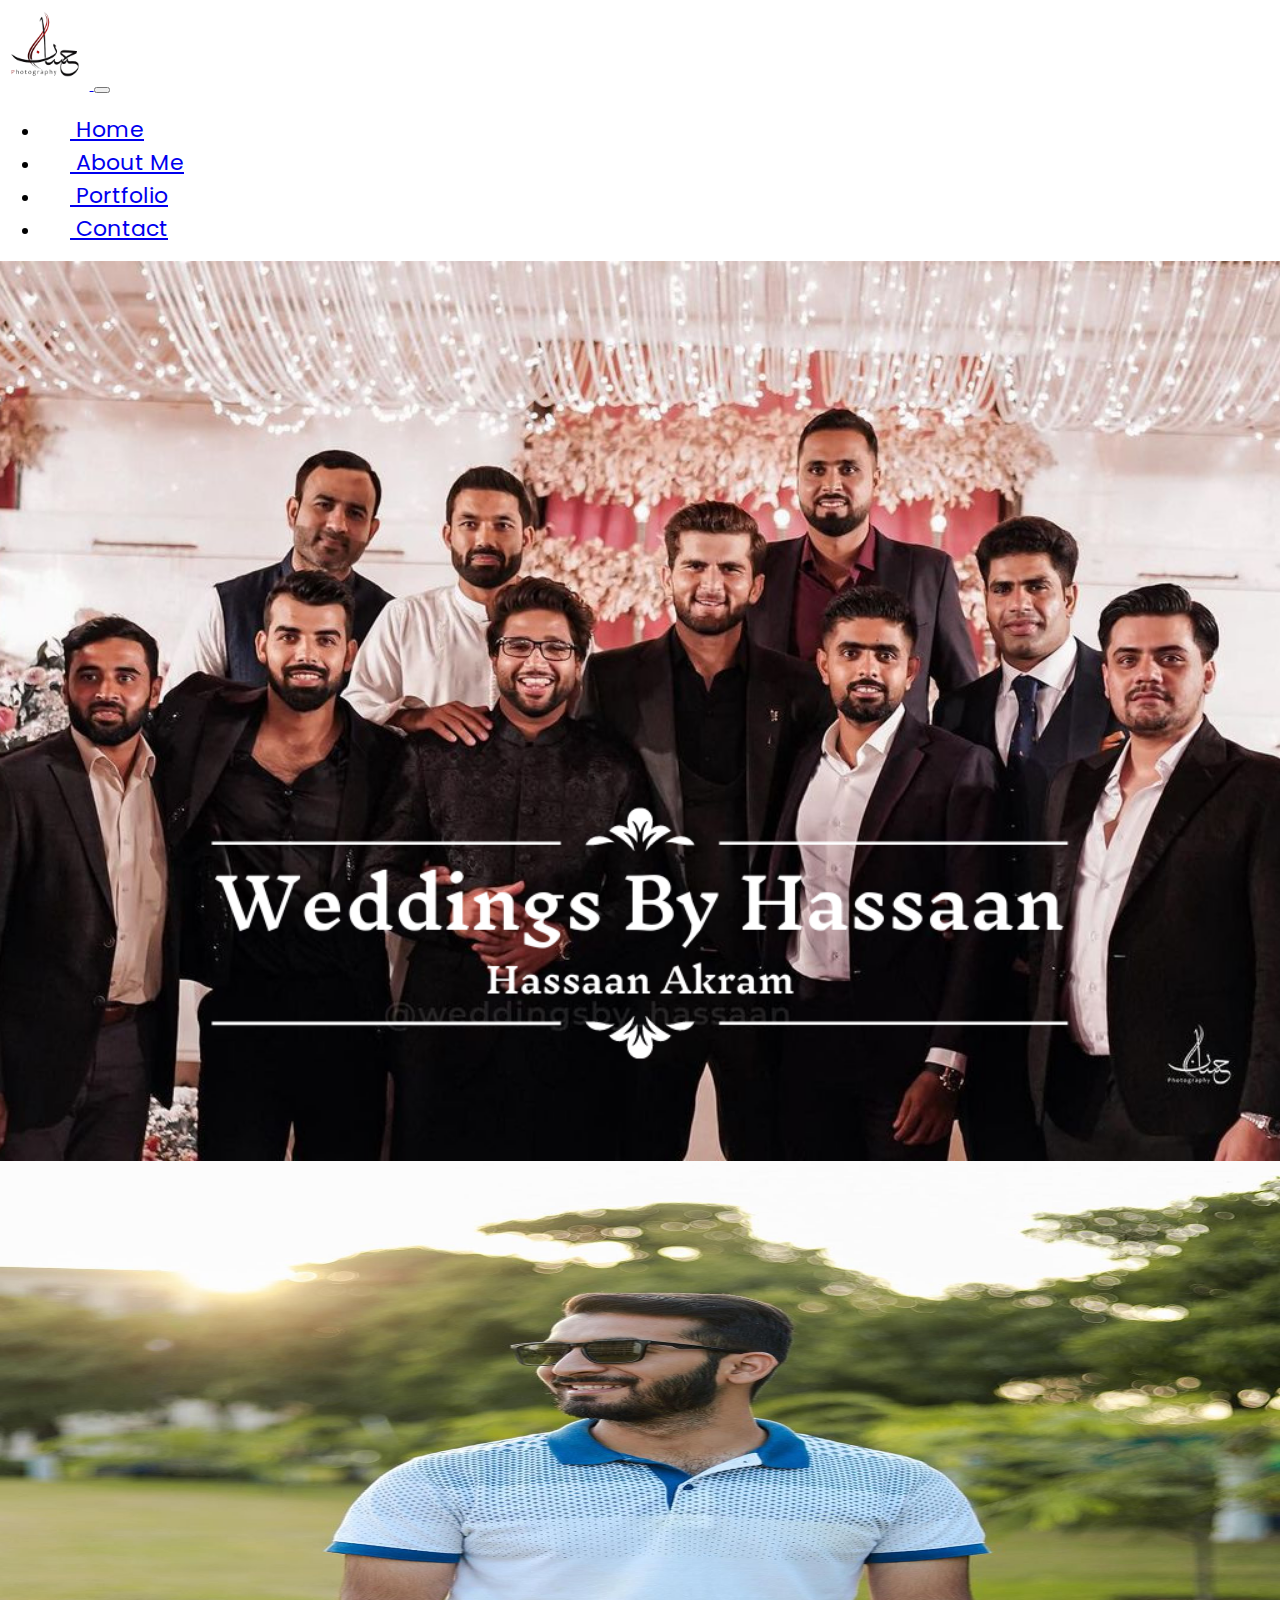
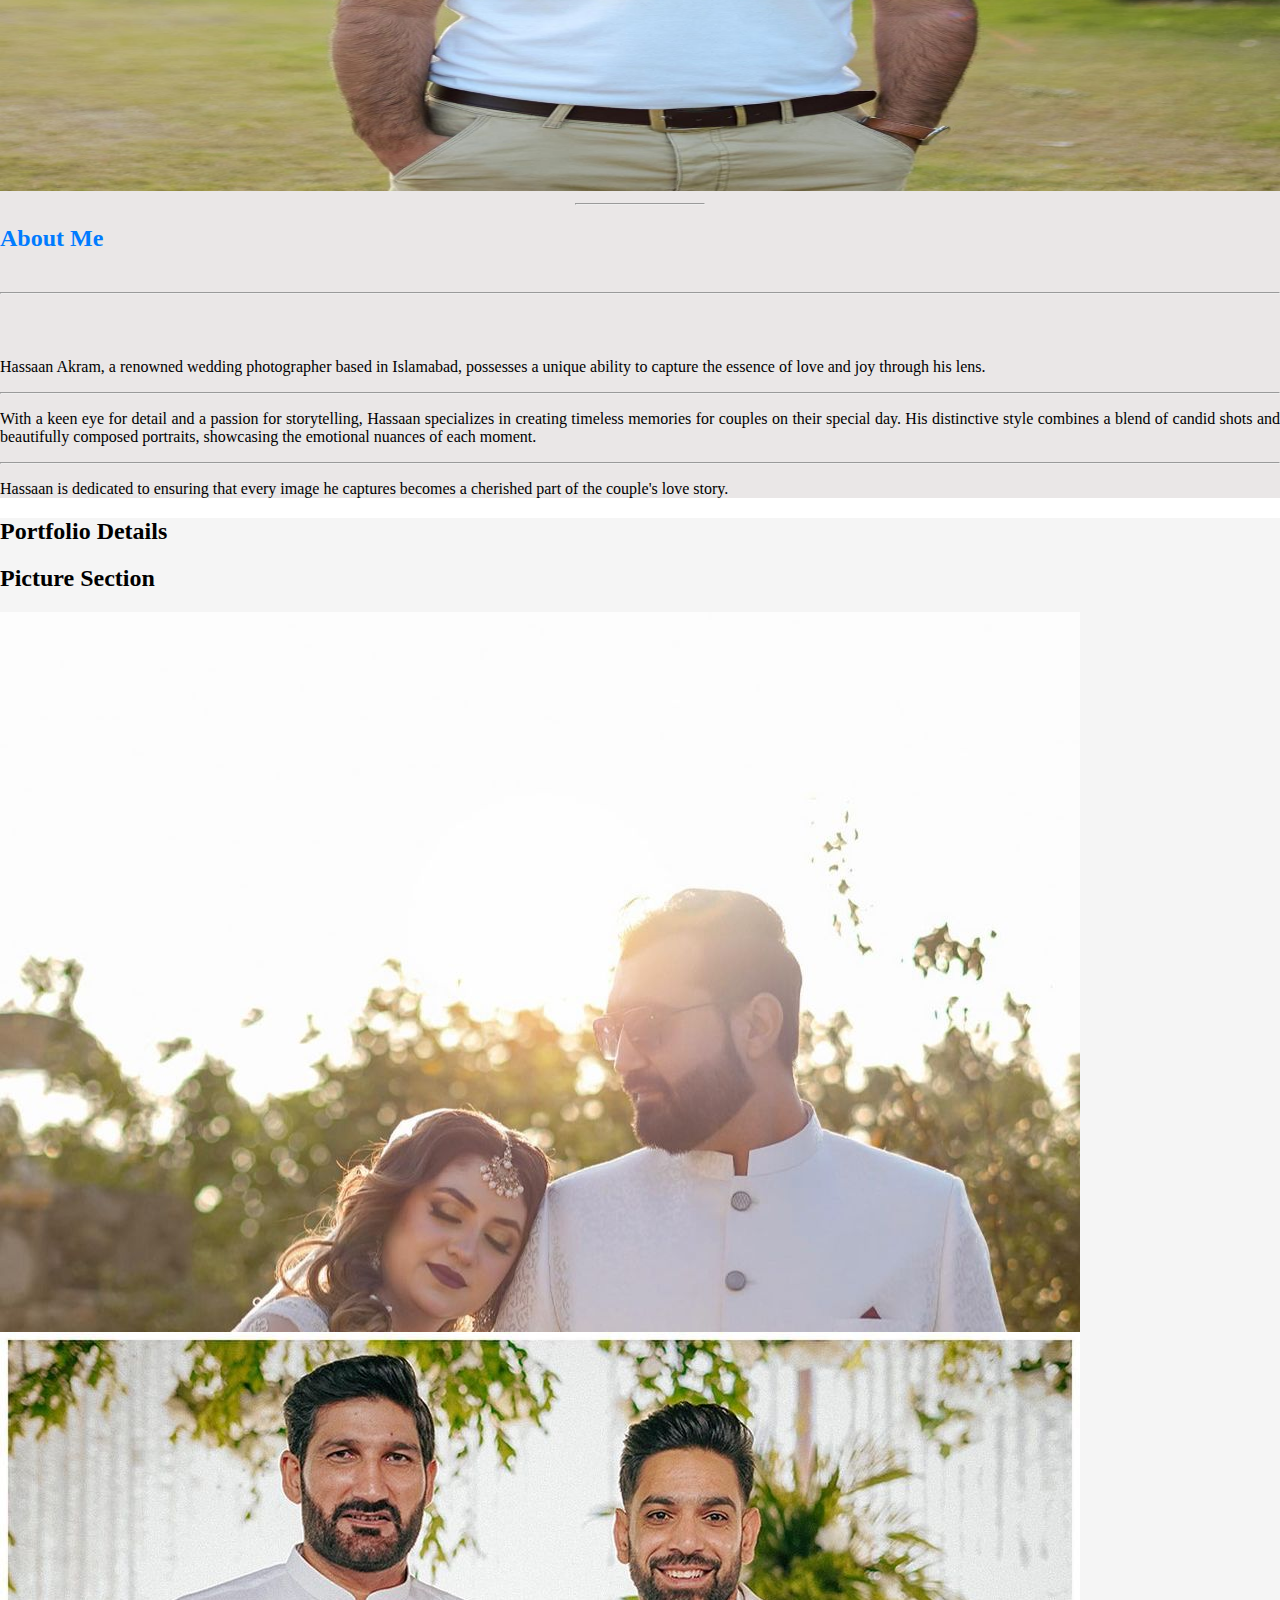
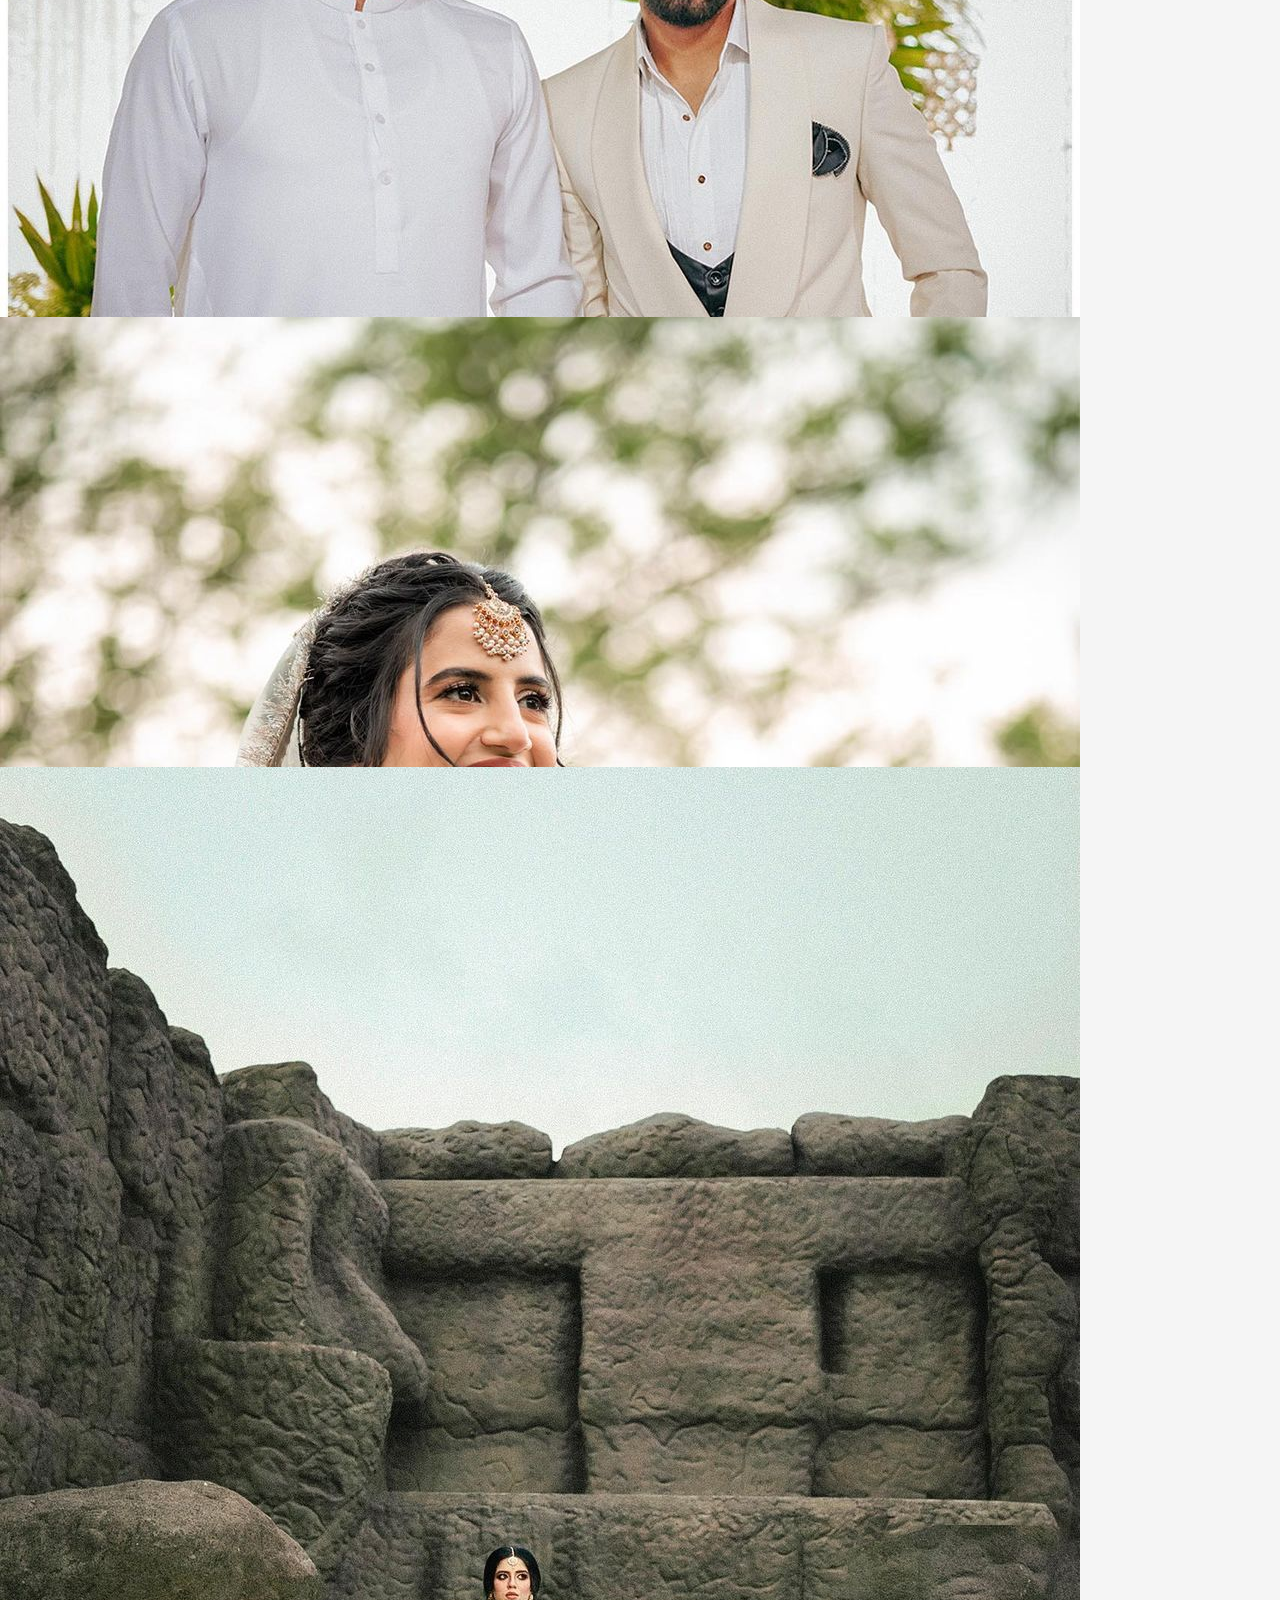
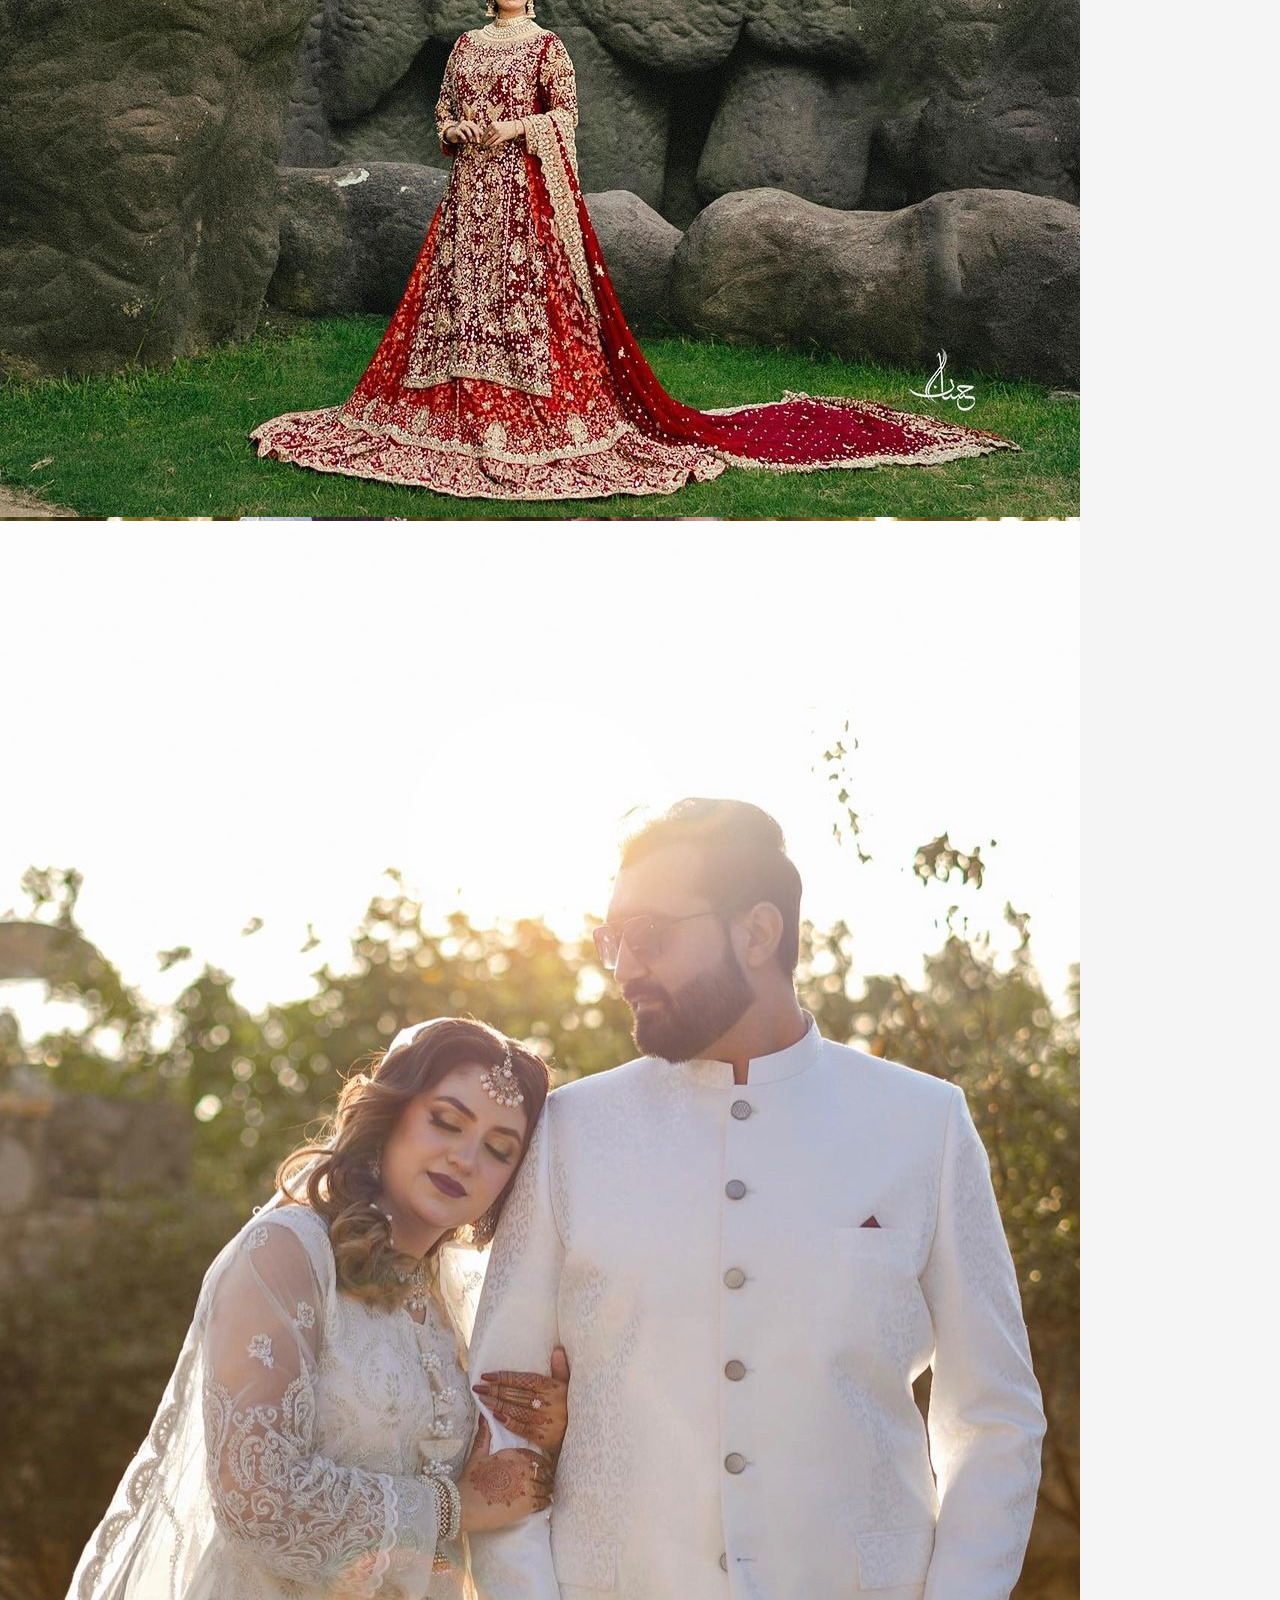
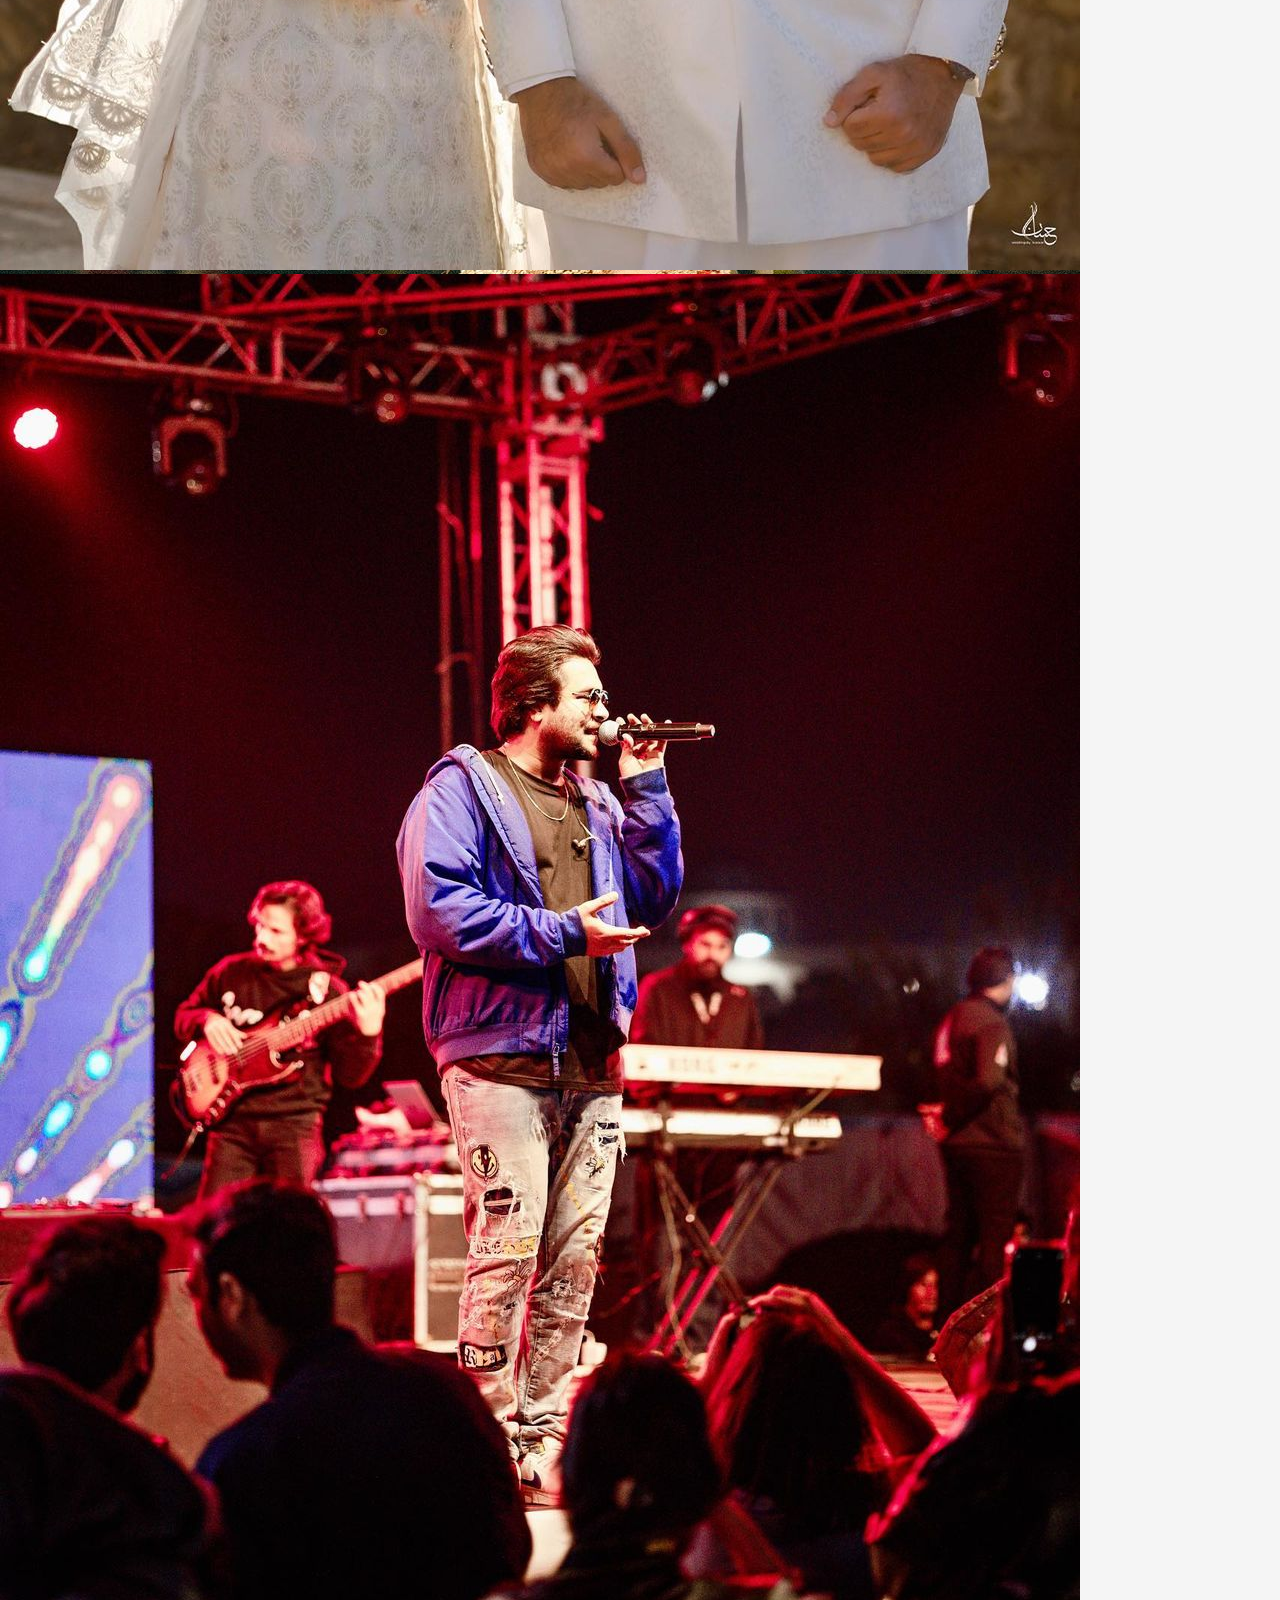
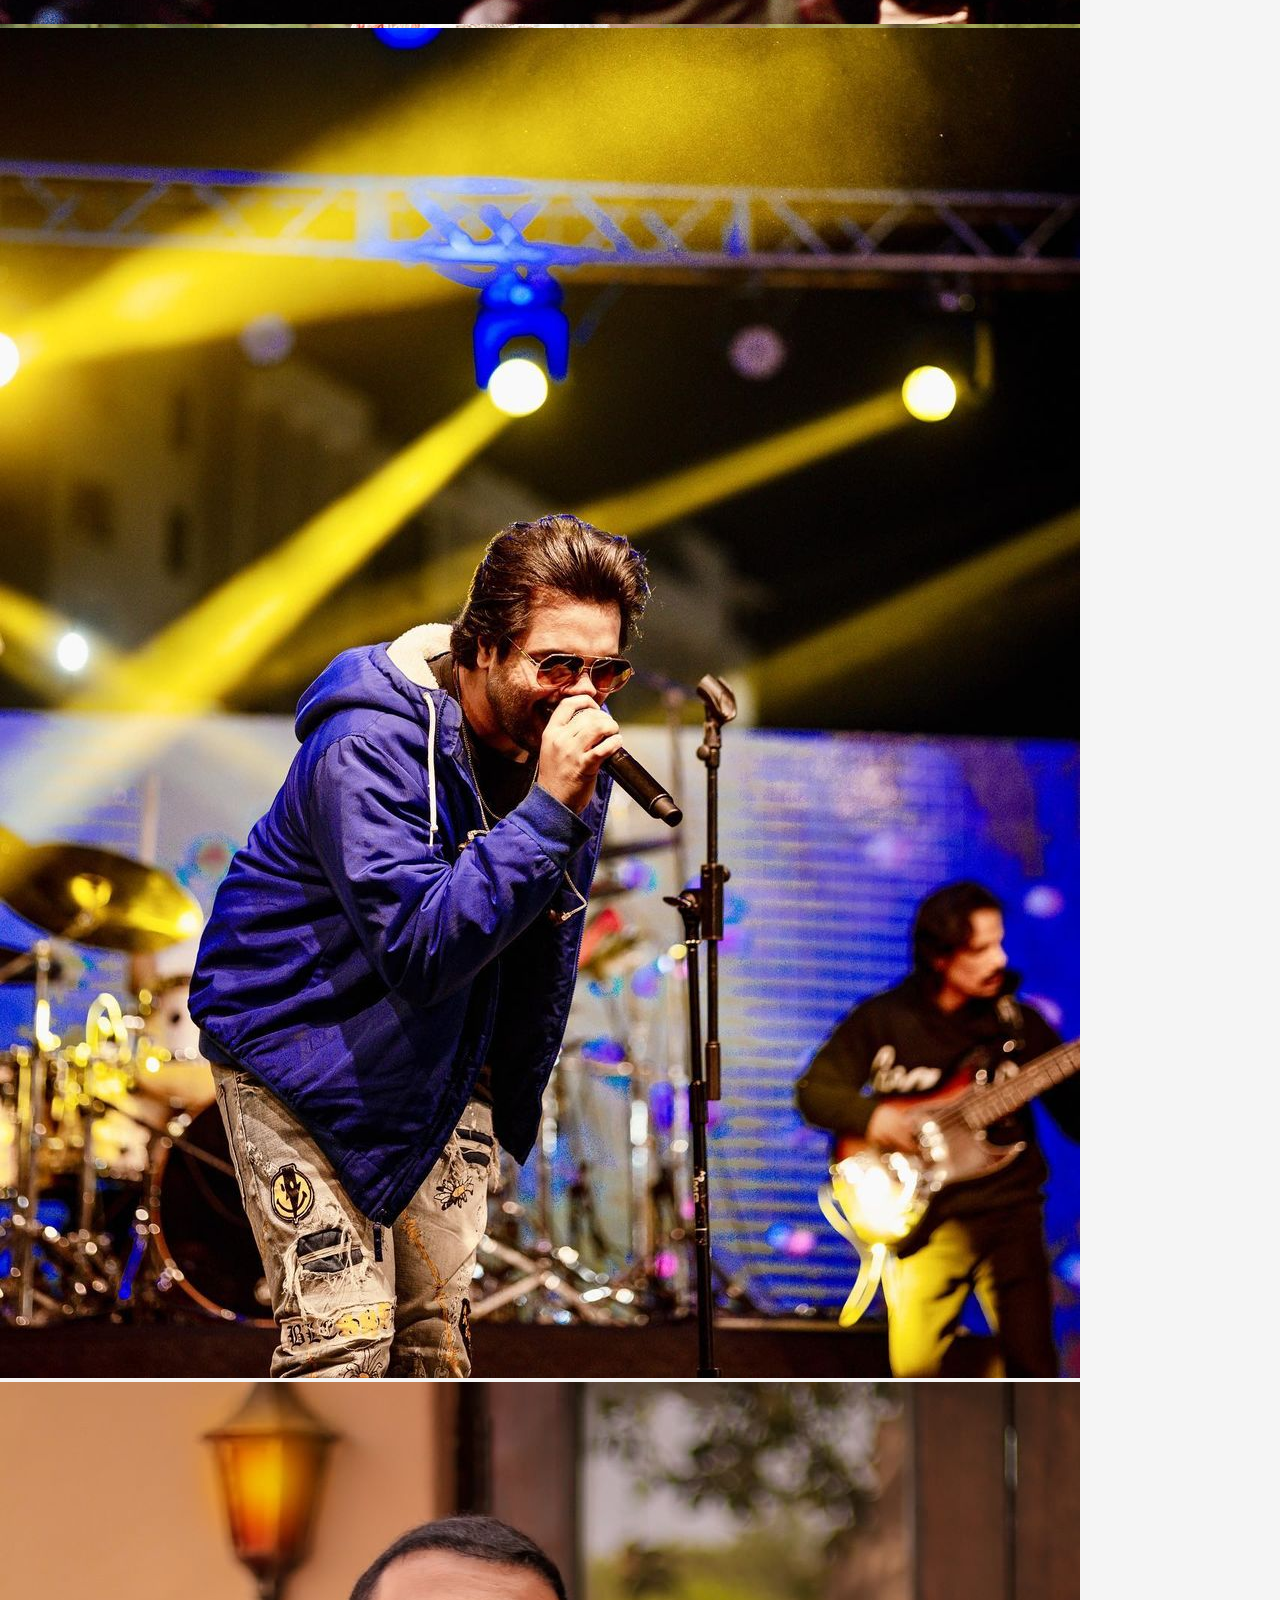
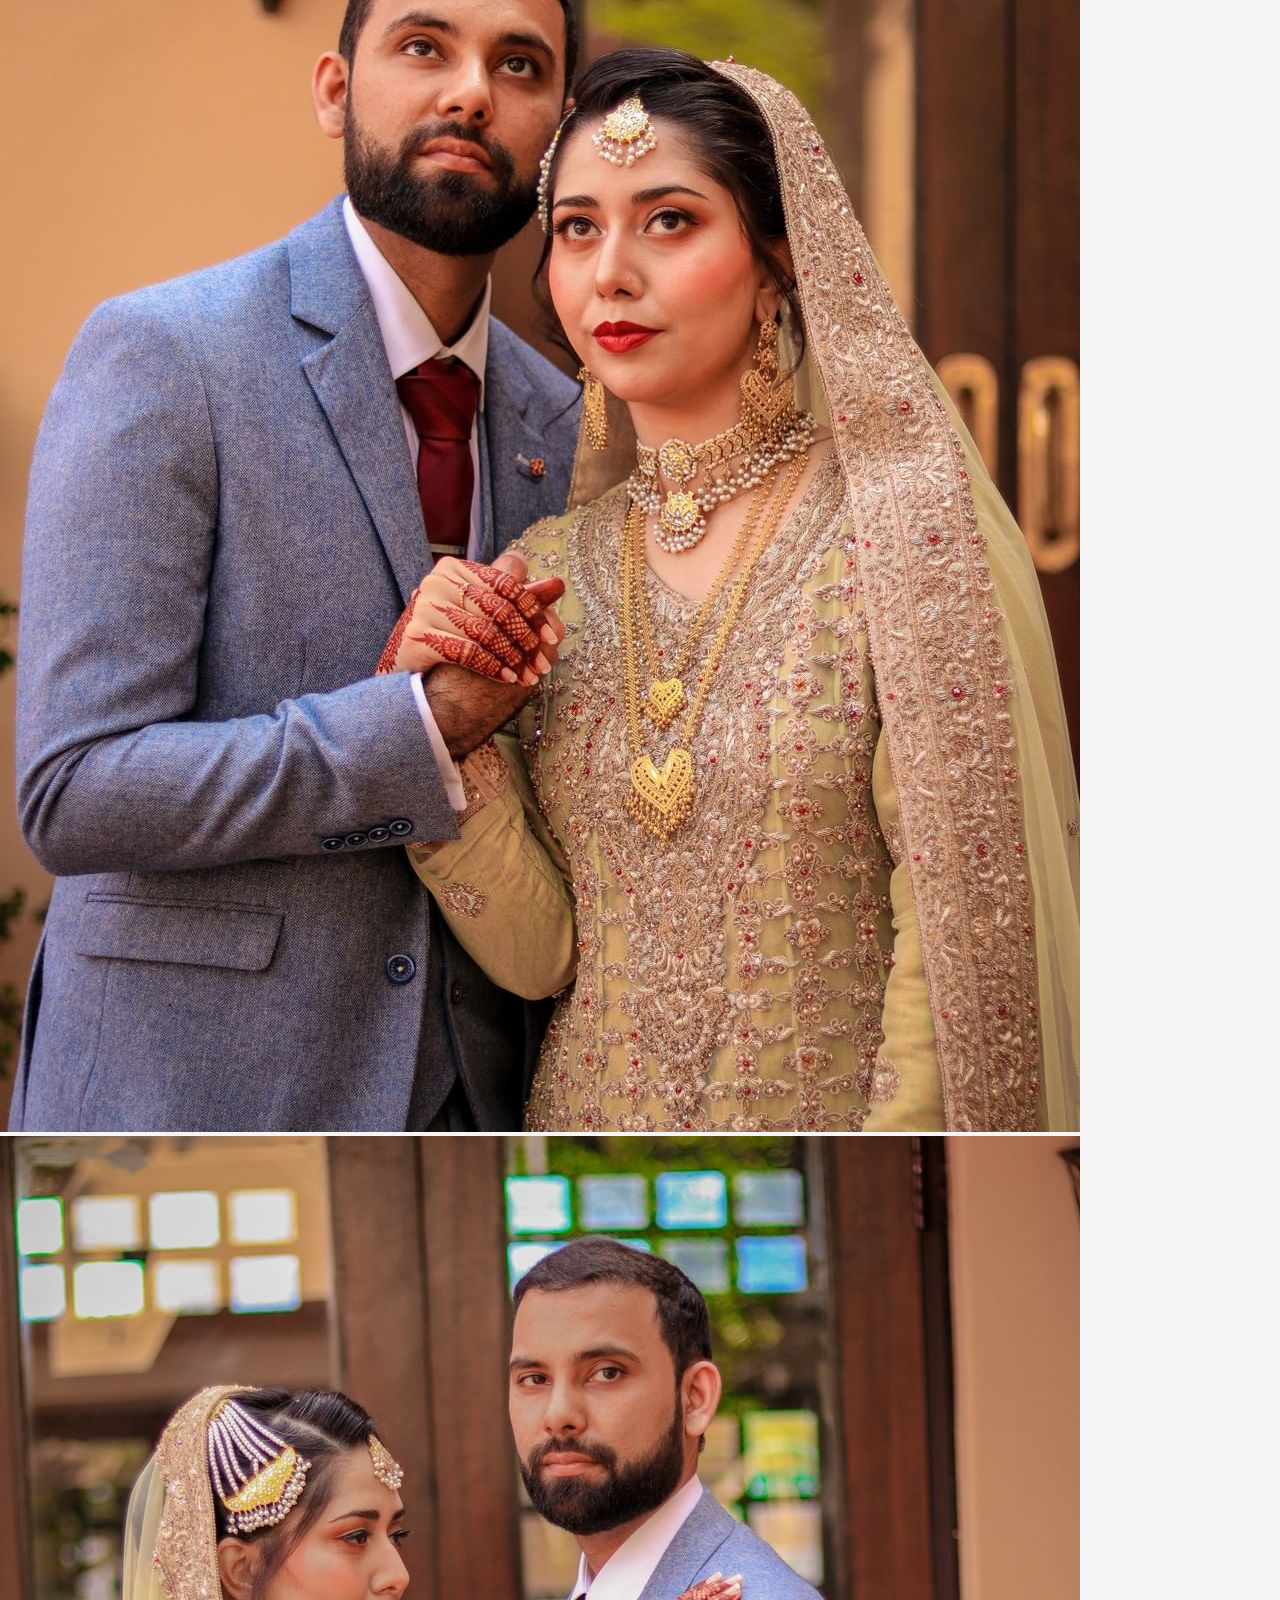
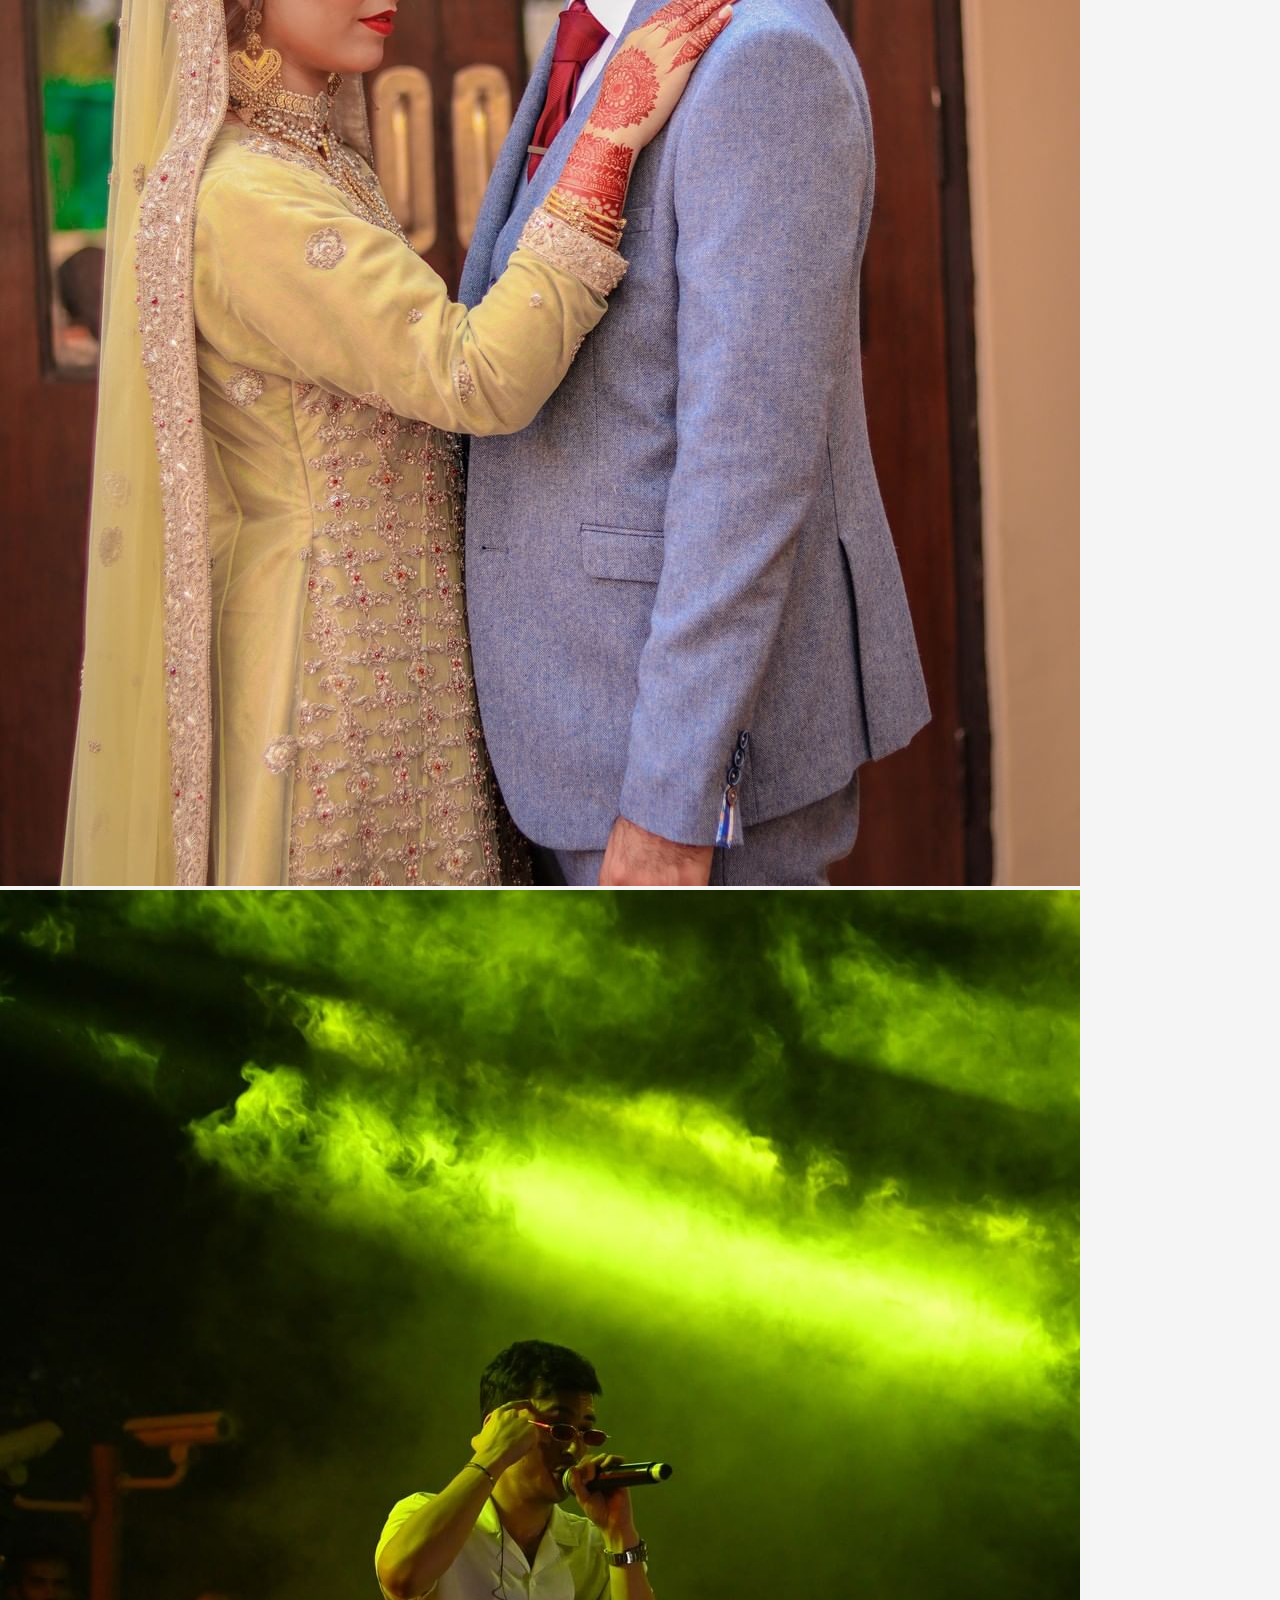
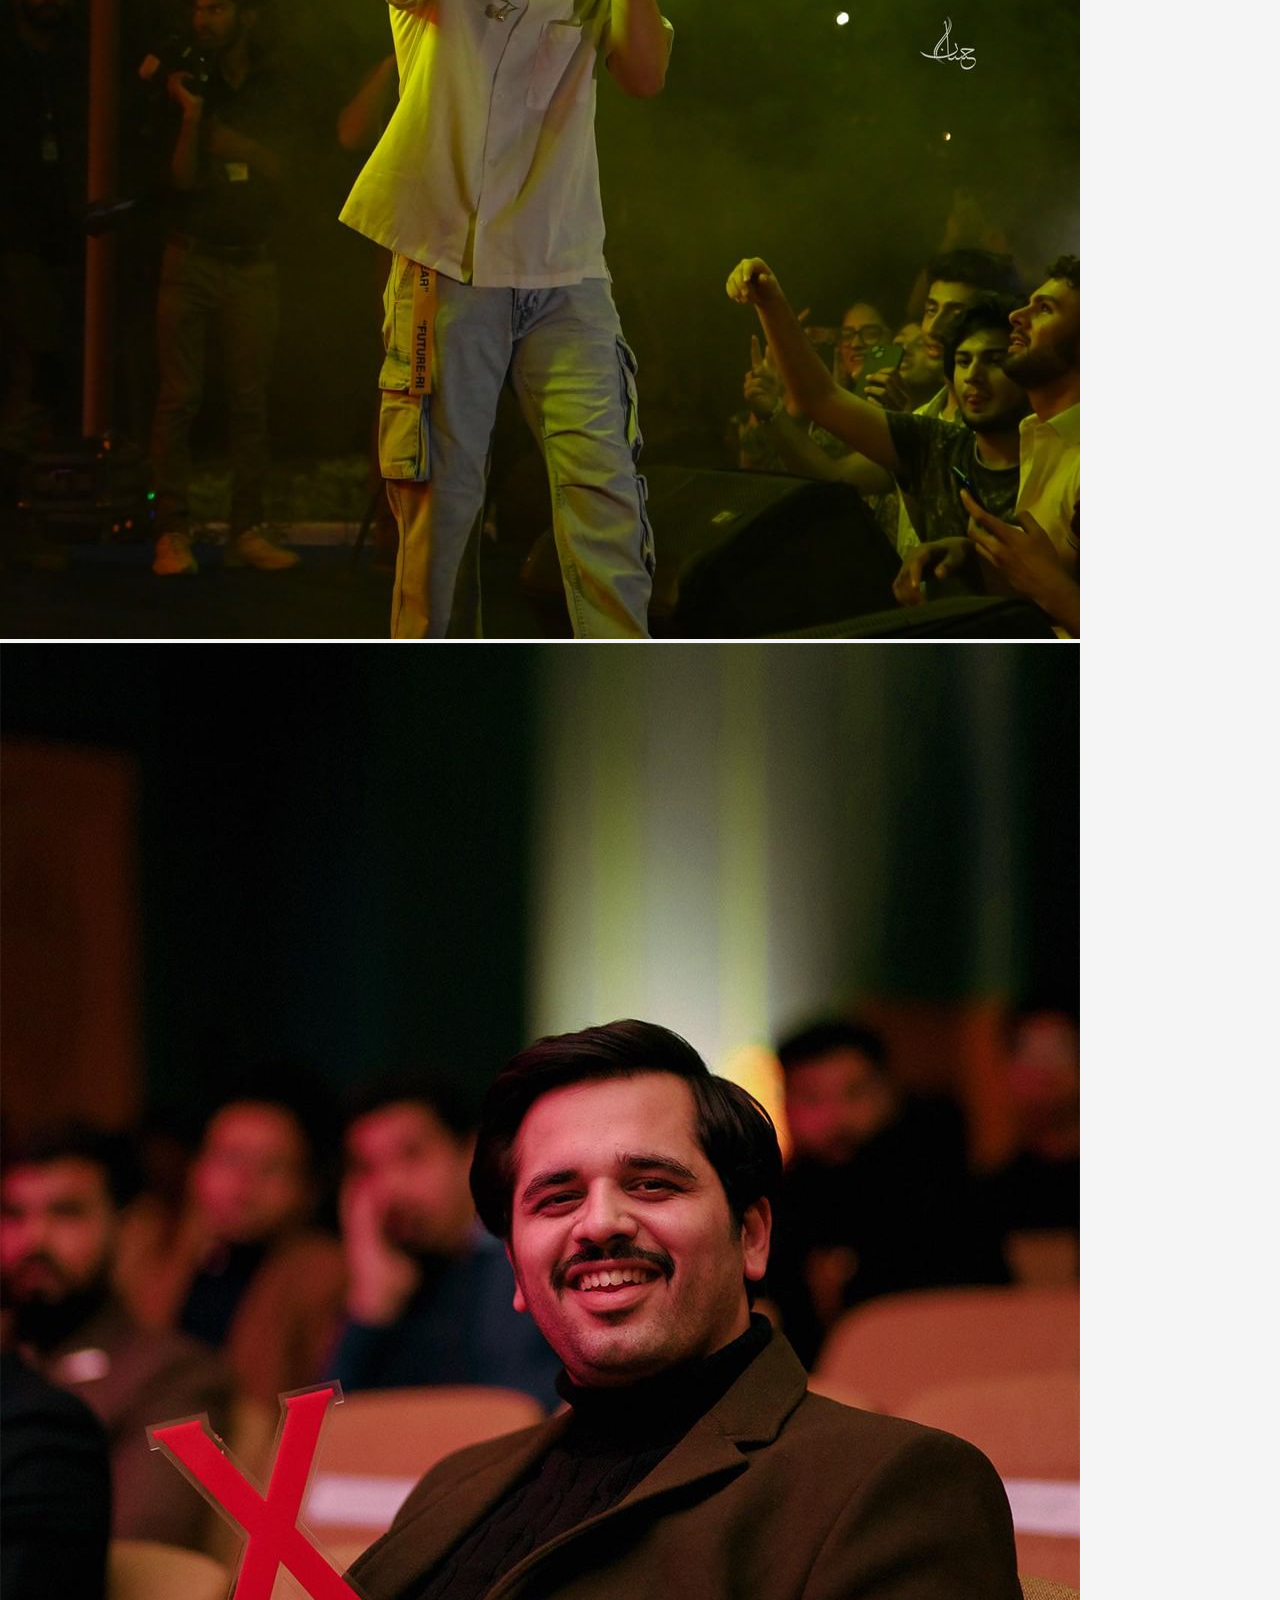
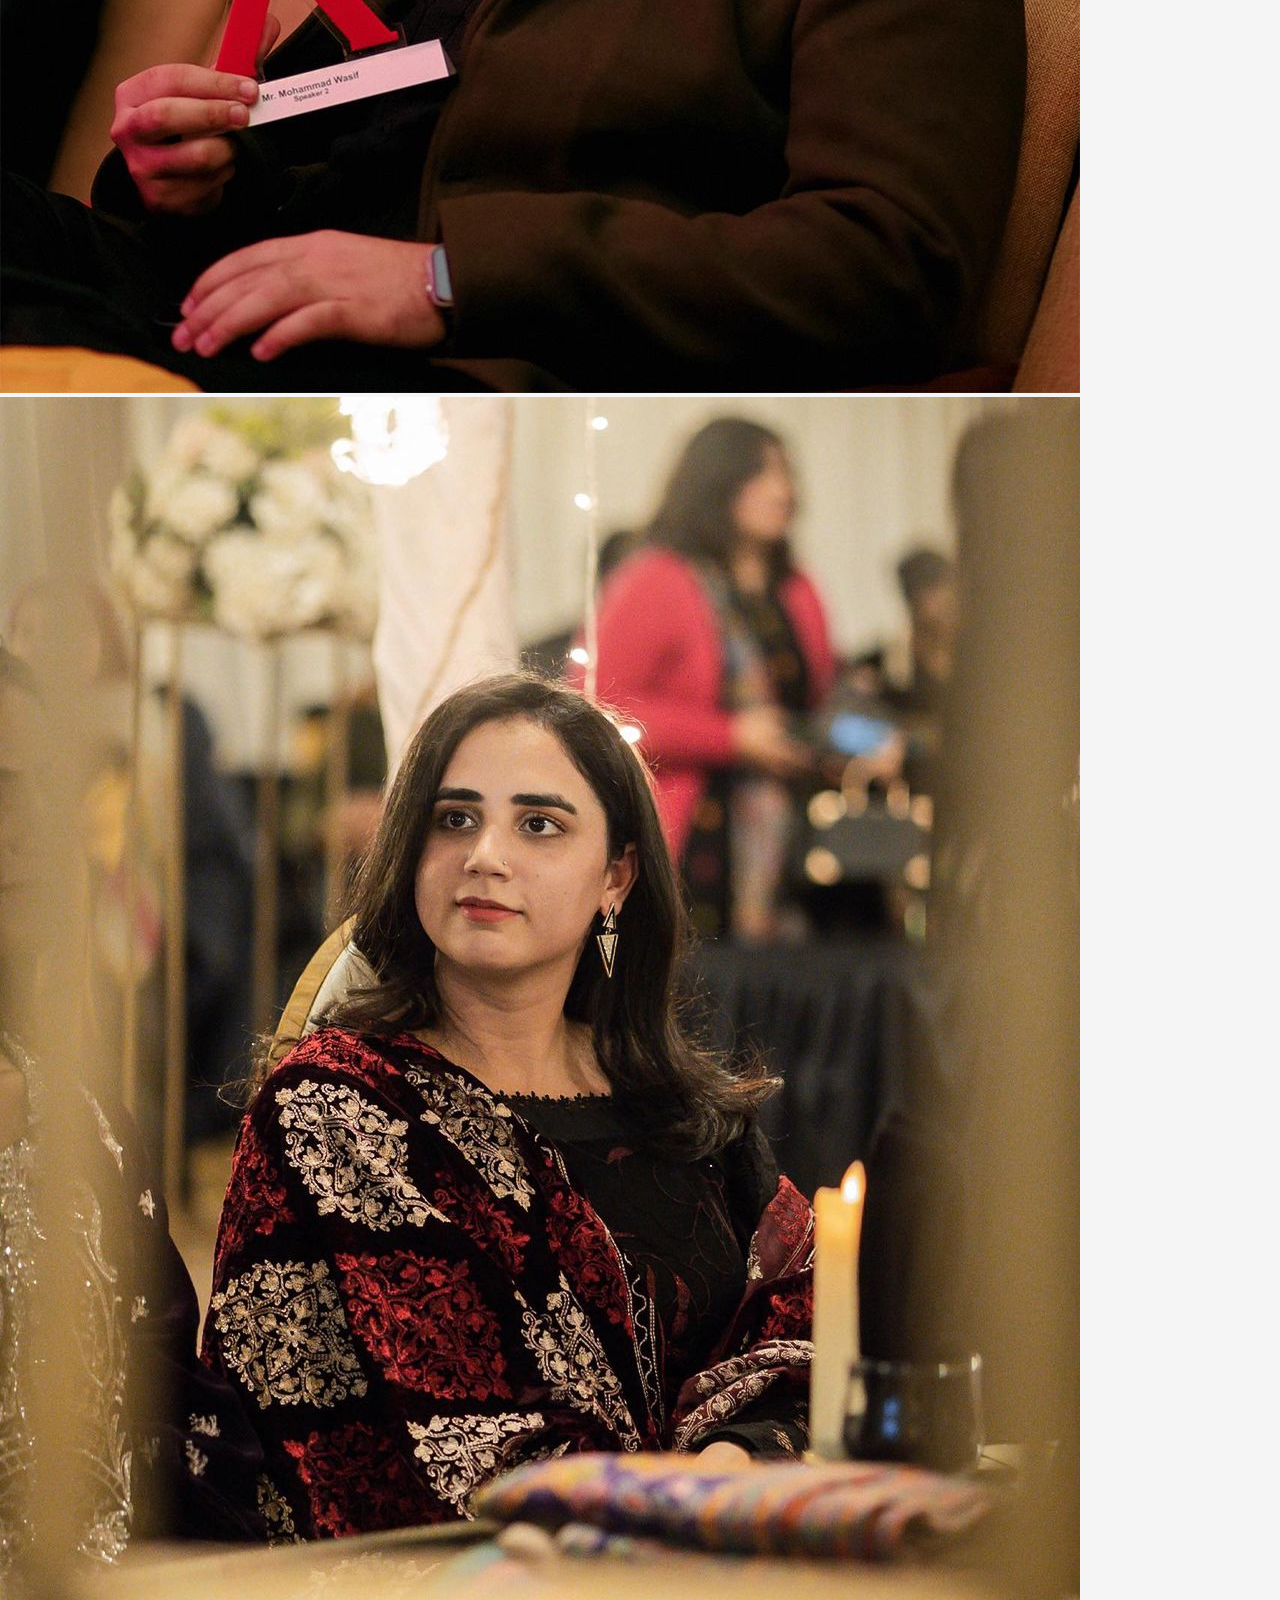
==== index.html @ d6e32868 "This is the first upload with base code no inital changes right now" ====
<!DOCTYPE html>
<html lang="en">
<head>
    <meta charset="UTF-8">
    <meta name="viewport" content="width=device-width, initial-scale=1.0">
    <title>Photographer Website</title>
    <link href="https://cdn.jsdelivr.net/npm/bootstrap@5.3.2/dist/css/bootstrap.min.css" rel="stylesheet" integrity="sha384-T3c6CoIi6uLrA9TneNEoa7RxnatzjcDSCmG1MXxSR1GAsXEV/Dwwykc2MPK8M2HN" crossorigin="anonymous">    <link rel="stylesheet" href="https://cdn.jsdelivr.net/npm/bootstrap-icons@1.19.0/font/bootstrap-icons.css">
    <link rel="preconnect" href="https://fonts.googleapis.com">
    <link rel="preconnect" href="https://fonts.gstatic.com" crossorigin>
    <link href="https://fonts.googleapis.com/css2?family=Poppins:wght@400;500&display=swap" rel="stylesheet">
    <style>
        body {
            margin: 0;
        }

        .navbar {
            z-index: 1000;
            display: flex;
            align-items: right;
            font-family: 'Poppins', sans-serif;

        }

       

        .navbar-nav .nav-link {
            font-size: 22px; 
            font-family: 'Poppins', sans-serif;
            margin-right: 0.8em;
            font-weight: 400;
        }

        .background-section {
        background-image: url('./resources/Weddings\ By\ Hassaan.png');
        background-size: cover;  /* Cover the entire container without cutting the image */
        background-position: center;
        background-repeat: no-repeat;
        margin: 0;
        height: 100vh;
        width: 100vw;
        display: flex;
        flex-direction: column;
        align-items: center;
        justify-content: center;
        text-align: center;
        color: whitesmoke;
            }


        .background-section h1 {
            font-size: 3em;
        }

        .footer {
            background-color: #343a40;
            color: #fff;
            padding: 20px 0;
            text-align: center;
        }

        .footer a {
            color: #fff;
            text-decoration: none;
        }

        .back-to-top {
                display: none;
                position: fixed;
                bottom: 20px;
                right: 20px;
                background-color: #007bff;
                color: #fff;
                border: none;
                border-radius: 50%;
                padding: 10px;
                cursor: pointer;
                transition: all 0.3s; /* Add smooth transition for the size change */
            }

            .back-to-top:hover {
                transform: scale(1.2); /* Increase the size on hover */
            }

            #vid {
            background-image: url('./resources/bg.jpg');
            background-size: cover;
            background-position: center;
            background-repeat: no-repeat;
            margin: 0;
            height: 100vh;
            width: 100vw;
            display: flex;
            flex-direction: column;
            align-items: center;
            justify-content: center;
            text-align: center;
            color: whitesmoke;
            
        }

        #vid:hover {
            background-image: url('./resources/pic31.jpg'); /* Change to another image on hover */
            background-size: cover;
            opacity: 1; /* Adjust opacity for fade effect */
        }

        .show-videos-btn {
            background-color: #007bff;
            color: #fff;
            border: none;
            border-radius: 5px;
            padding: 10px 15px;
            cursor: pointer;
            display: flex;
            align-items: center;
        }

        .show-videos-btn i {
            margin-right: 8px;
        }

        .show-videos-btn:hover {
            background-color: #0056b3;
        }

        .show-videos-btn:focus {
            outline: none;
            box-shadow: 0 0 0 0.2rem rgba(0, 123, 255, 0.25);
        }

        .show-videos-btn:hover{
            background-color: black;
        }
        .video-container {
            display: grid;
            grid-template-columns: repeat(auto-fill, minmax(20vw, 1fr));
            
        }

        video {
            width: 100%;
            height: 100%;
            object-fit: cover;
            
        }
    </style>
</head>
<body>

    <nav class="navbar navbar-expand-lg" style="background-color: white;" >
        <div class="container">
            <a class="navbar-brand" href="/">
                <img src="./resources/Logopic.png" alt="Logo" style="height: 10vh; width: 7vw;">
            </a>
            <button class="navbar-toggler" type="button" data-bs-toggle="collapse" data-bs-target="#navbarNav" aria-controls="navbarNav" aria-expanded="false" aria-label="Toggle navigation">
                <span class="navbar-toggler-icon"></span>
            </button>
            <div class="collapse navbar-collapse flex-grow-0 justify-content-end" id="navbarNav">
                <ul class="navbar-nav" >
                    <li class="nav-item">
                        <a class="nav-link" href="./index.html">
                            <svg class="bi d-block mx-auto mb-1" width="30" height="13"><use xlink:href="#home"></use></svg>
                            Home
                        </a>
                    </li>
                    <li class="nav-item">
                        <a class="nav-link" href="#about">
                            <svg class="bi d-block mx-auto mb-1" width="30" height="13"><use xlink:href="#speedometer2"></use></svg>
                            About Me
                        </a>
                    </li>
                    <li class="nav-item">
                        <a class="nav-link" href="#Portfolio">
                            <svg class="bi d-block mx-auto mb-1" width="30" height="13"><use xlink:href="#speedometer2"></use></svg>
                            Portfolio
                        </a>
                    </li>
                   
                    <li class="nav-item">
                        <a class="nav-link" href="./contact.html">
                            <svg class="bi d-block mx-auto mb-1" width="30" height="13"><use xlink:href="#people-circle"></use></svg>
                            Contact
                        </a>
                    </li>
                </ul>
            </div>
        </div>
    </nav>
    
    
<div class="background-section" style="font-family:'./resources/Prata/Prata-Regular.ttf'" >
    
</div>


<div class="row " id="about" style="background-color: rgba(186, 175, 175, 0.3);">
    <div class="col-md-5 col-lg-4 col-sm-4  g-0">
        <img src="./resources/HisPic.jpg" alt=""  style="width: 100%; height: 70vh;">
    </div>
    <div class="col-lg-1"></div>
    <div class="col-md-7 col-lg-7 col-sm-8 mt-5">
        <div style="text-align: justify;">
            <hr style="max-width: 10vw;">
            <h2 style="color: #007bff; font-family: './resources/Poppins/Poppins-Bold.ttf';margin-bottom: 40px; ">About Me</h2>
            <hr>
            <p style="font-size: 4rem; line-height: 1.6; color: #343a40; margin-top: 40px;">
                <p>Hassaan Akram, a renowned wedding photographer based in Islamabad, possesses a unique ability to capture the essence of love and joy through his lens.</p>
                <hr>
                <p>With a keen eye for detail and a passion for storytelling, Hassaan specializes in creating timeless memories for couples on their special day. His distinctive style combines a blend of candid shots and beautifully composed portraits, showcasing the emotional nuances of each moment.</p>
                <hr>
                <p>Hassaan is dedicated to ensuring that every image he captures becomes a cherished part of the couple's love story.</p>
            </p>
        </div>
    </div>
</div>

    

        <div id="Portfolio" style="background-color:whitesmoke; font-family: './resources/Prata/Prata-Regular.ttf';">
            <h2 class="mt-3 mb-3 text-center">Portfolio Details</h2>

            <h2 class="mt-3 mb-3 text-center">Picture Section</h2>
                <!-- Grid section -->
            <div class="row row g-0" style="height: 80vh; margin: 0;">
                <div class="col-lg-4 col-sm-4 ">
                    <img src="./resources/pic13.jpg" alt="Image 1" class="w-100 h-100" style="object-fit: cover;">
                    <div class="like-icon" onclick="likeImage(this)">
                        <i class="bi bi-heart"></i><span class="like-count">0</span>
                    </div>
                </div>        
                <div class="col-lg-4 col-sm-4">
                    <img src="./resources/pic4.jpg" alt="Image 1" class="w-100 h-100" style="object-fit: cover;">
                    <div class="like-icon" onclick="likeImage(this)">
                        <i class="bi bi-heart"></i><span class="like-count">0</span>
                    </div>
                </div>
                <div class="col-lg-4 col-sm-4">
                    <img src="./resources/pic11.jpg" alt="Image 1" class="w-100 h-100" style="object-fit: cover;">
                    <div class="like-icon" onclick="likeImage(this)">
                        <i class="bi bi-heart"></i><span class="like-count">0</span>
                    </div>
                </div>       
            </div>

            <div class="row row g-0" style="height: 65vh; margin: 0;">
                <div class="col-lg-3 col-sm-3">
                    <img src="./resources/pic7.jpg" alt="Image 1" class="w-100 h-100" style="object-fit: cover;">
                </div>        
                <div class="col-lg-3 col-sm-3">
                    <img src="./resources/pic5.jpg" alt="Image 1" class="w-100 h-100" style="object-fit: cover;">
                </div>
                <div class="col-lg-3 col-sm-3">
                    <img src="./resources/pic3.jpg" alt="Image 1" class="w-100 h-100" style="object-fit: cover;">
                </div>
                <div class="col-lg-3 col-sm-3">
                    <img src="./resources/pic6.jpg" alt="Image 1" class="w-100 h-100" style="object-fit: cover;">
                </div>       
            </div>

            <div class="row row g-0" style="height: 50vh; margin: 0;">
                <div class="col-lg-2 col-sm-3">
                    <img src="./resources/pic1.jpg" alt="Image 1" class="w-100 h-100" style="object-fit: cover;">
                </div>        
                <div class="col-lg-2 col-sm-3">
                    <img src="./resources/pic14.jpg" alt="Image 1" class="w-100 h-100" style="object-fit: cover;">
                </div>
                <div class="col-lg-2 col-sm-3">
                    <img src="./resources/pic9.jpg" alt="Image 1" class="w-100 h-100" style="object-fit: cover;">
                </div>
                <div class="col-lg-6 col-sm-3">
                    <img src="./resources/pic2.jpg" alt="Image 1" class="w-100 h-100" style="object-fit: cover;">
                </div>      
            </div>




            <div class="row g-0 ">
                <div class="col-lg-4 col-sm-4 ">
                    <img src="./resources/pic10.jpg" alt="Image 1" class="w-100 h-100" style="object-fit: cover;">
                </div>

                <div class="col-lg-4 col-sm-4 ">
                    <div class="row g-0">
                        <div class="col-lg-12 col-sm-12">
                            <img src="./resources/pic13.jpg" alt="Image 1" class="w-100 h-100" style="object-fit: cover;">
                        </div>
                    </div>

                    <div class="row g-0">
                        <div class="col-lg-6 col-sm-6">
                            <img src="./resources/pic15.jpg" alt="Image 1" class="w-100 h-100" style="object-fit: cover;">
                        </div>
                        <div class="col-lg-6 col-sm-6">
                            <img src="./resources/pic16.jpg" alt="Image 1" class="w-100 h-100" style="object-fit: cover;">
                        </div>
                    </div>
                </div>

                <div class="col-lg-4 col-sm-4">
                    <img src="./resources/pic17.jpg" alt="Image 1" class="w-100 h-100" style="object-fit: cover;">
                </div>

            </div>


            <div class="row row g-0">
                <div class="col-lg-4 col-sm-4">
                    <img src="./resources/pic18.jpg" alt="Image 1" class="w-100 h-100" style="object-fit: cover;">
                </div>

                <div class="col-lg-4 col-sm-4">
                    <img src="./resources/pic19.jpg" alt="Image 1" class="w-100 h-100" style="object-fit: cover;">
                </div>

                <div class="col-lg-4 col-sm-4">

                    <div class="row g-0">
                        <div class="col-lg-6 col-sm-6">
                            <img src="./resources/pic20.jpg" alt="Image 1" class="w-100 h-100" style="object-fit: cover;">
                        </div>
                        <div class="col-lg-6 col-sm-6">
                            <img src="./resources/pic21.jpg" alt="Image 1" class="w-100 h-100" style="object-fit: cover;">
                        </div>
                    </div>

                    <div class="row g-0">
                        <div class="col-lg-12 col-sm-12">
                            <img src="./resources/pic22.jpg" alt="Image 1" class="w-100 h-100" style="object-fit: cover;">
                        </div>
                    </div>

                </div>

            </div>

            </div>
            
            <div id="vid" class="mt-3">
                <div class="row " >
                    <div class="container mt-5"style="font-family: './resources/Prata/Prata-Regular';">
                <h2 class="text-center mb-3 " style="font-size: 3rem;" >Video Section</h2>
                <button class="show-videos-btn d-flex align-items-center" style="margin-left: 6vw;" onclick="toggleVideos()">
                    <span class="visually-hidden">Show Videos</span>
                    <i class="bi bi-vinyl-fill">
                        <svg xmlns="http://www.w3.org/2000/svg" width="18" height="18" fill="currentColor"
                            class="bi bi-vinyl-fill" viewBox="0 0 16 16">
                            <path
                                d="M8 6a2 2 0 1 0 0 4 2 2 0 0 0 0-4m0 3a1 1 0 1 1 0-2 1 1 0 0 1 0 2" />
                            <path
                                d="M16 8A8 8 0 1 1 0 8a8 8 0 0 1 16 0M4 8a4 4 0 1 0 8 0 4 4 0 0 0-8 0" />
                        </svg>
                    </i>
                    Show Videos
                </button>
                
            </div>
                </div>
            
            </div>

            <div class="video-container" id="videoContainer" style="display: none;" >
                <!-- Video 1 -->
                <video controls >
                    <source src="./resources/vid1.mp4" type="video/mp4">
                    Your browser does not support the video tag.
                </video>
    
                <!-- Video 2 -->
                <video controls >
                    <source src="./resources/2ndvid.mp4" type="video/mp4">
                    Your browser does not support the video tag.
                </video>
    
                <video controls >
                    <source src="./resources/vid3.mp4" type="video/mp4">
                    Your browser does not support the video tag.
                </video>
    
                <video controls >
                    <source src="./resources/vid2.mp4" type="video/mp4">
                    Your browser does not support the video tag.
                </video>
                <video controls >
                    <source src="./resources/vid4.mp4" type="video/mp4">
                    Your browser does not support the video tag.
                </video>
                <!-- Add more videos as needed -->
            </div>
        </div>
                
<footer class="footer" >
    <div class="container">
        <p>&copy; 2024 Your Company Name. All rights reserved.</p>
        <a href="#" class="back-to-top" title="Back to Top">&#8679;</a>
    </div>
</footer>

<script src="https://cdn.jsdelivr.net/npm/bootstrap@5.3.2/dist/js/bootstrap.bundle.min.js" integrity="sha384-C6RzsynM9kWDrMNeT87bh95OGNyZPhcTNXj1NW7RuBCsyN/o0jlpcV8Qyq46cDfL" crossorigin="anonymous"></script>
<script src="./index.js"></script>
</body>
</html>
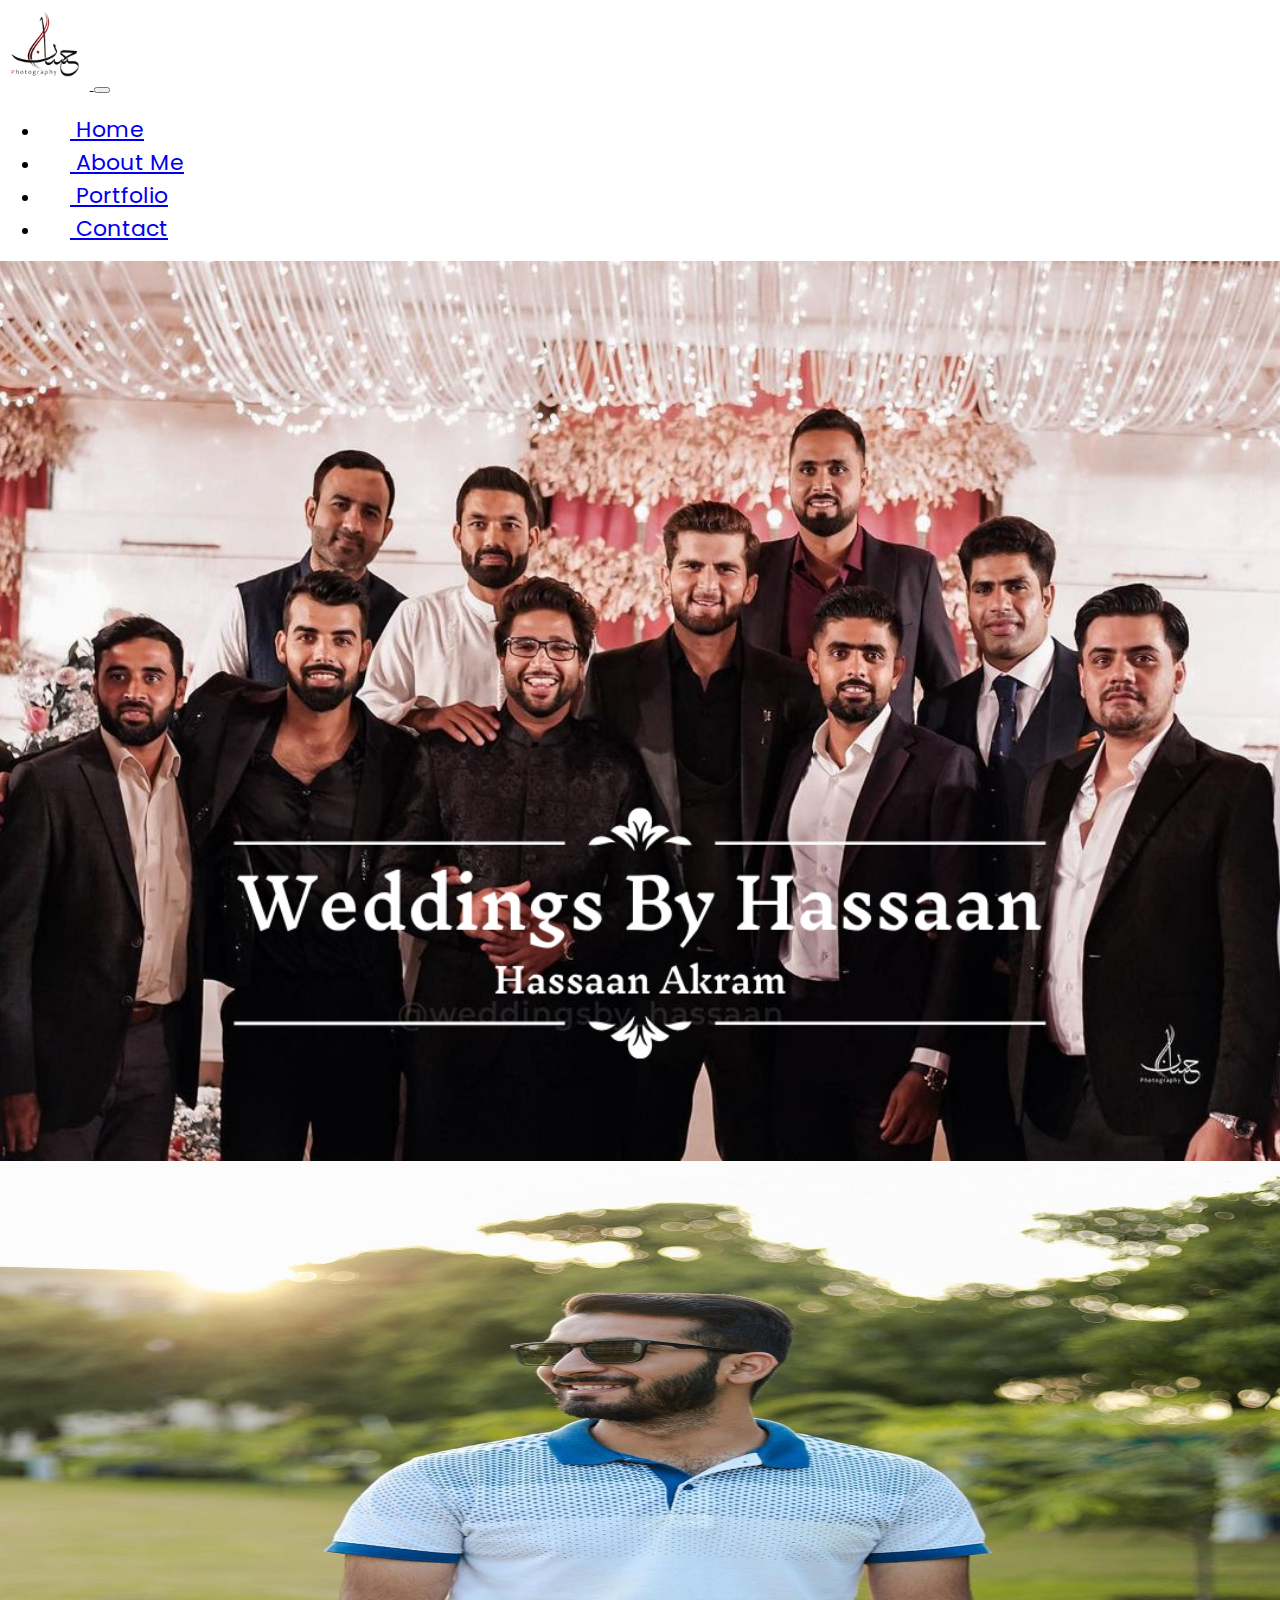
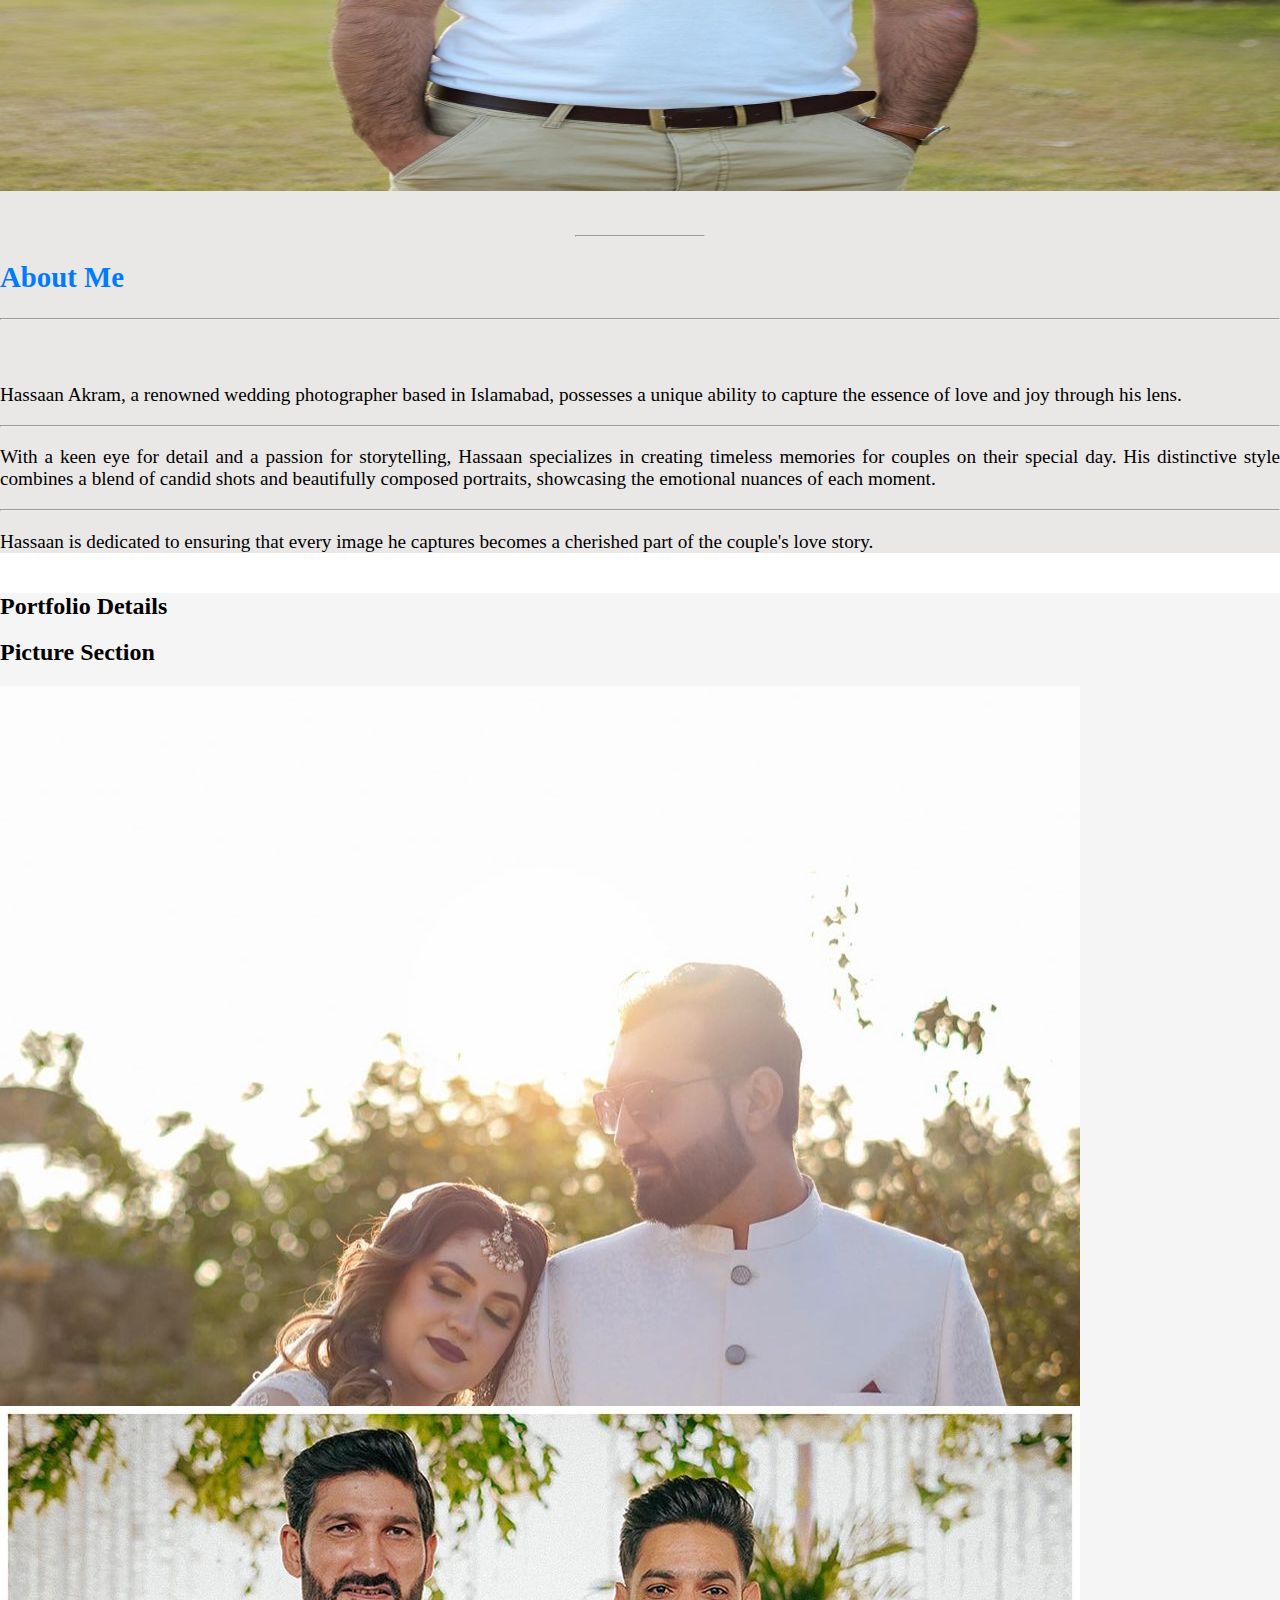
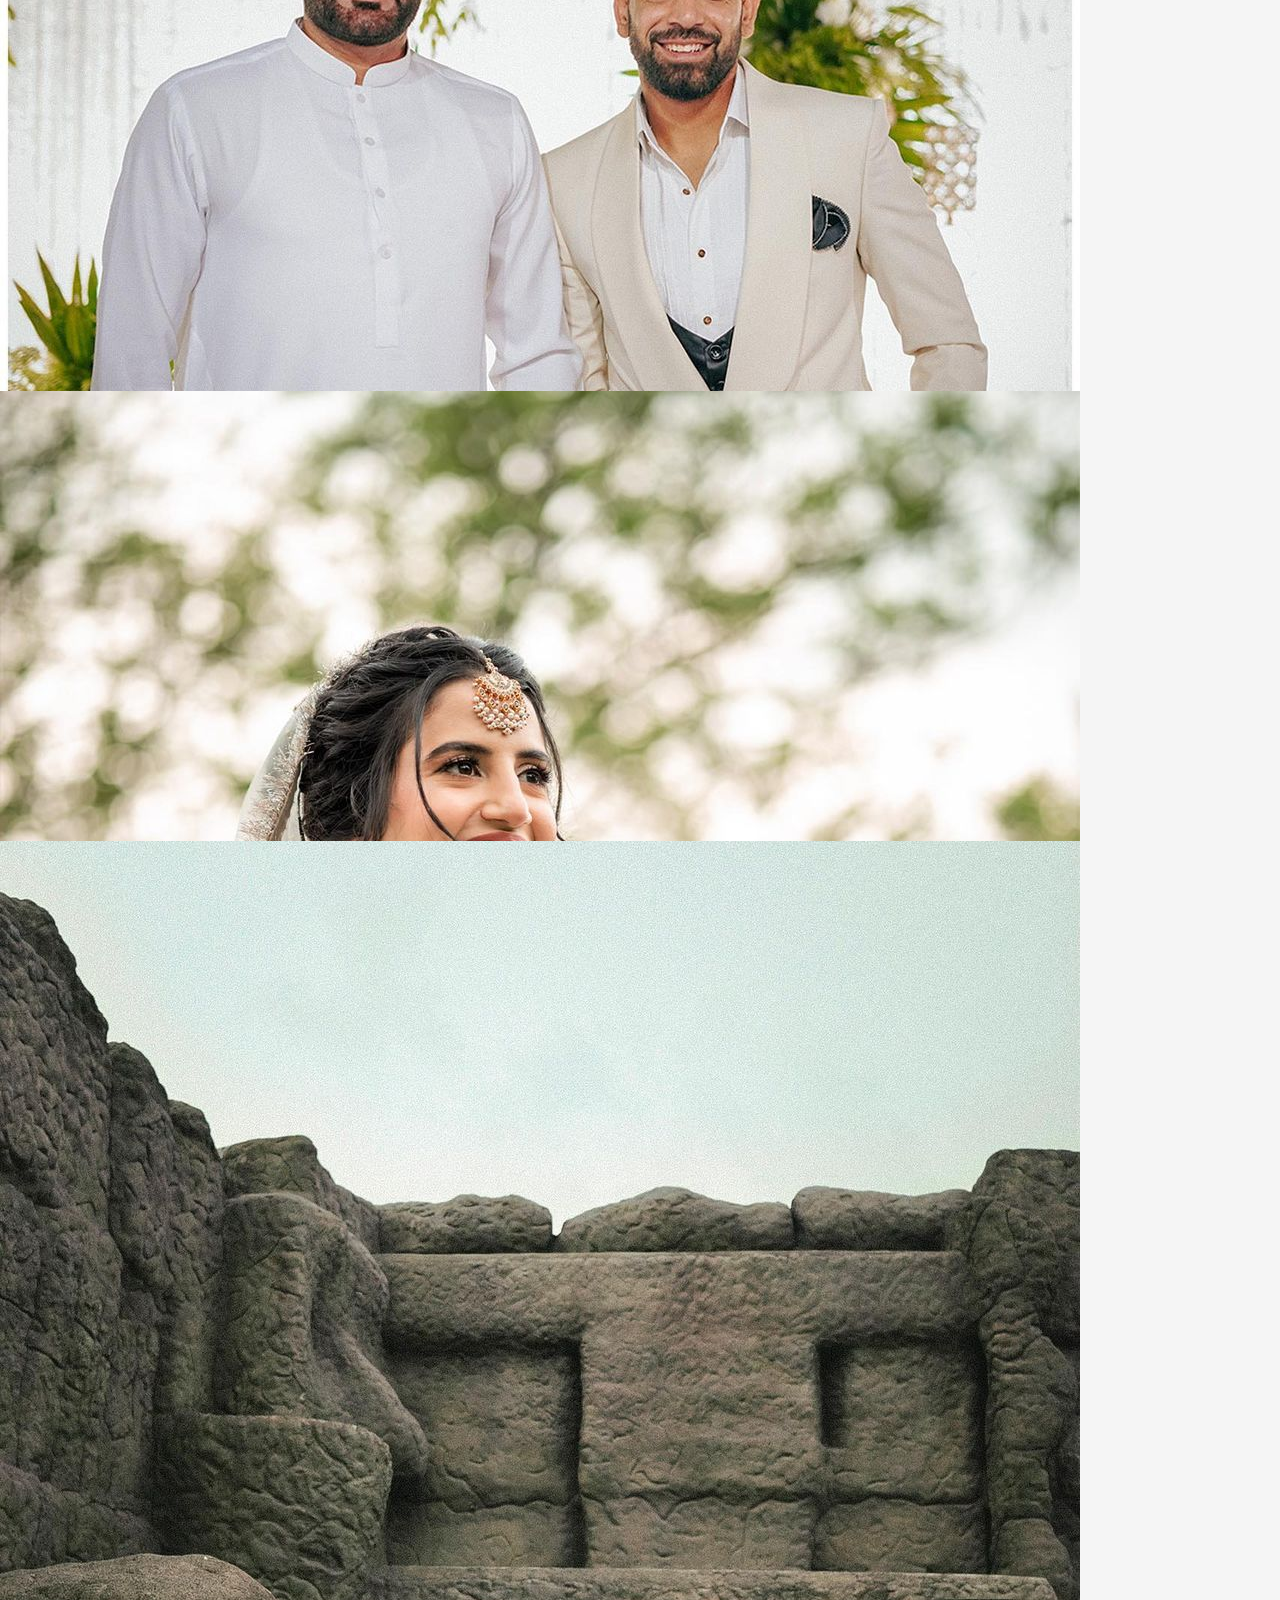
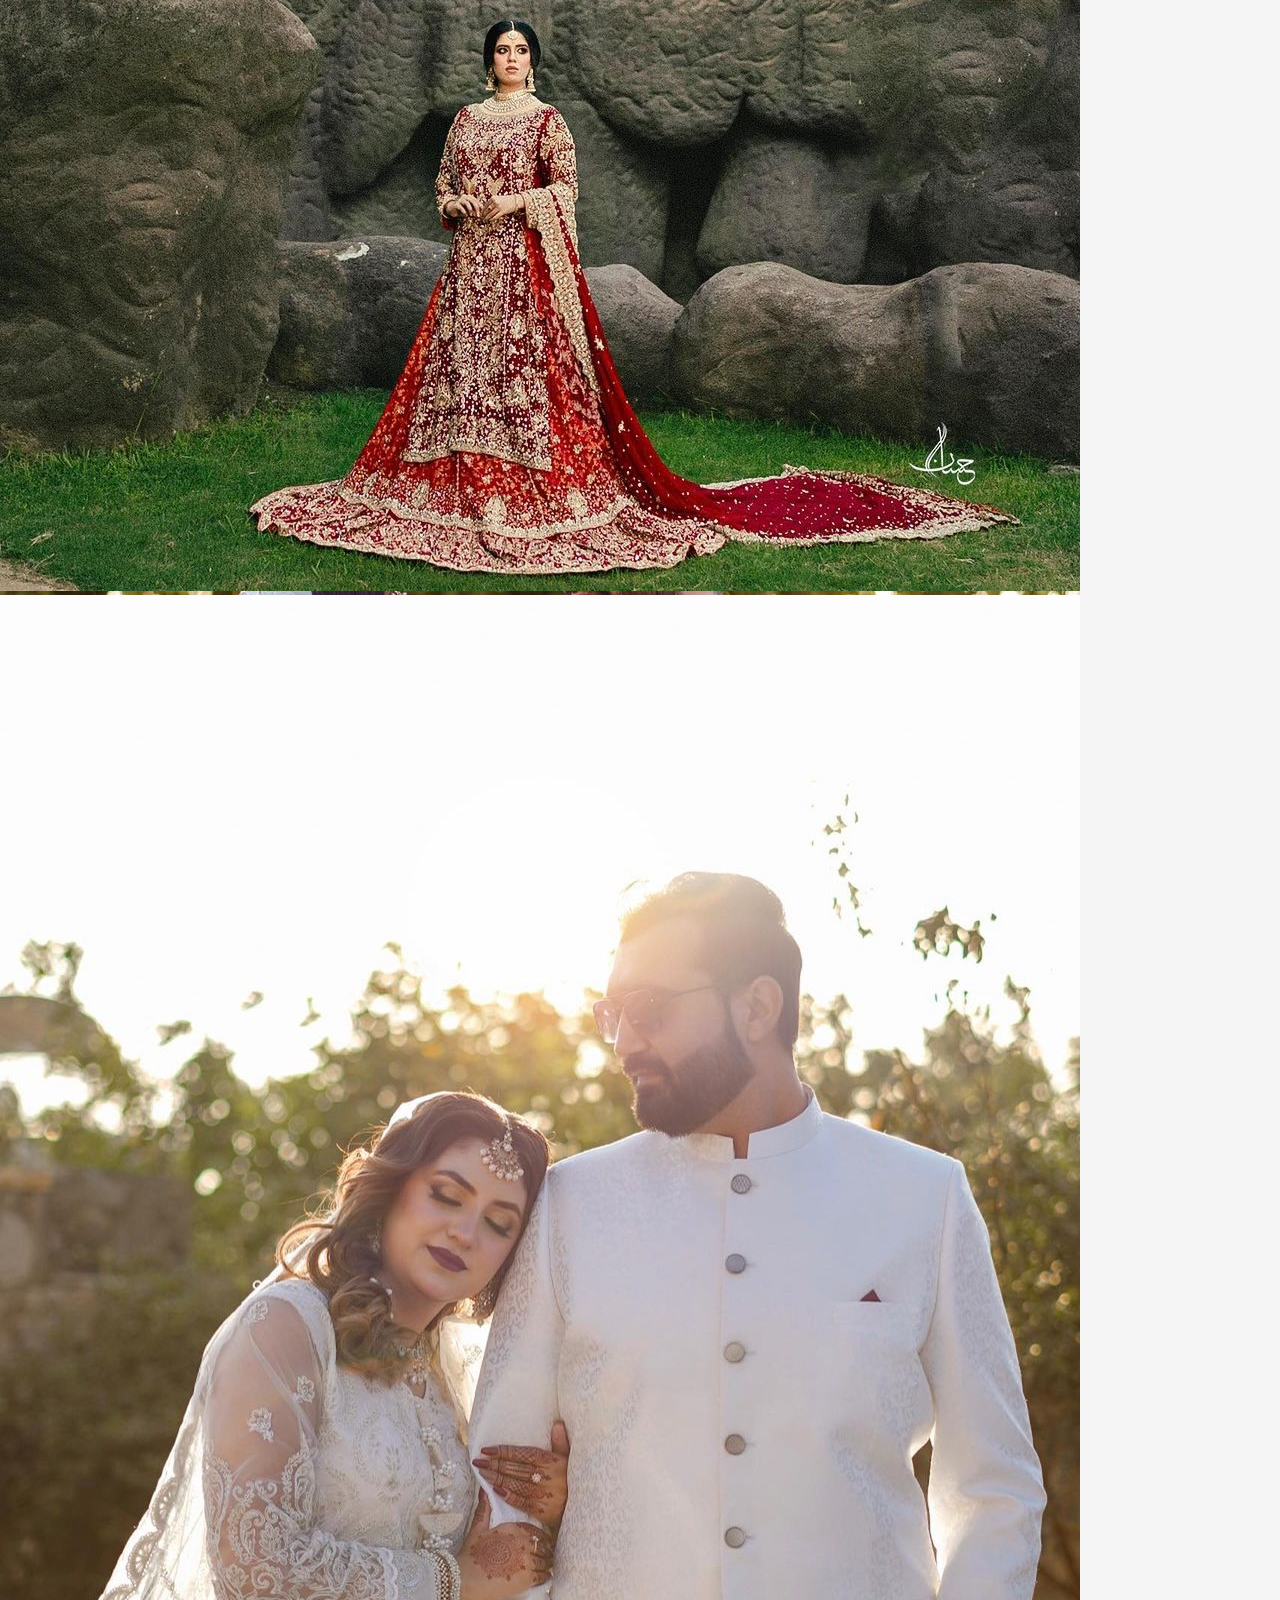
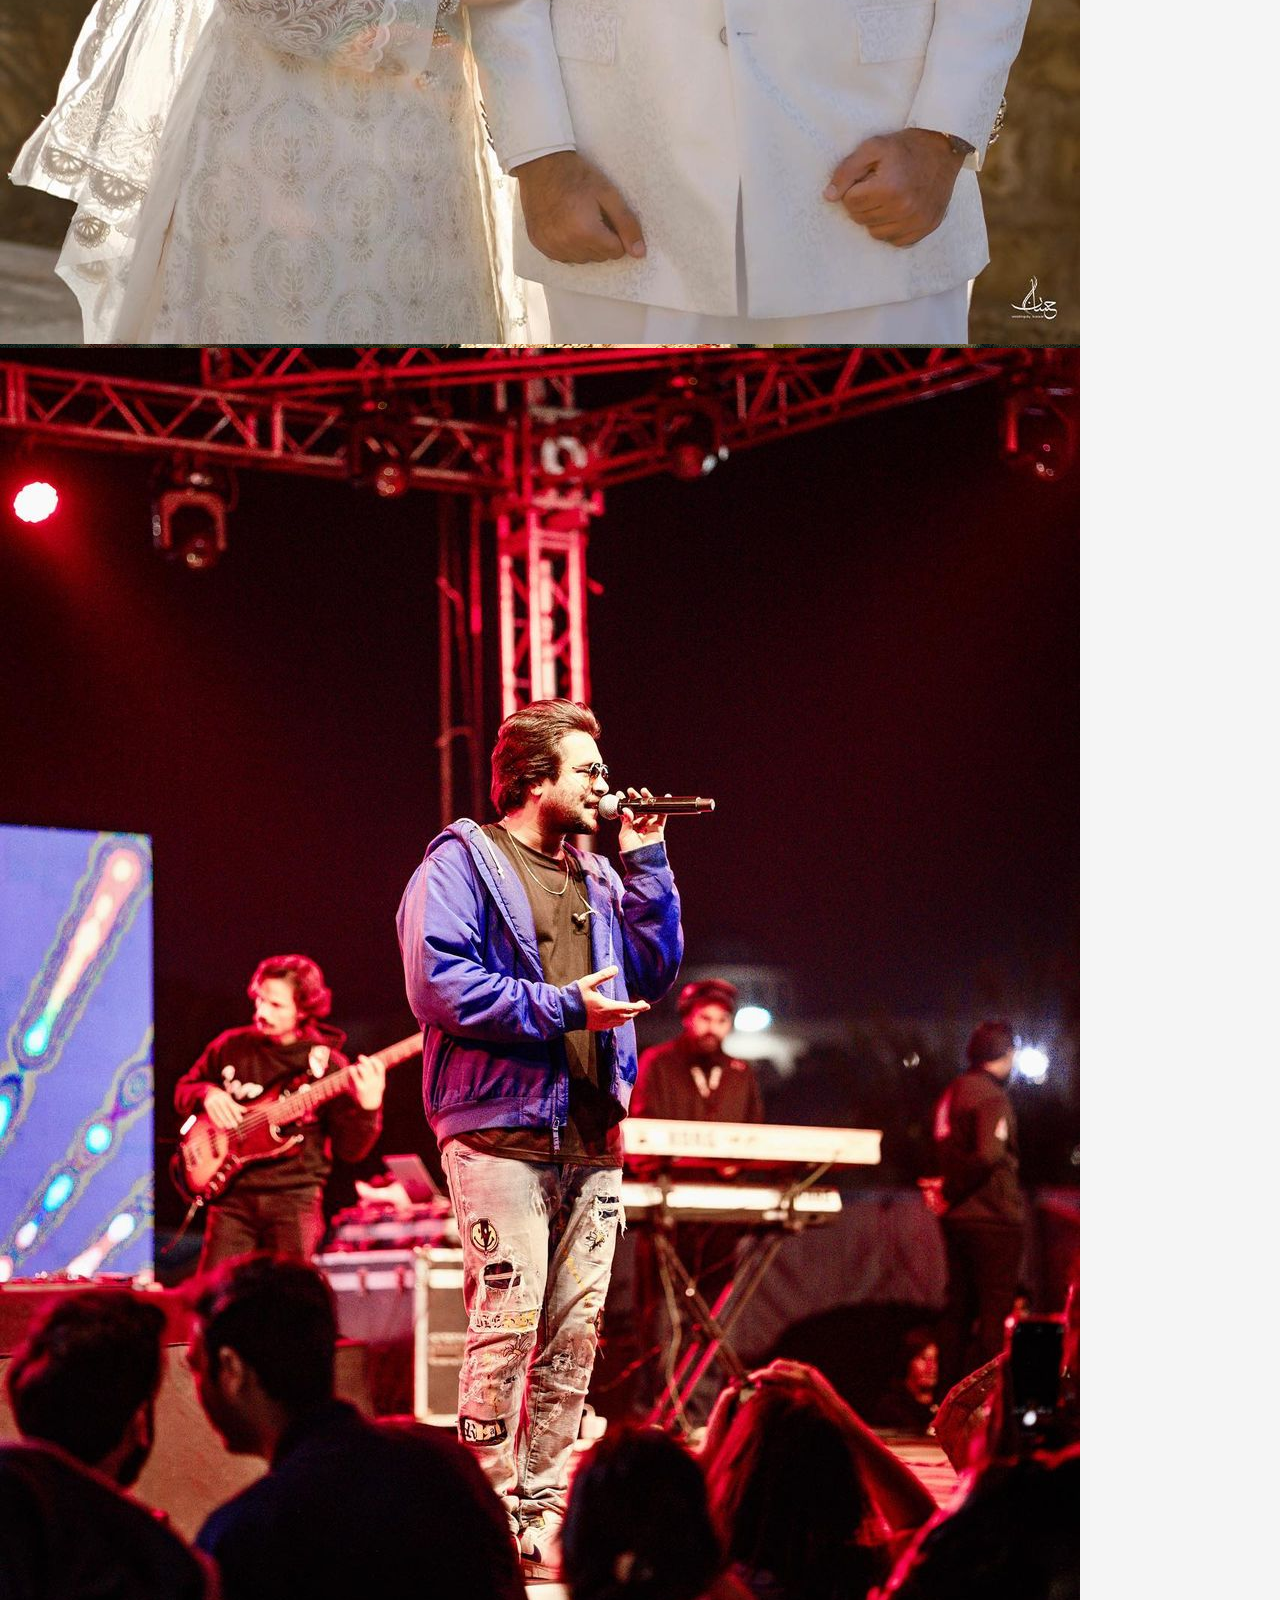
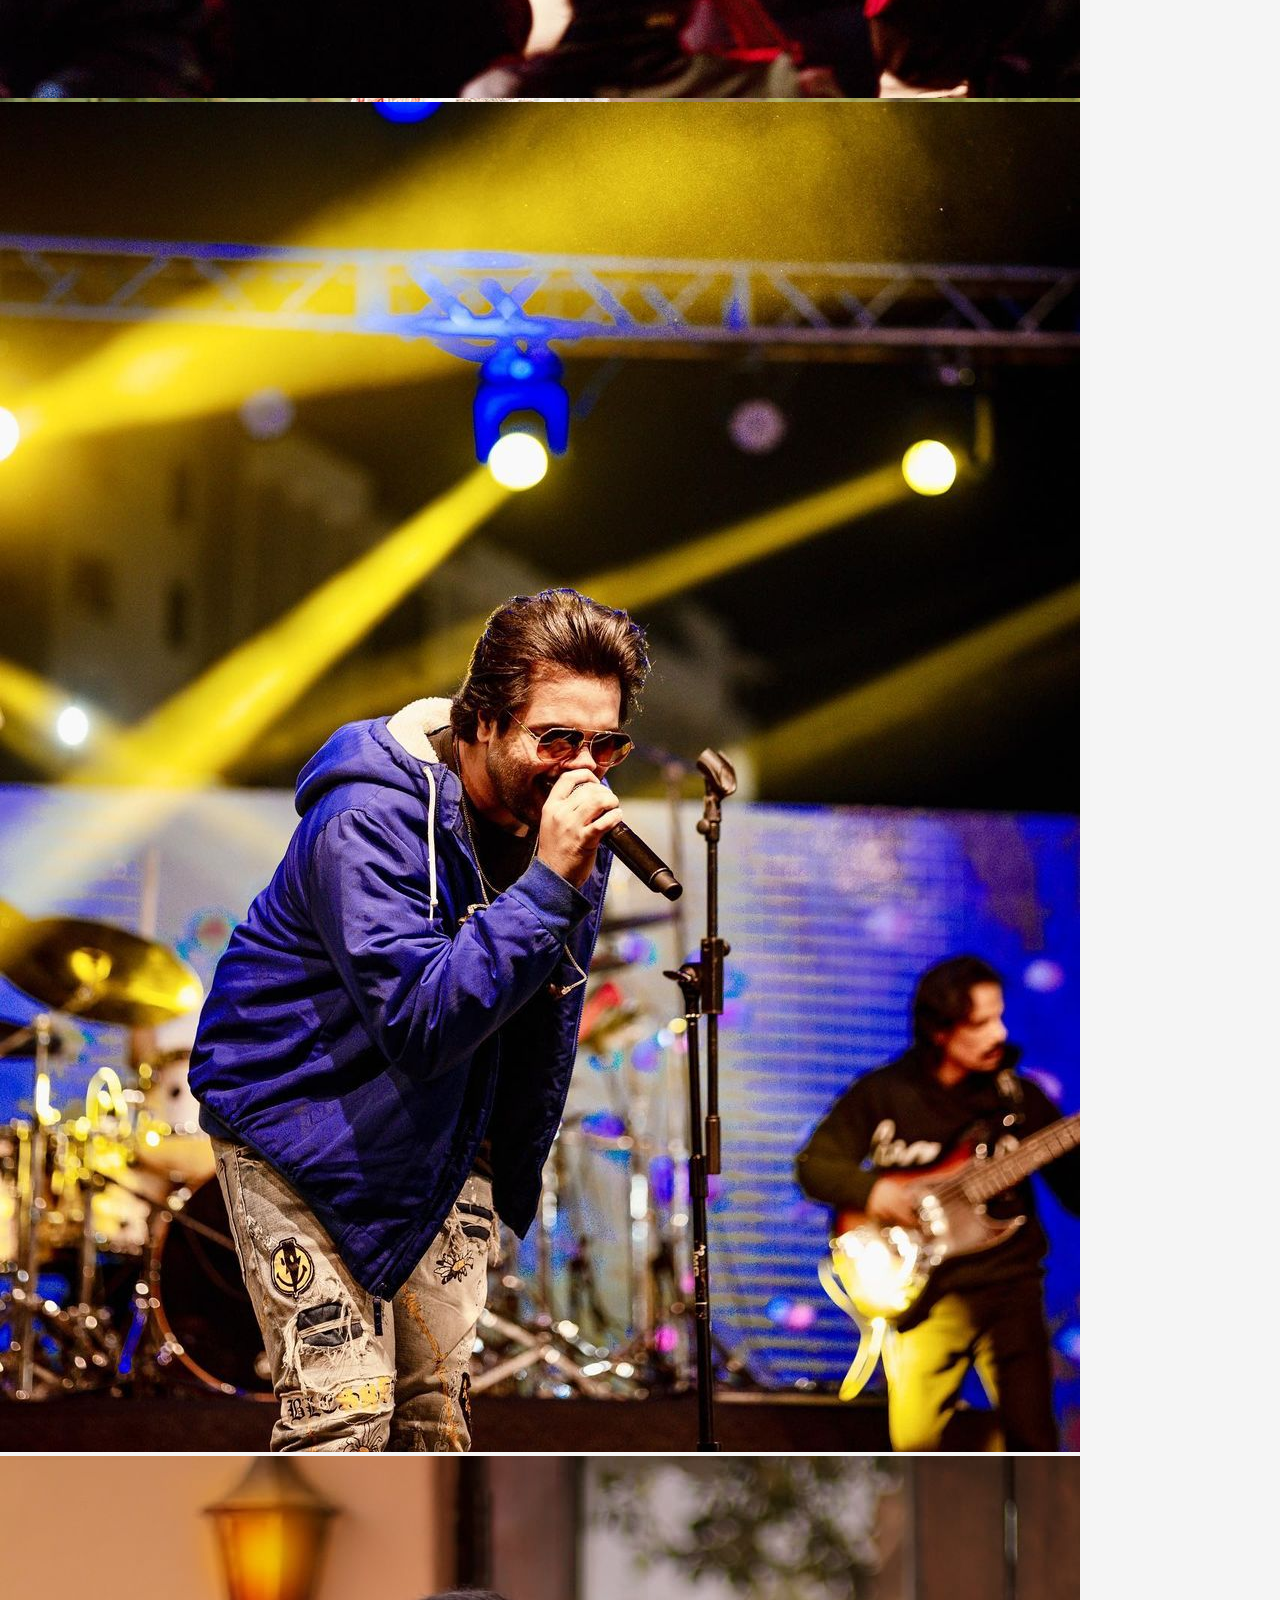
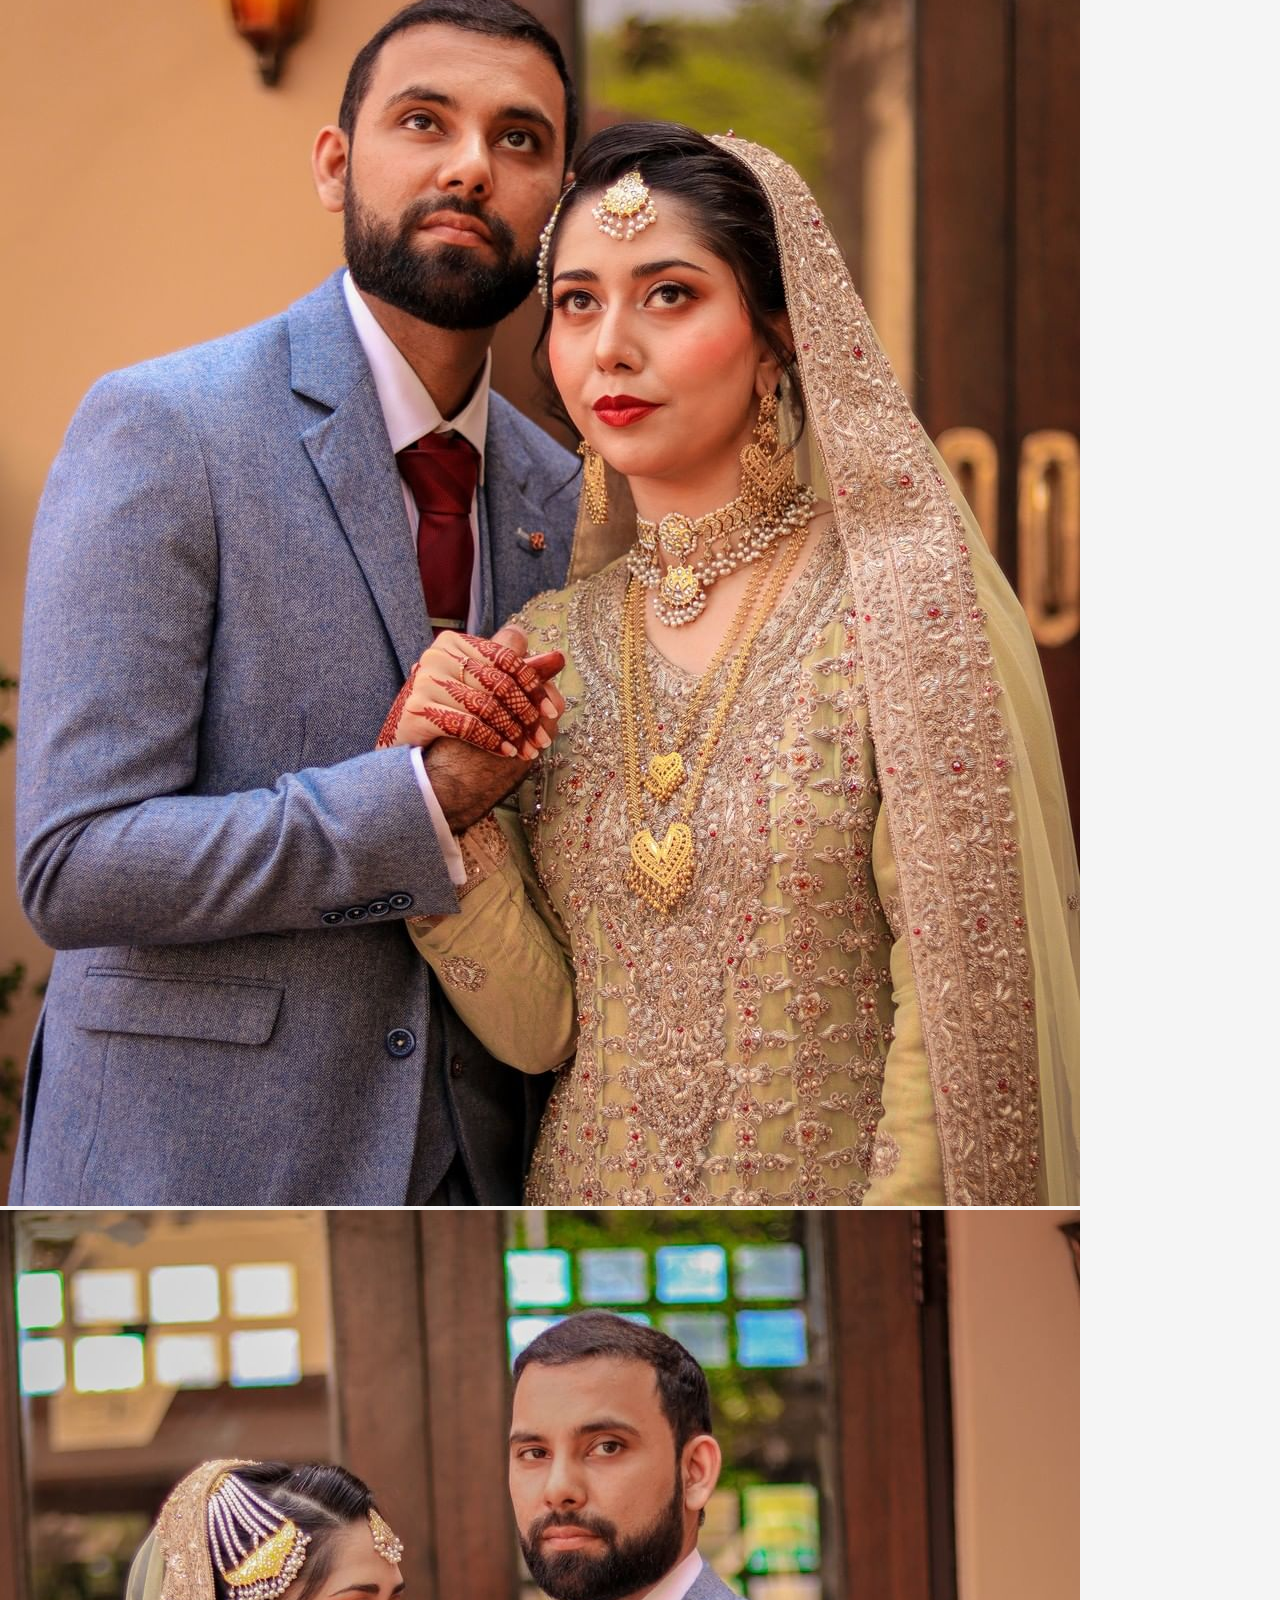
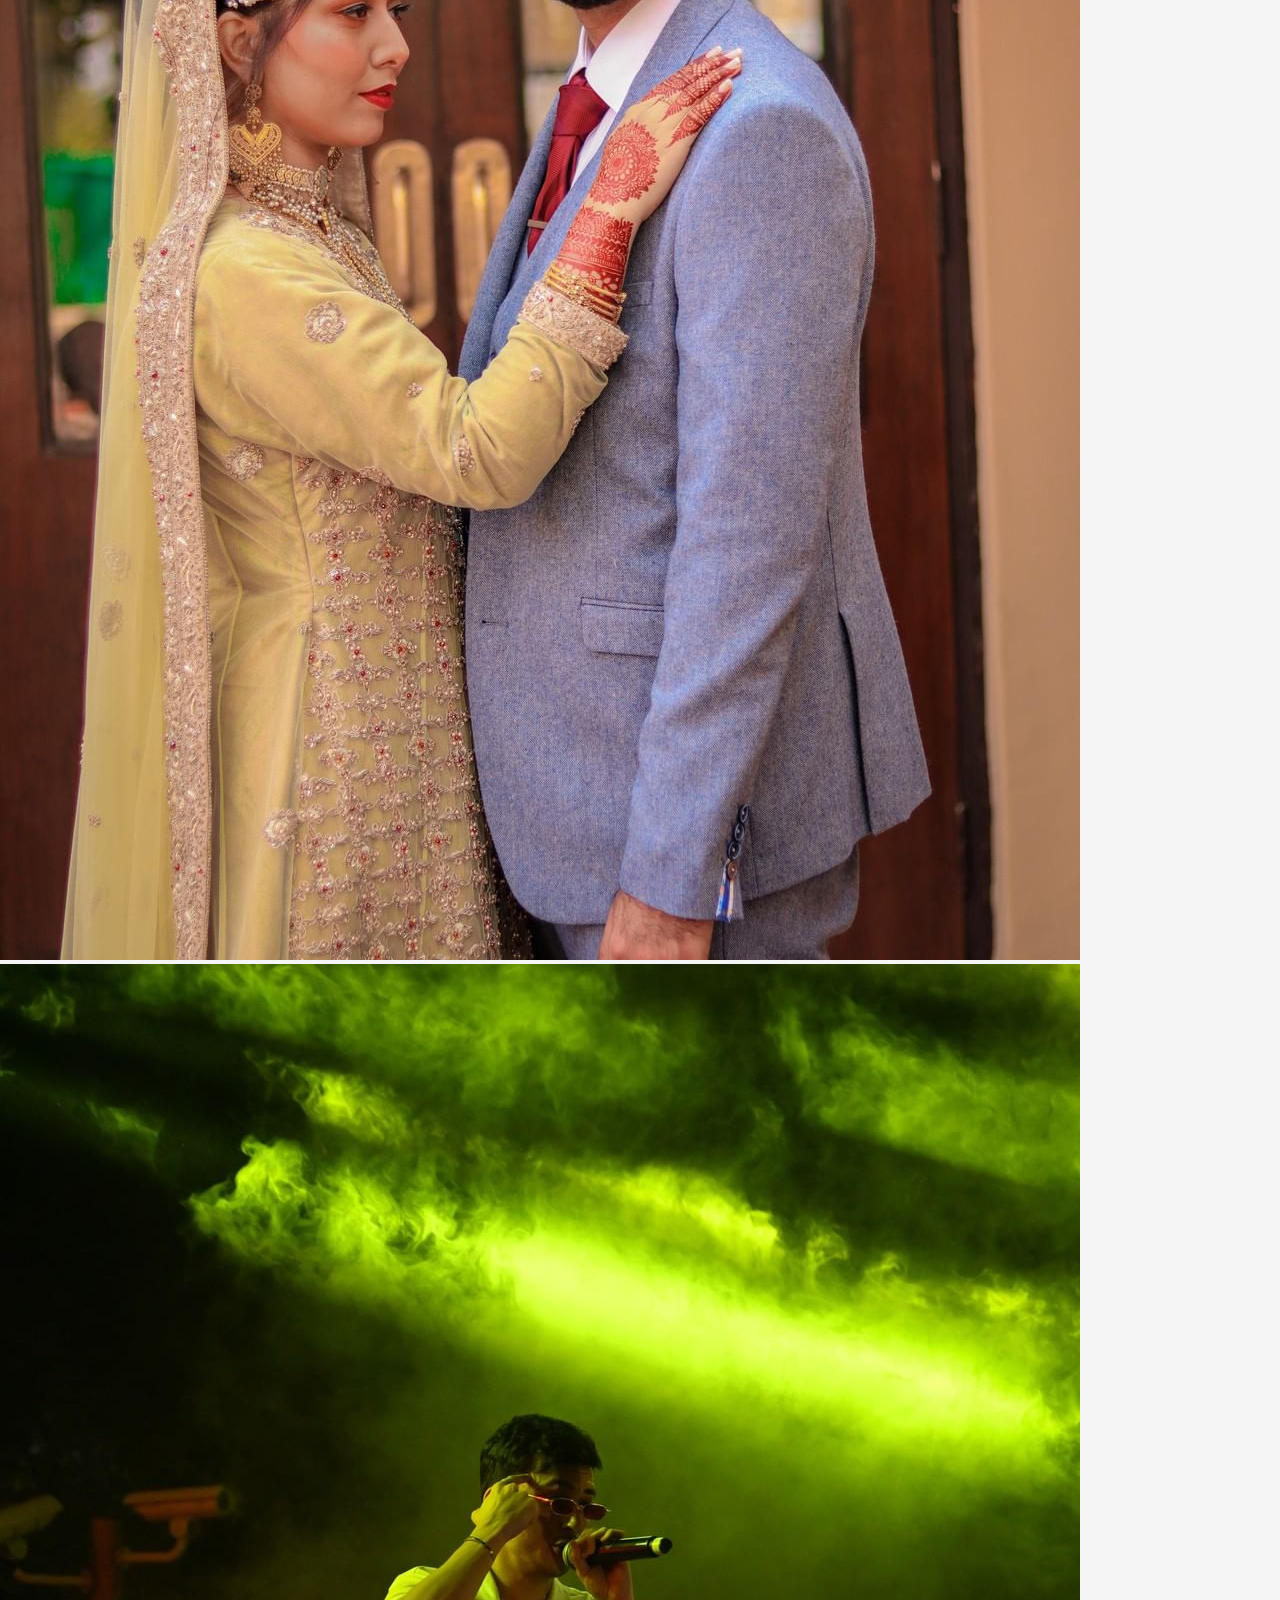
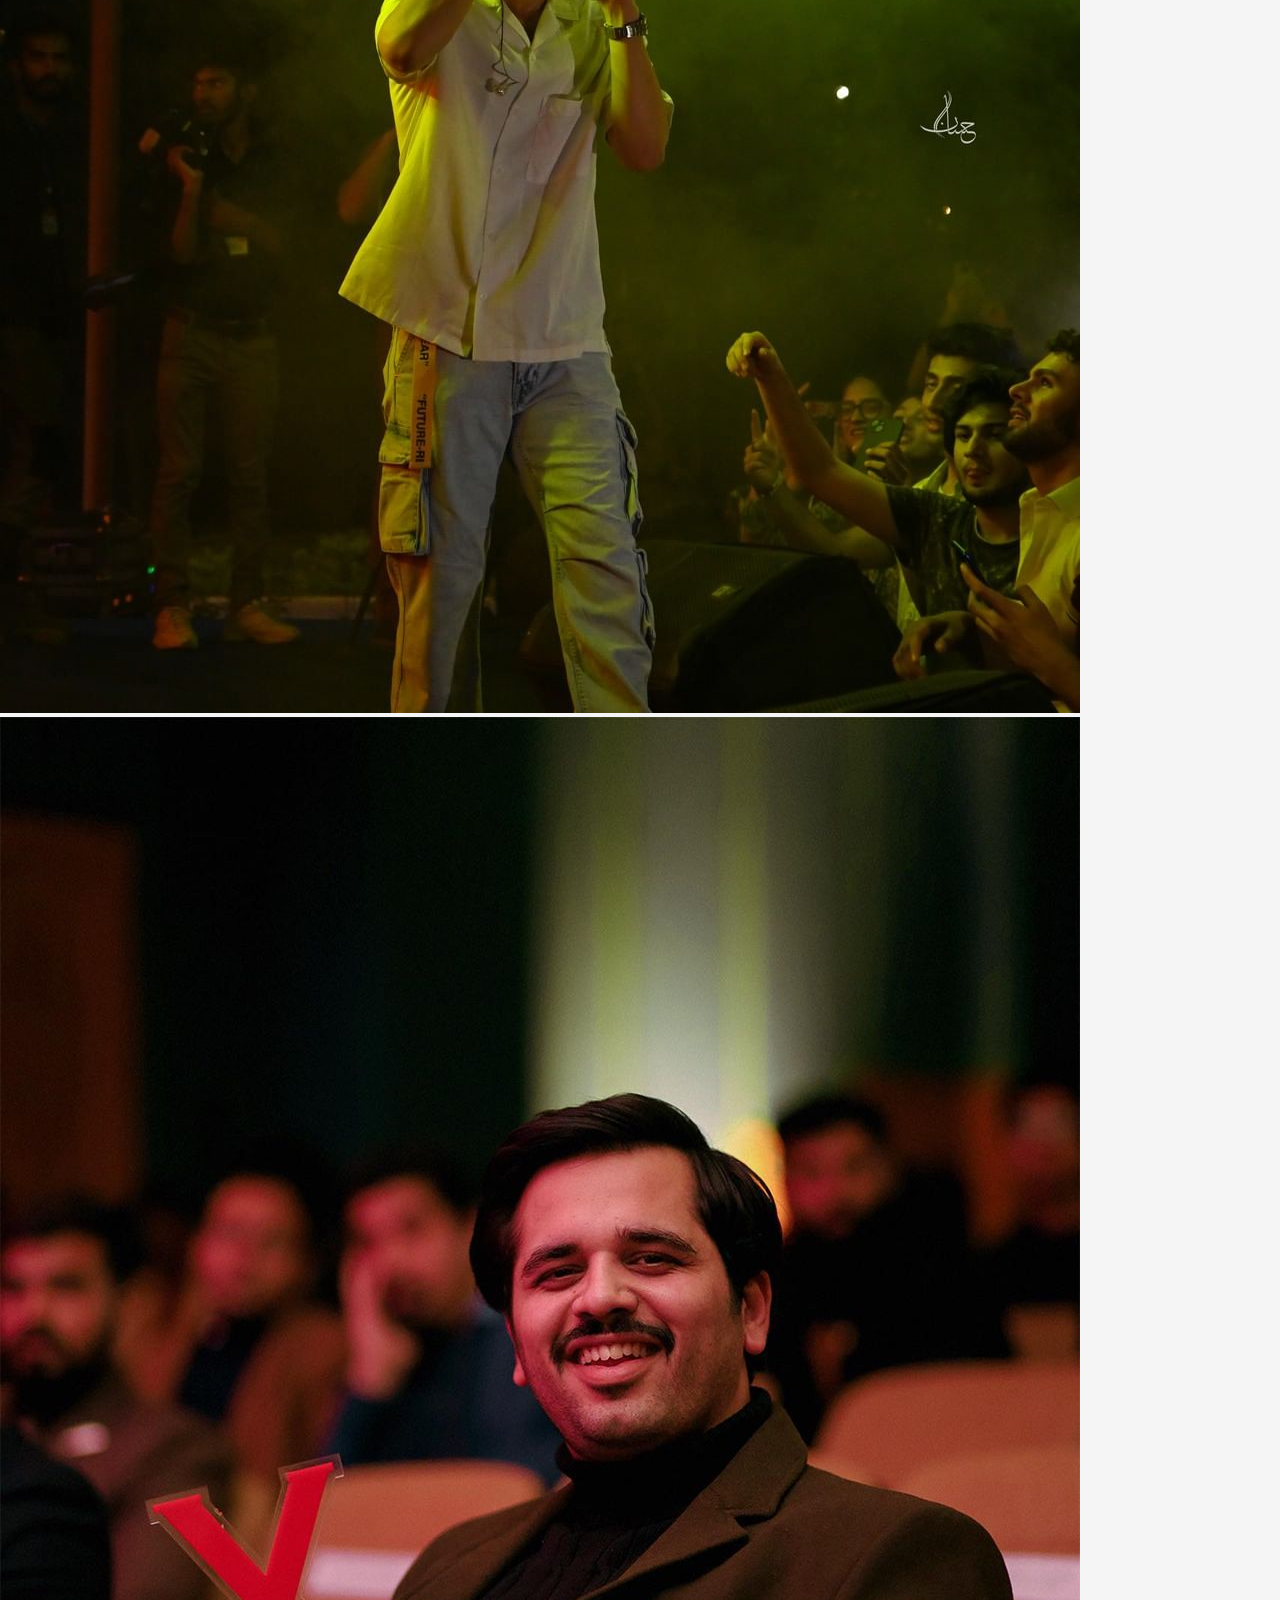
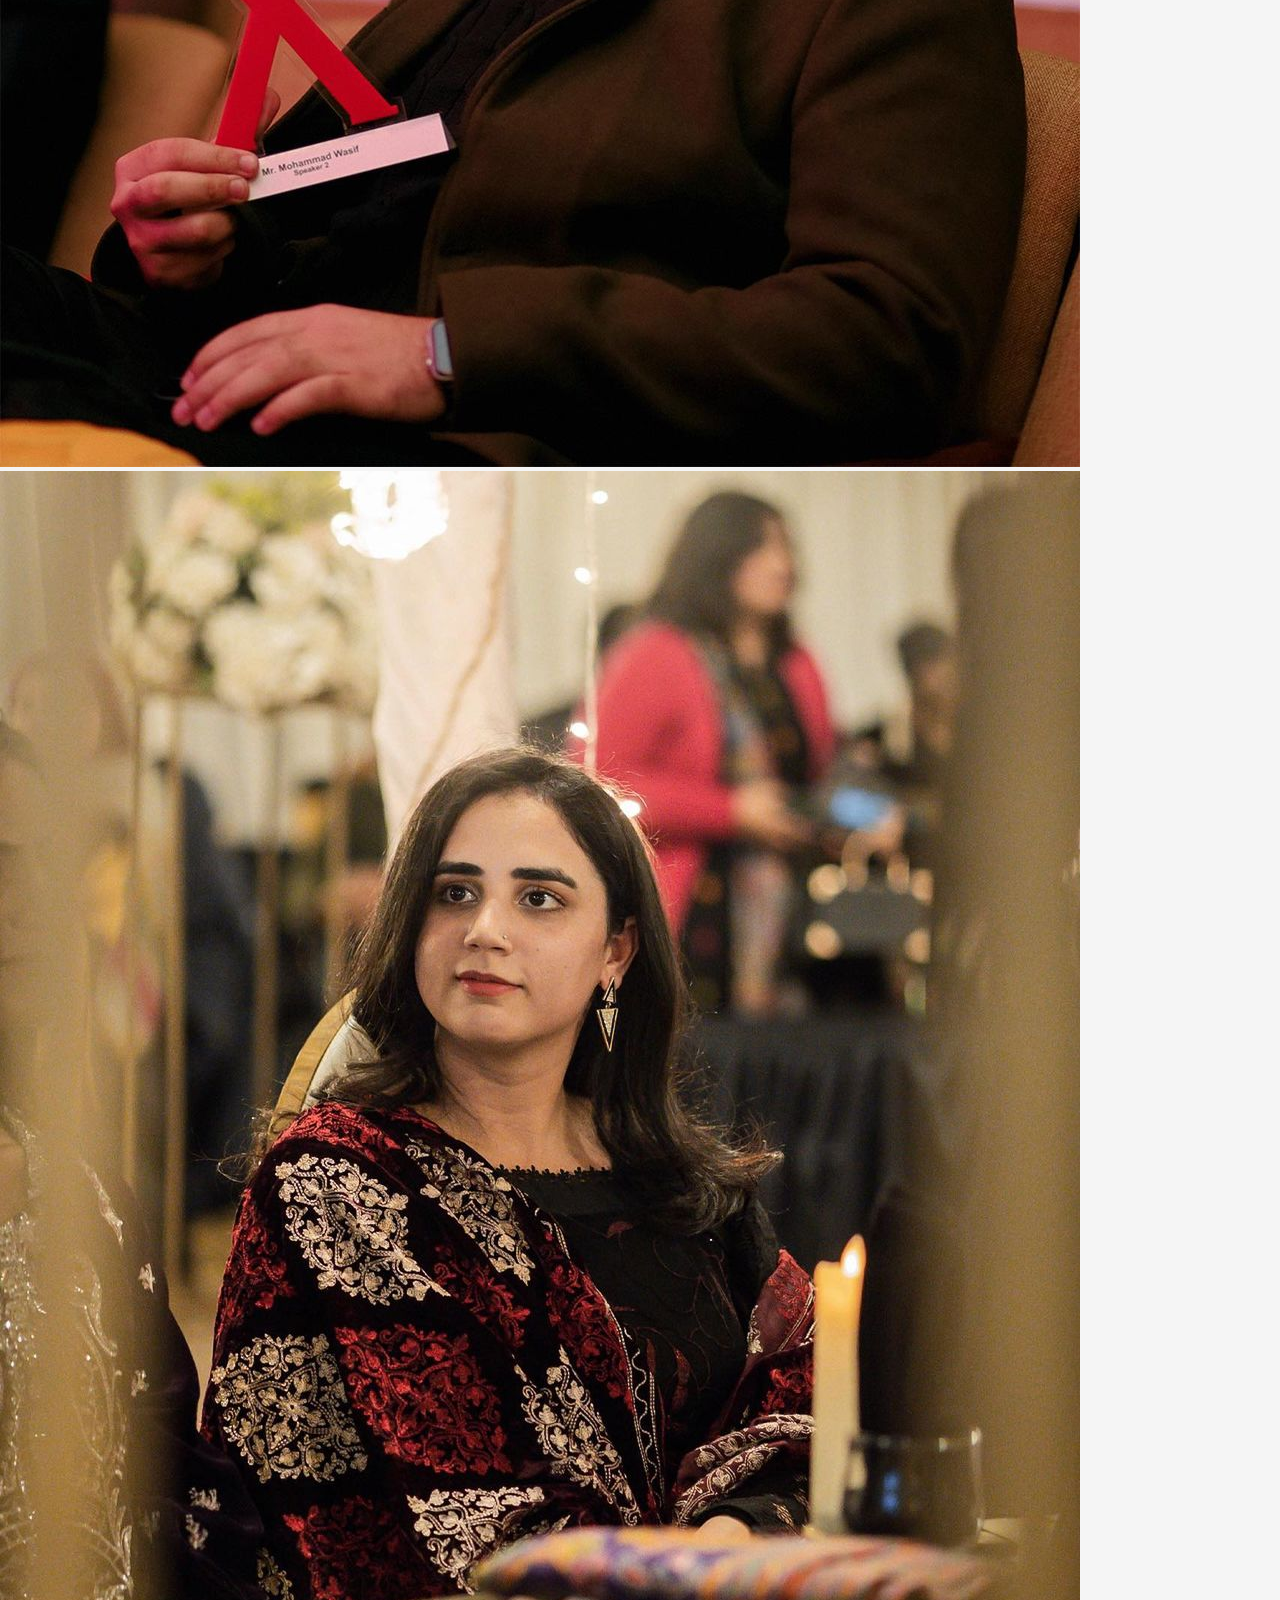
==== commit 3b902843: "I have changed index.html making it responsive and suitable for mobilephones" ====
--- a/index.html
+++ b/index.html
@@ -16,41 +16,32 @@
         .navbar {
             z-index: 1000;
             display: flex;
-            align-items: right;
+            align-items: flex-end; /* Use flex-end to align items to the end */
             font-family: 'Poppins', sans-serif;
-
-        }
-
-       
+        }
+
 
         .navbar-nav .nav-link {
-            font-size: 22px; 
+            font-size: 22px;
             font-family: 'Poppins', sans-serif;
             margin-right: 0.8em;
             font-weight: 400;
         }
 
         .background-section {
-        background-image: url('./resources/Weddings\ By\ Hassaan.png');
-        background-size: cover;  /* Cover the entire container without cutting the image */
-        background-position: center;
-        background-repeat: no-repeat;
-        margin: 0;
-        height: 100vh;
-        width: 100vw;
-        display: flex;
-        flex-direction: column;
-        align-items: center;
-        justify-content: center;
-        text-align: center;
-        color: whitesmoke;
-            }
-
-
-        .background-section h1 {
-            font-size: 3em;
-        }
-
+            
+            margin: 0;
+            height: 100vh;
+            width: 100vw;
+            display: flex;
+            flex-direction: column;
+            align-items: center;
+            justify-content: center;
+            text-align: center;
+            color: whitesmoke;
+        }
+
+        
         .footer {
             background-color: #343a40;
             color: #fff;
@@ -64,24 +55,24 @@
         }
 
         .back-to-top {
-                display: none;
-                position: fixed;
-                bottom: 20px;
-                right: 20px;
-                background-color: #007bff;
-                color: #fff;
-                border: none;
-                border-radius: 50%;
-                padding: 10px;
-                cursor: pointer;
-                transition: all 0.3s; /* Add smooth transition for the size change */
-            }
-
-            .back-to-top:hover {
-                transform: scale(1.2); /* Increase the size on hover */
-            }
-
-            #vid {
+            display: none;
+            position: fixed;
+            bottom: 20px;
+            right: 20px;
+            background-color: #007bff;
+            color: #fff;
+            border: none;
+            border-radius: 50%;
+            padding: 10px;
+            cursor: pointer;
+            transition: all 0.3s;
+        }
+
+        .back-to-top:hover {
+            transform: scale(1.2);
+        }
+
+        #vid {
             background-image: url('./resources/bg.jpg');
             background-size: cover;
             background-position: center;
@@ -95,13 +86,12 @@
             justify-content: center;
             text-align: center;
             color: whitesmoke;
-            
         }
 
         #vid:hover {
-            background-image: url('./resources/pic31.jpg'); /* Change to another image on hover */
+            background-image: url('./resources/pic31.jpg');
             background-size: cover;
-            opacity: 1; /* Adjust opacity for fade effect */
+            opacity: 1;
         }
 
         .show-videos-btn {
@@ -128,21 +118,68 @@
             box-shadow: 0 0 0 0.2rem rgba(0, 123, 255, 0.25);
         }
 
-        .show-videos-btn:hover{
+        .show-videos-btn:hover {
             background-color: black;
         }
+
         .video-container {
             display: grid;
             grid-template-columns: repeat(auto-fill, minmax(20vw, 1fr));
-            
         }
 
         video {
             width: 100%;
             height: 100%;
             object-fit: cover;
+        }
+        .col-md-7 {
+                font-size: 0.6rem; /* Adjust as needed */
+                margin: 0;
+                margin-bottom: 40px;
+                margin-top: 40px;
+            }
+
+        @media (max-width: 500px) {
+            .background-section {
+                background-size: cover; /* Adjust as needed */
+                background-position: center;
+                background-repeat: no-repeat;
+                width: 100vw;
+                height: 100vh;
+            }
             
         }
+            #mytext {
+        text-align: justify;
+}
+
+        /* Larger screens */
+        @media (min-width: 768px) {
+            #mytext {
+                font-size: 1.2rem;
+                margin: 0;
+                margin-bottom: 40px;
+                margin-top: 40px;
+            }
+        }
+        @media (max-width: 900px ) {
+            #mytext {
+                font-size: 0.6rem;
+                margin: 0;
+                margin-bottom: 40px;
+                margin-top: 40px;
+            }
+        }
+
+        /* Smaller screens */
+        @media (max-width: 500px) {
+            #mytext {
+                font-size: 0.5rem; /* Adjust as needed */
+                margin: 0;
+            }
+        }
+
+
     </style>
 </head>
 <body>
@@ -188,22 +225,24 @@
     </nav>
     
     
-<div class="background-section" style="font-family:'./resources/Prata/Prata-Regular.ttf'" >
-    
-</div>
+    <div class="row">
+        <div class="col-lg-12 col-sm-12 background-section">
+                <img src="./resources/Weddings By Hassaan.png" alt="" style="width:100vw; height: 100vh;">
+        </div>
+    </div>
 
 
 <div class="row " id="about" style="background-color: rgba(186, 175, 175, 0.3);">
-    <div class="col-md-5 col-lg-4 col-sm-4  g-0">
+    <div class="col-md-5 col-lg-4 col-sm-4 col-5  g-0">
         <img src="./resources/HisPic.jpg" alt=""  style="width: 100%; height: 70vh;">
     </div>
-    <div class="col-lg-1"></div>
-    <div class="col-md-7 col-lg-7 col-sm-8 mt-5">
+    
+    <div class="col-md-7 col-lg-7 col-sm-8 col-7 mt-3 " id="mytext">
         <div style="text-align: justify;">
             <hr style="max-width: 10vw;">
-            <h2 style="color: #007bff; font-family: './resources/Poppins/Poppins-Bold.ttf';margin-bottom: 40px; ">About Me</h2>
+            <h2 style="color: #007bff; font-family: './resources/Poppins/Poppins-Bold.ttf'; ">About Me</h2>
             <hr>
-            <p style="font-size: 4rem; line-height: 1.6; color: #343a40; margin-top: 40px;">
+            <p style="font-size: 4rem; line-height: 1.6; color: #343a40;">
                 <p>Hassaan Akram, a renowned wedding photographer based in Islamabad, possesses a unique ability to capture the essence of love and joy through his lens.</p>
                 <hr>
                 <p>With a keen eye for detail and a passion for storytelling, Hassaan specializes in creating timeless memories for couples on their special day. His distinctive style combines a blend of candid shots and beautifully composed portraits, showcasing the emotional nuances of each moment.</p>
@@ -222,19 +261,19 @@
             <h2 class="mt-3 mb-3 text-center">Picture Section</h2>
                 <!-- Grid section -->
             <div class="row row g-0" style="height: 80vh; margin: 0;">
-                <div class="col-lg-4 col-sm-4 ">
+                <div class="col-lg-4 col-sm-4 col-4">
                     <img src="./resources/pic13.jpg" alt="Image 1" class="w-100 h-100" style="object-fit: cover;">
                     <div class="like-icon" onclick="likeImage(this)">
                         <i class="bi bi-heart"></i><span class="like-count">0</span>
                     </div>
                 </div>        
-                <div class="col-lg-4 col-sm-4">
+                <div class="col-lg-4 col-sm-4 col-4">
                     <img src="./resources/pic4.jpg" alt="Image 1" class="w-100 h-100" style="object-fit: cover;">
                     <div class="like-icon" onclick="likeImage(this)">
                         <i class="bi bi-heart"></i><span class="like-count">0</span>
                     </div>
                 </div>
-                <div class="col-lg-4 col-sm-4">
+                <div class="col-lg-4 col-sm-4 col-4">
                     <img src="./resources/pic11.jpg" alt="Image 1" class="w-100 h-100" style="object-fit: cover;">
                     <div class="like-icon" onclick="likeImage(this)">
                         <i class="bi bi-heart"></i><span class="like-count">0</span>
@@ -243,31 +282,31 @@
             </div>
 
             <div class="row row g-0" style="height: 65vh; margin: 0;">
-                <div class="col-lg-3 col-sm-3">
+                <div class="col-lg-3 col-sm-3 col-3">
                     <img src="./resources/pic7.jpg" alt="Image 1" class="w-100 h-100" style="object-fit: cover;">
                 </div>        
-                <div class="col-lg-3 col-sm-3">
+                <div class="col-lg-3 col-sm-3 col-3">
                     <img src="./resources/pic5.jpg" alt="Image 1" class="w-100 h-100" style="object-fit: cover;">
                 </div>
-                <div class="col-lg-3 col-sm-3">
+                <div class="col-lg-3 col-sm-3 col-3">
                     <img src="./resources/pic3.jpg" alt="Image 1" class="w-100 h-100" style="object-fit: cover;">
                 </div>
-                <div class="col-lg-3 col-sm-3">
+                <div class="col-lg-3 col-sm-3 col-3">
                     <img src="./resources/pic6.jpg" alt="Image 1" class="w-100 h-100" style="object-fit: cover;">
                 </div>       
             </div>
 
             <div class="row row g-0" style="height: 50vh; margin: 0;">
-                <div class="col-lg-2 col-sm-3">
+                <div class="col-lg-2 col-sm-3 col-3">
                     <img src="./resources/pic1.jpg" alt="Image 1" class="w-100 h-100" style="object-fit: cover;">
                 </div>        
-                <div class="col-lg-2 col-sm-3">
+                <div class="col-lg-2 col-sm-3 col-3">
                     <img src="./resources/pic14.jpg" alt="Image 1" class="w-100 h-100" style="object-fit: cover;">
                 </div>
-                <div class="col-lg-2 col-sm-3">
+                <div class="col-lg-2 col-sm-3 col-3">
                     <img src="./resources/pic9.jpg" alt="Image 1" class="w-100 h-100" style="object-fit: cover;">
                 </div>
-                <div class="col-lg-6 col-sm-3">
+                <div class="col-lg-6 col-sm-3 col-3">
                     <img src="./resources/pic2.jpg" alt="Image 1" class="w-100 h-100" style="object-fit: cover;">
                 </div>      
             </div>
@@ -276,28 +315,28 @@
 
 
             <div class="row g-0 ">
-                <div class="col-lg-4 col-sm-4 ">
+                <div class="col-lg-4 col-sm-4 col-4">
                     <img src="./resources/pic10.jpg" alt="Image 1" class="w-100 h-100" style="object-fit: cover;">
                 </div>
 
-                <div class="col-lg-4 col-sm-4 ">
+                <div class="col-lg-4 col-sm-4 col-4">
                     <div class="row g-0">
-                        <div class="col-lg-12 col-sm-12">
+                        <div class="col-lg-12 col-sm-12 col-12">
                             <img src="./resources/pic13.jpg" alt="Image 1" class="w-100 h-100" style="object-fit: cover;">
                         </div>
                     </div>
 
                     <div class="row g-0">
-                        <div class="col-lg-6 col-sm-6">
+                        <div class="col-lg-6 col-sm-6 col-6">
                             <img src="./resources/pic15.jpg" alt="Image 1" class="w-100 h-100" style="object-fit: cover;">
                         </div>
-                        <div class="col-lg-6 col-sm-6">
+                        <div class="col-lg-6 col-sm-6 col-6">
                             <img src="./resources/pic16.jpg" alt="Image 1" class="w-100 h-100" style="object-fit: cover;">
                         </div>
                     </div>
                 </div>
 
-                <div class="col-lg-4 col-sm-4">
+                <div class="col-lg-4 col-sm-4 col-4">
                     <img src="./resources/pic17.jpg" alt="Image 1" class="w-100 h-100" style="object-fit: cover;">
                 </div>
 
@@ -305,27 +344,27 @@
 
 
             <div class="row row g-0">
-                <div class="col-lg-4 col-sm-4">
+                <div class="col-lg-4 col-sm-4 col-4">
                     <img src="./resources/pic18.jpg" alt="Image 1" class="w-100 h-100" style="object-fit: cover;">
                 </div>
 
-                <div class="col-lg-4 col-sm-4">
+                <div class="col-lg-4 col-sm-4 col-4">
                     <img src="./resources/pic19.jpg" alt="Image 1" class="w-100 h-100" style="object-fit: cover;">
                 </div>
 
-                <div class="col-lg-4 col-sm-4">
+                <div class="col-lg-4 col-sm-4 col-4">
 
                     <div class="row g-0">
-                        <div class="col-lg-6 col-sm-6">
+                        <div class="col-lg-6 col-sm-6 col-6">
                             <img src="./resources/pic20.jpg" alt="Image 1" class="w-100 h-100" style="object-fit: cover;">
                         </div>
-                        <div class="col-lg-6 col-sm-6">
+                        <div class="col-lg-6 col-sm-6 col-6">
                             <img src="./resources/pic21.jpg" alt="Image 1" class="w-100 h-100" style="object-fit: cover;">
                         </div>
                     </div>
 
                     <div class="row g-0">
-                        <div class="col-lg-12 col-sm-12">
+                        <div class="col-lg-12 col-sm-12 col-12">
                             <img src="./resources/pic22.jpg" alt="Image 1" class="w-100 h-100" style="object-fit: cover;">
                         </div>
                     </div>
@@ -362,27 +401,27 @@
             <div class="video-container" id="videoContainer" style="display: none;" >
                 <!-- Video 1 -->
                 <video controls >
-                    <source src="./resources/vid1.mp4" type="video/mp4">
+                    <source src="./vids/firstvid.mp4" type="video/mp4">
                     Your browser does not support the video tag.
                 </video>
     
                 <!-- Video 2 -->
                 <video controls >
-                    <source src="./resources/2ndvid.mp4" type="video/mp4">
+                    <source src="./vids/vid.mp4" type="video/mp4">
                     Your browser does not support the video tag.
                 </video>
     
                 <video controls >
-                    <source src="./resources/vid3.mp4" type="video/mp4">
+                    <source src="./vids/vid1.mp4" type="video/mp4">
                     Your browser does not support the video tag.
                 </video>
     
                 <video controls >
-                    <source src="./resources/vid2.mp4" type="video/mp4">
+                    <source src="./vids/vid3.mp4" type="video/mp4">
                     Your browser does not support the video tag.
                 </video>
                 <video controls >
-                    <source src="./resources/vid4.mp4" type="video/mp4">
+                    <source src="./vids/vid4.mp4" type="video/mp4">
                     Your browser does not support the video tag.
                 </video>
                 <!-- Add more videos as needed -->
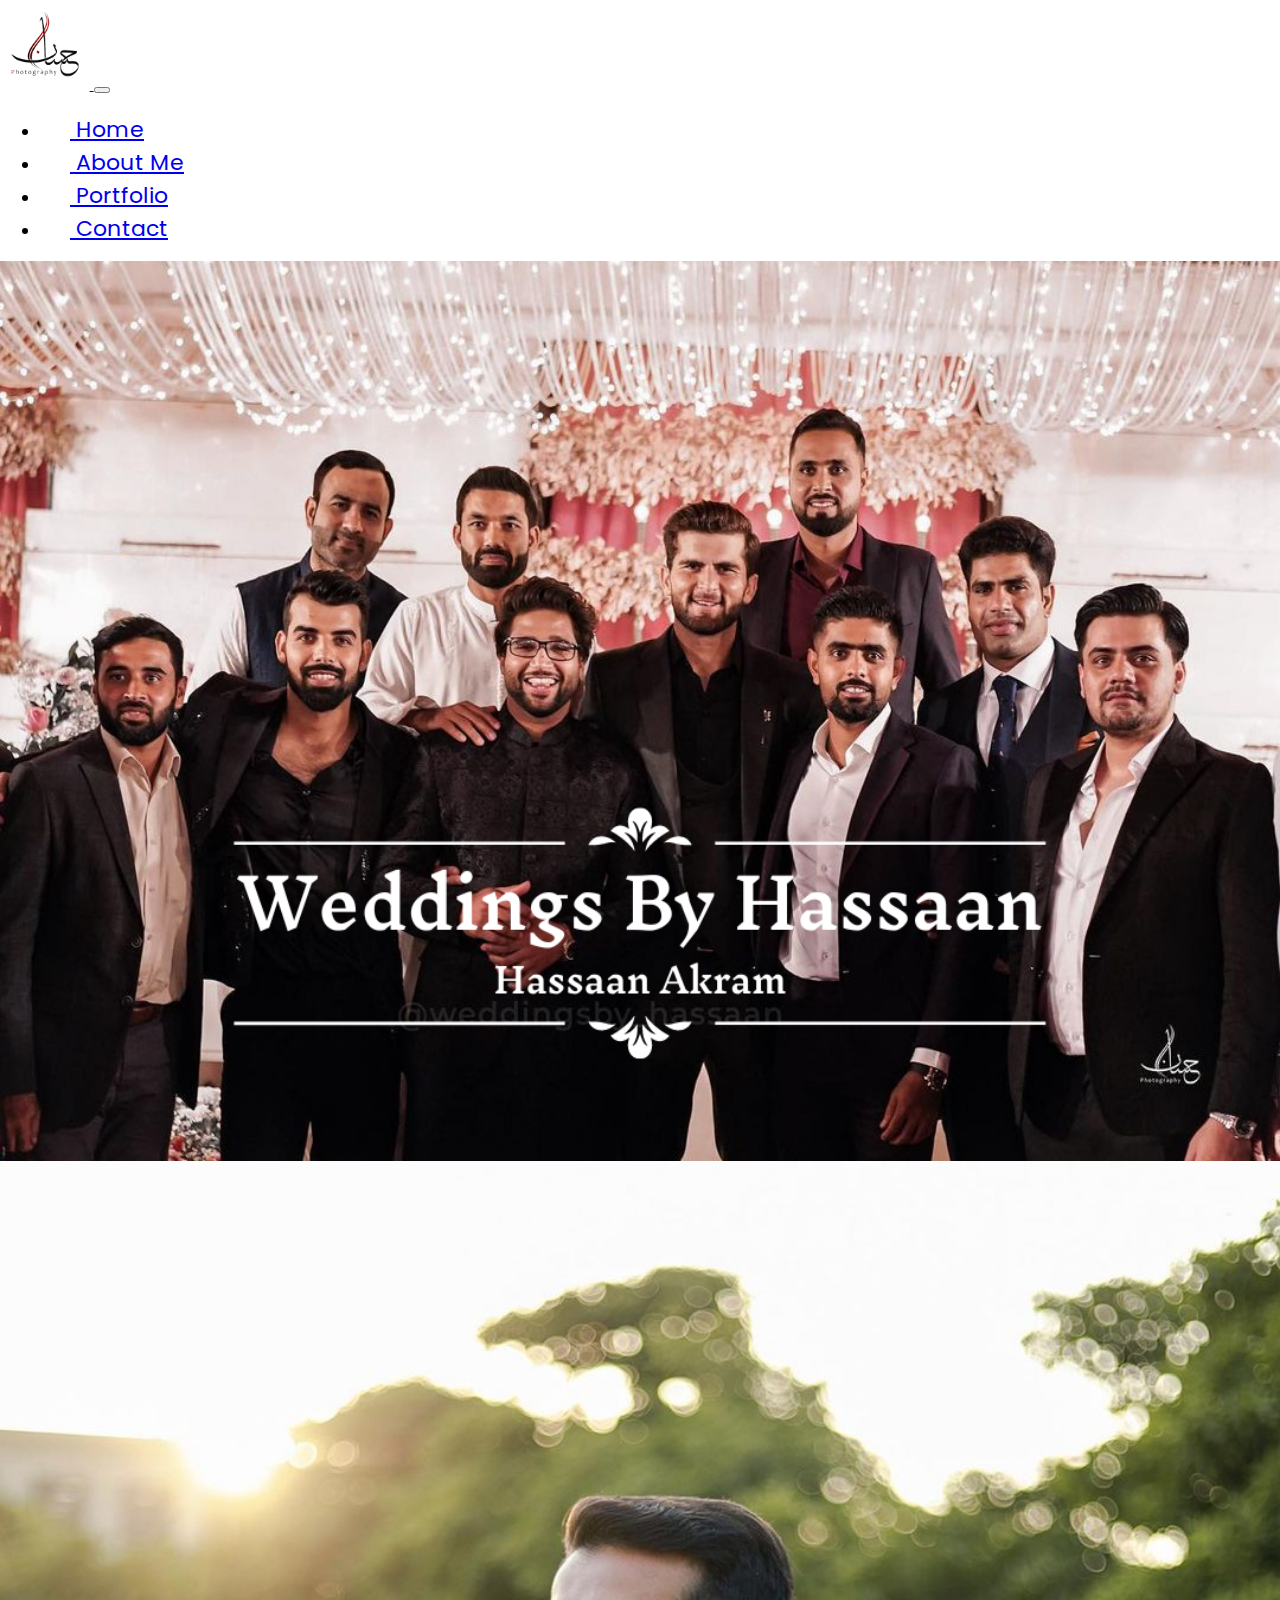
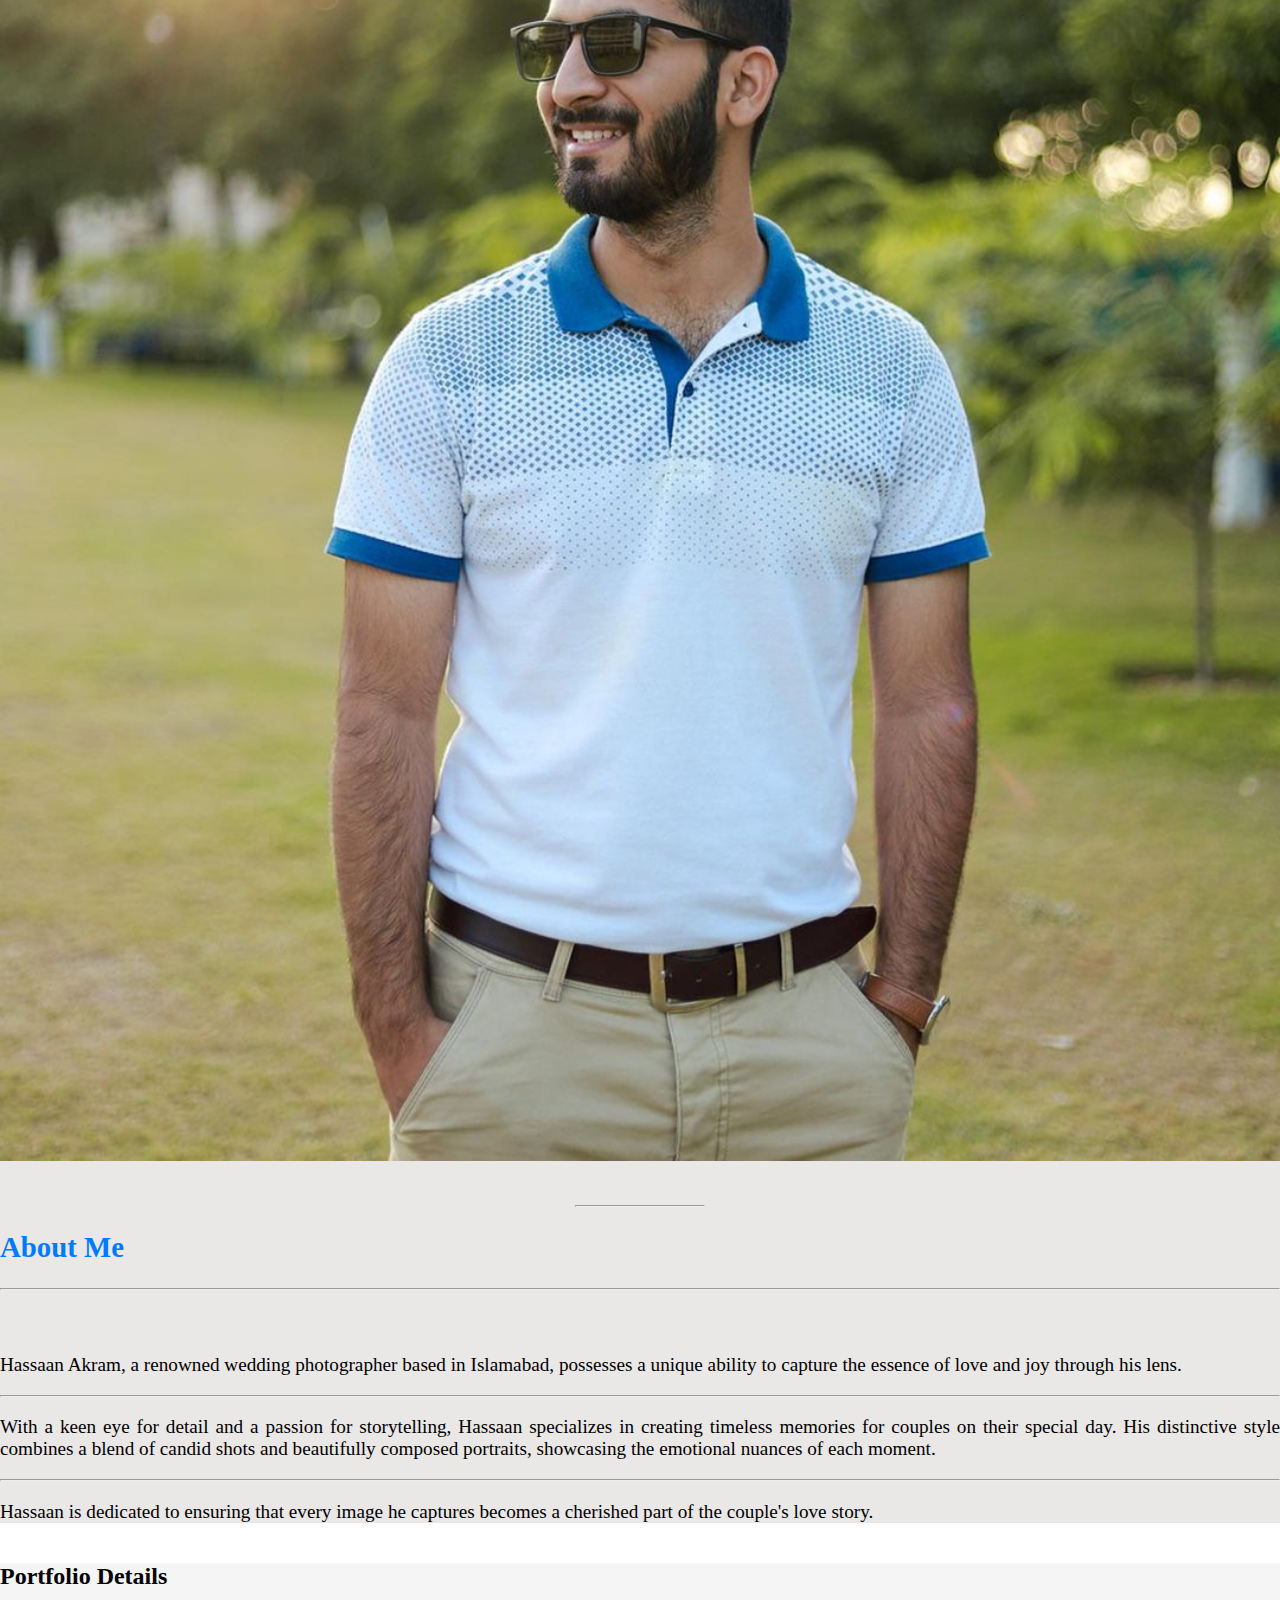
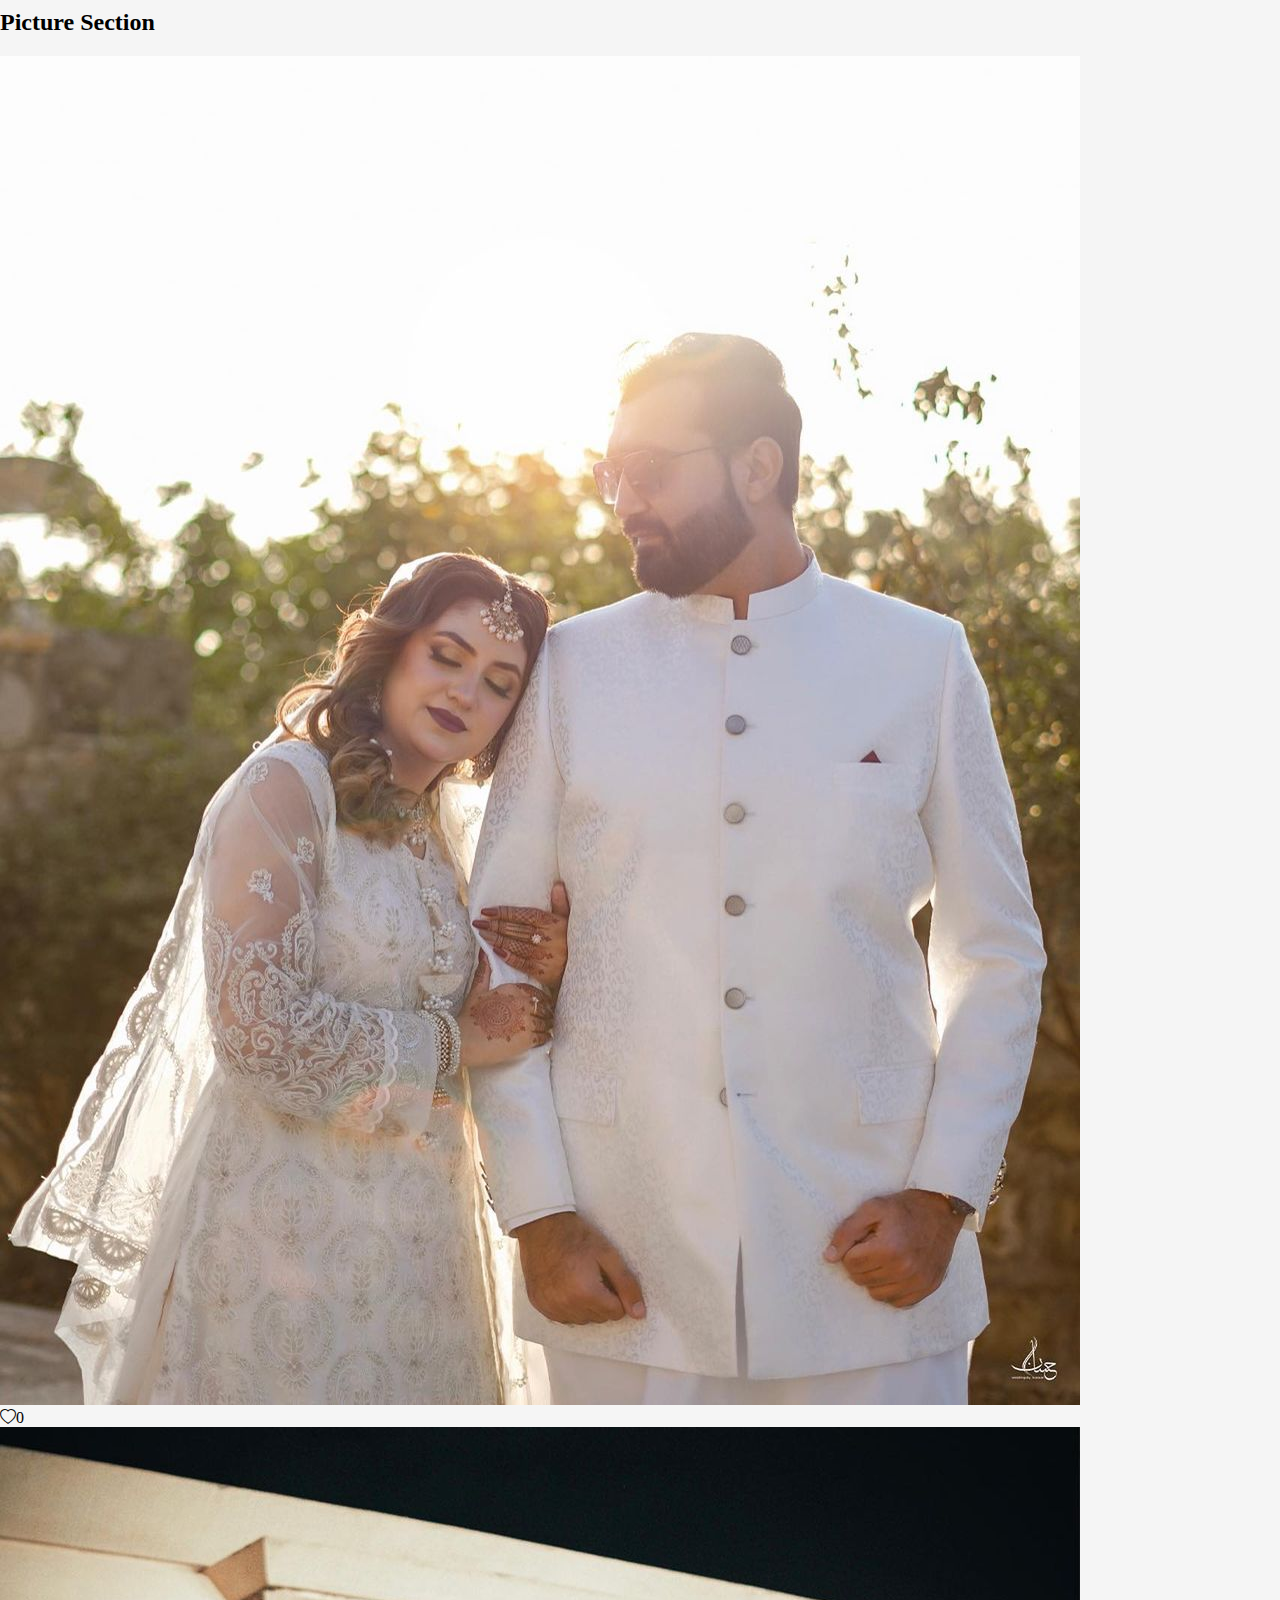
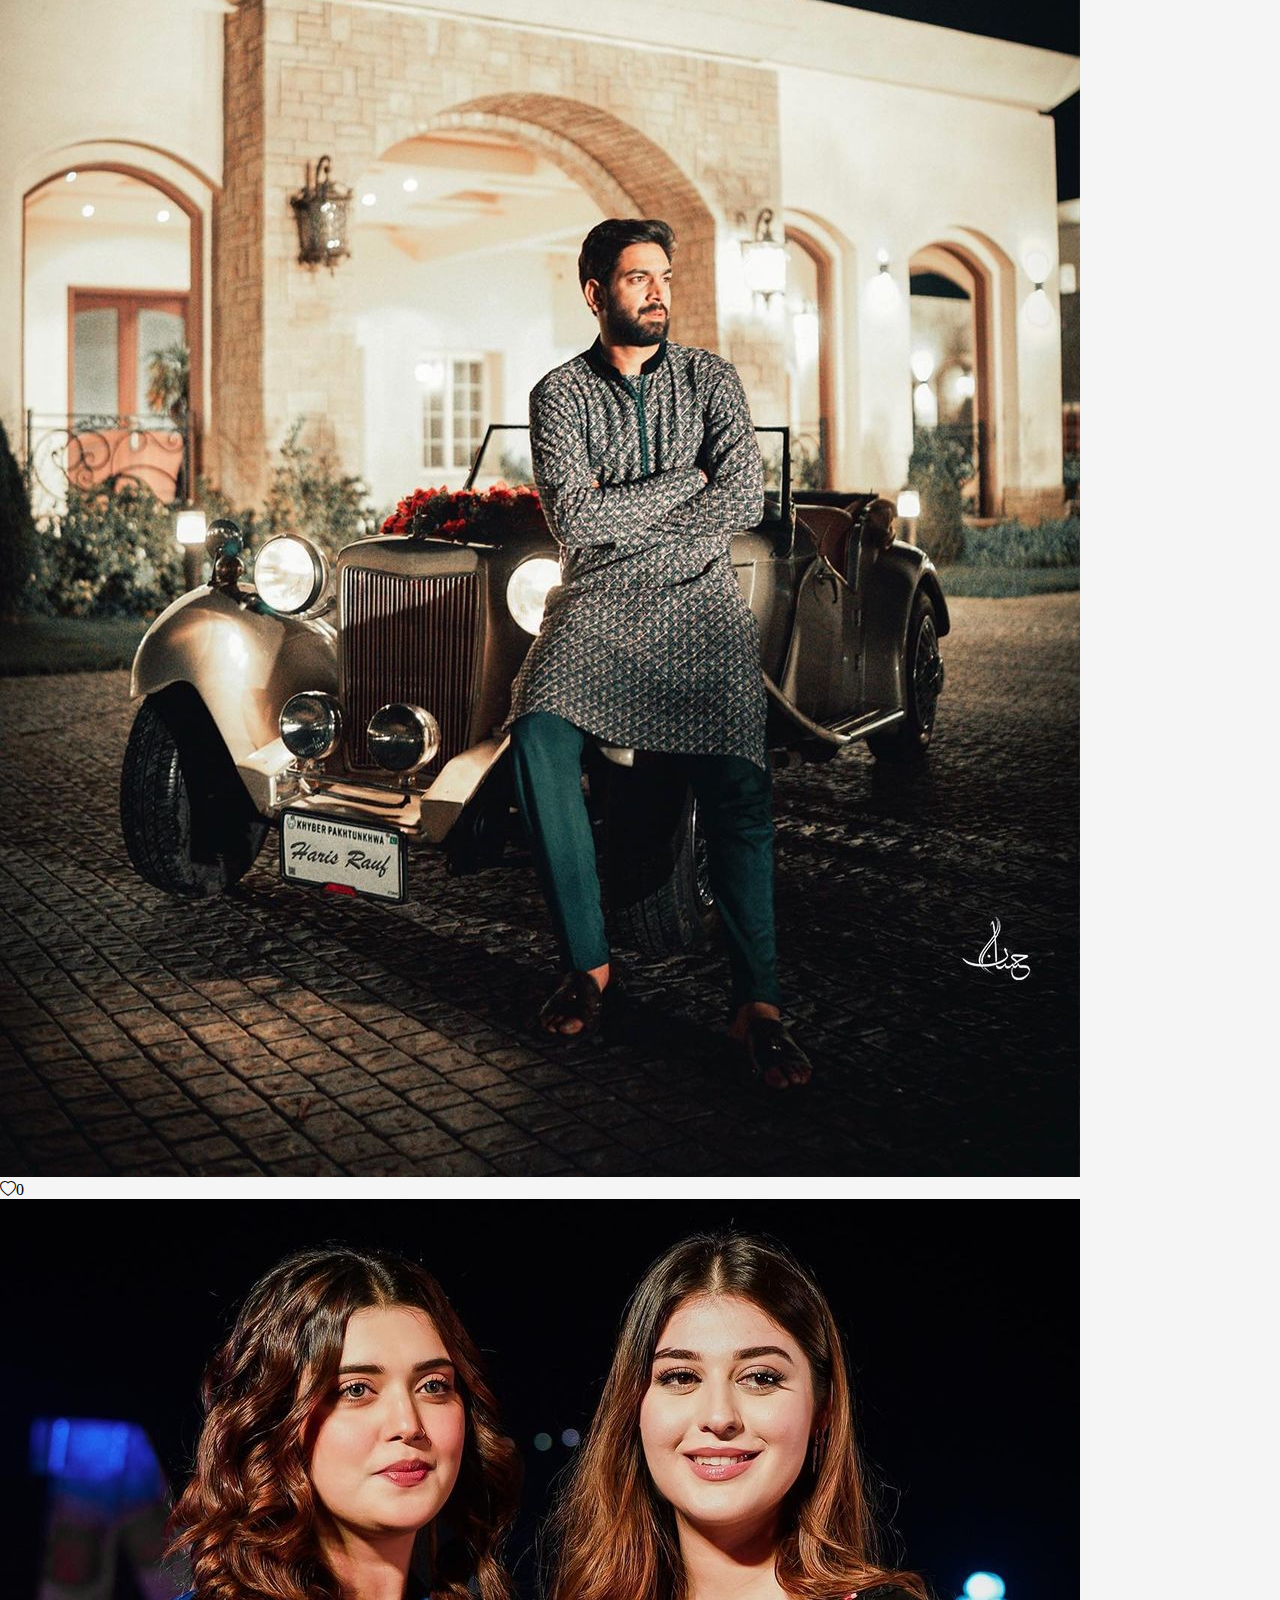
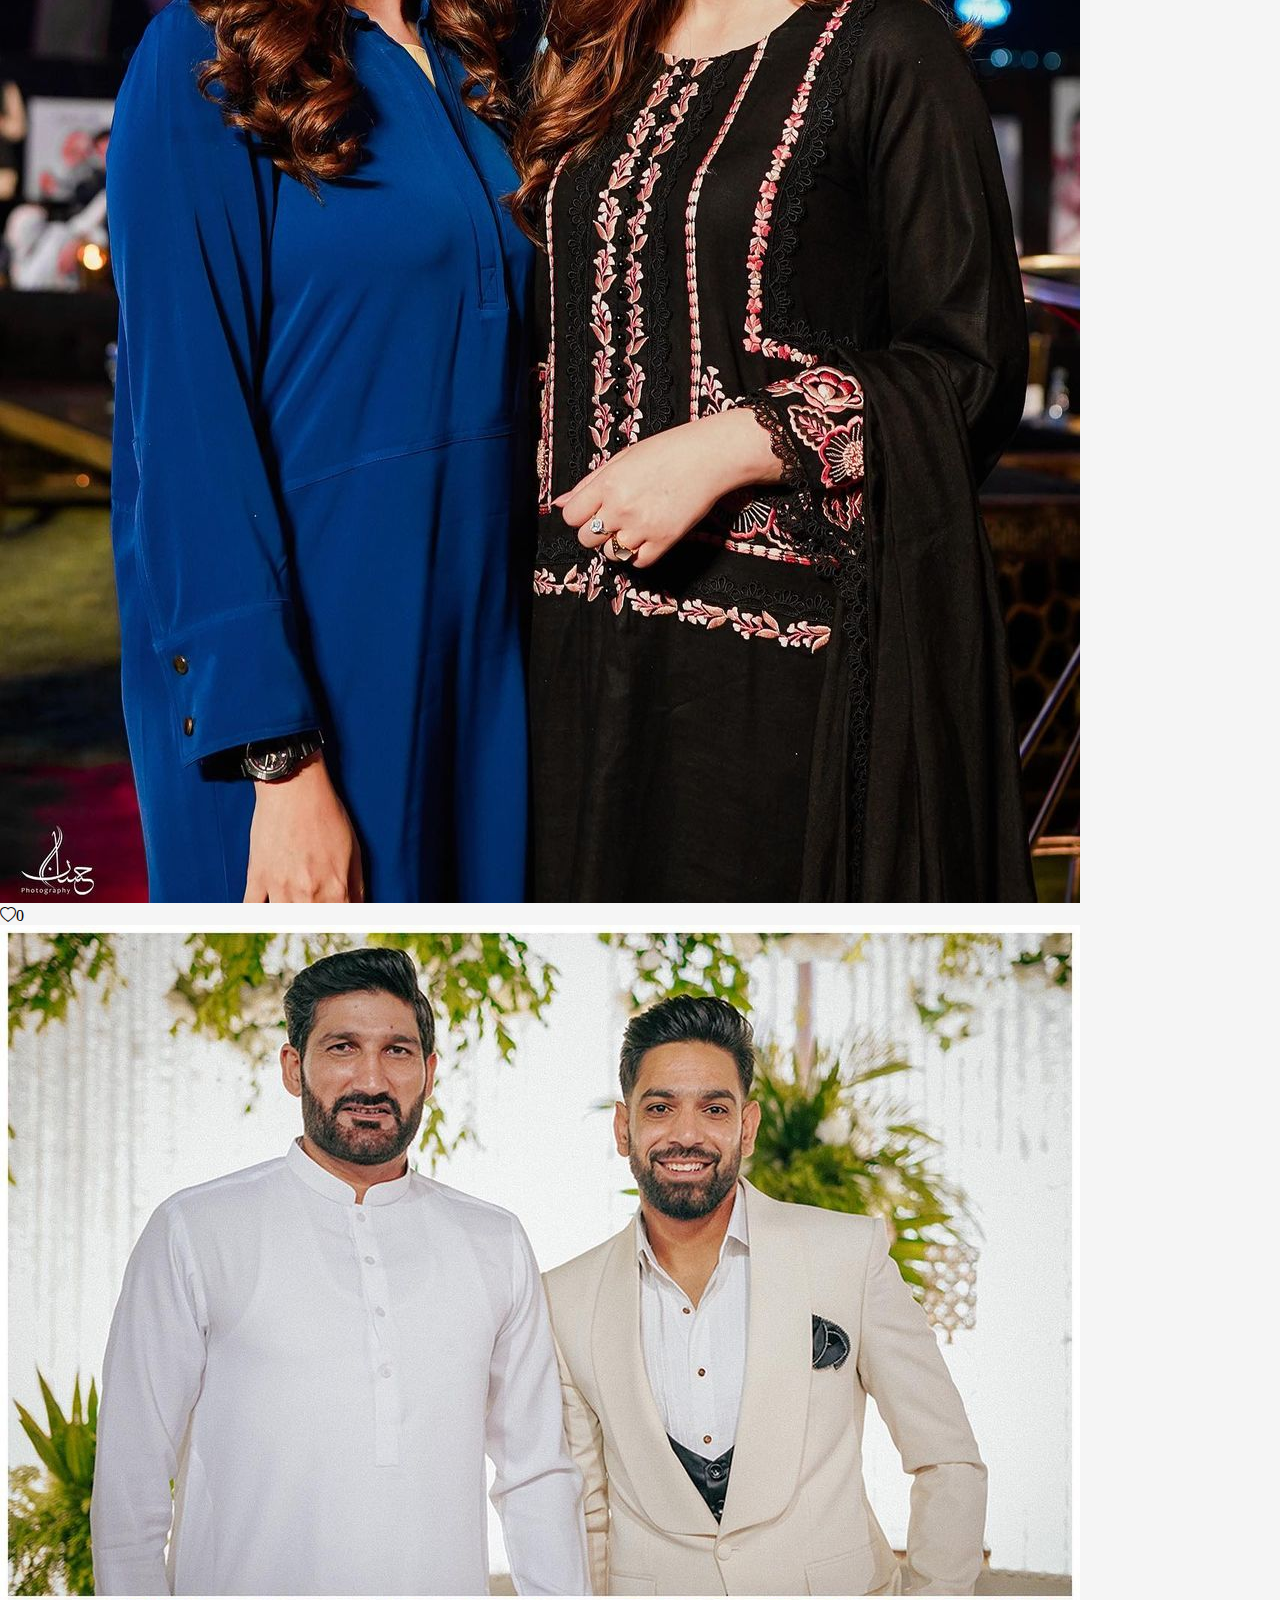
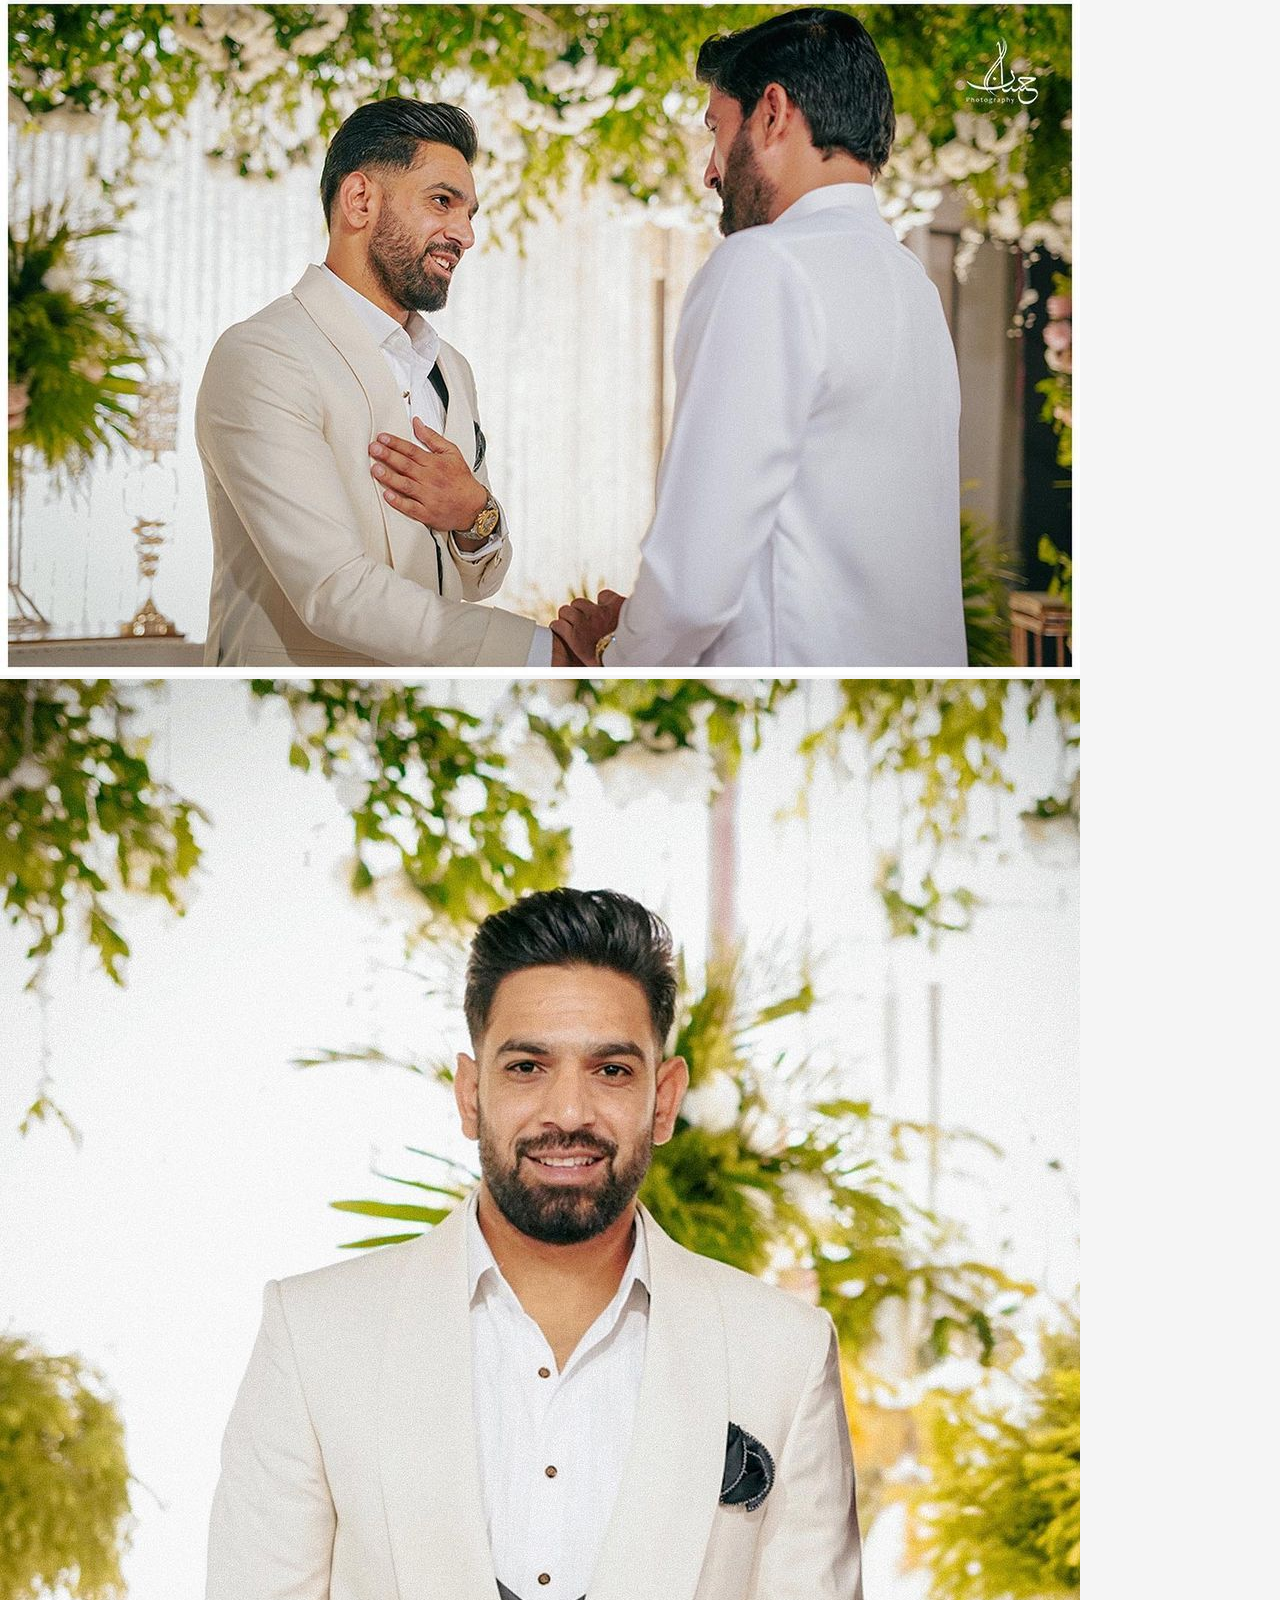
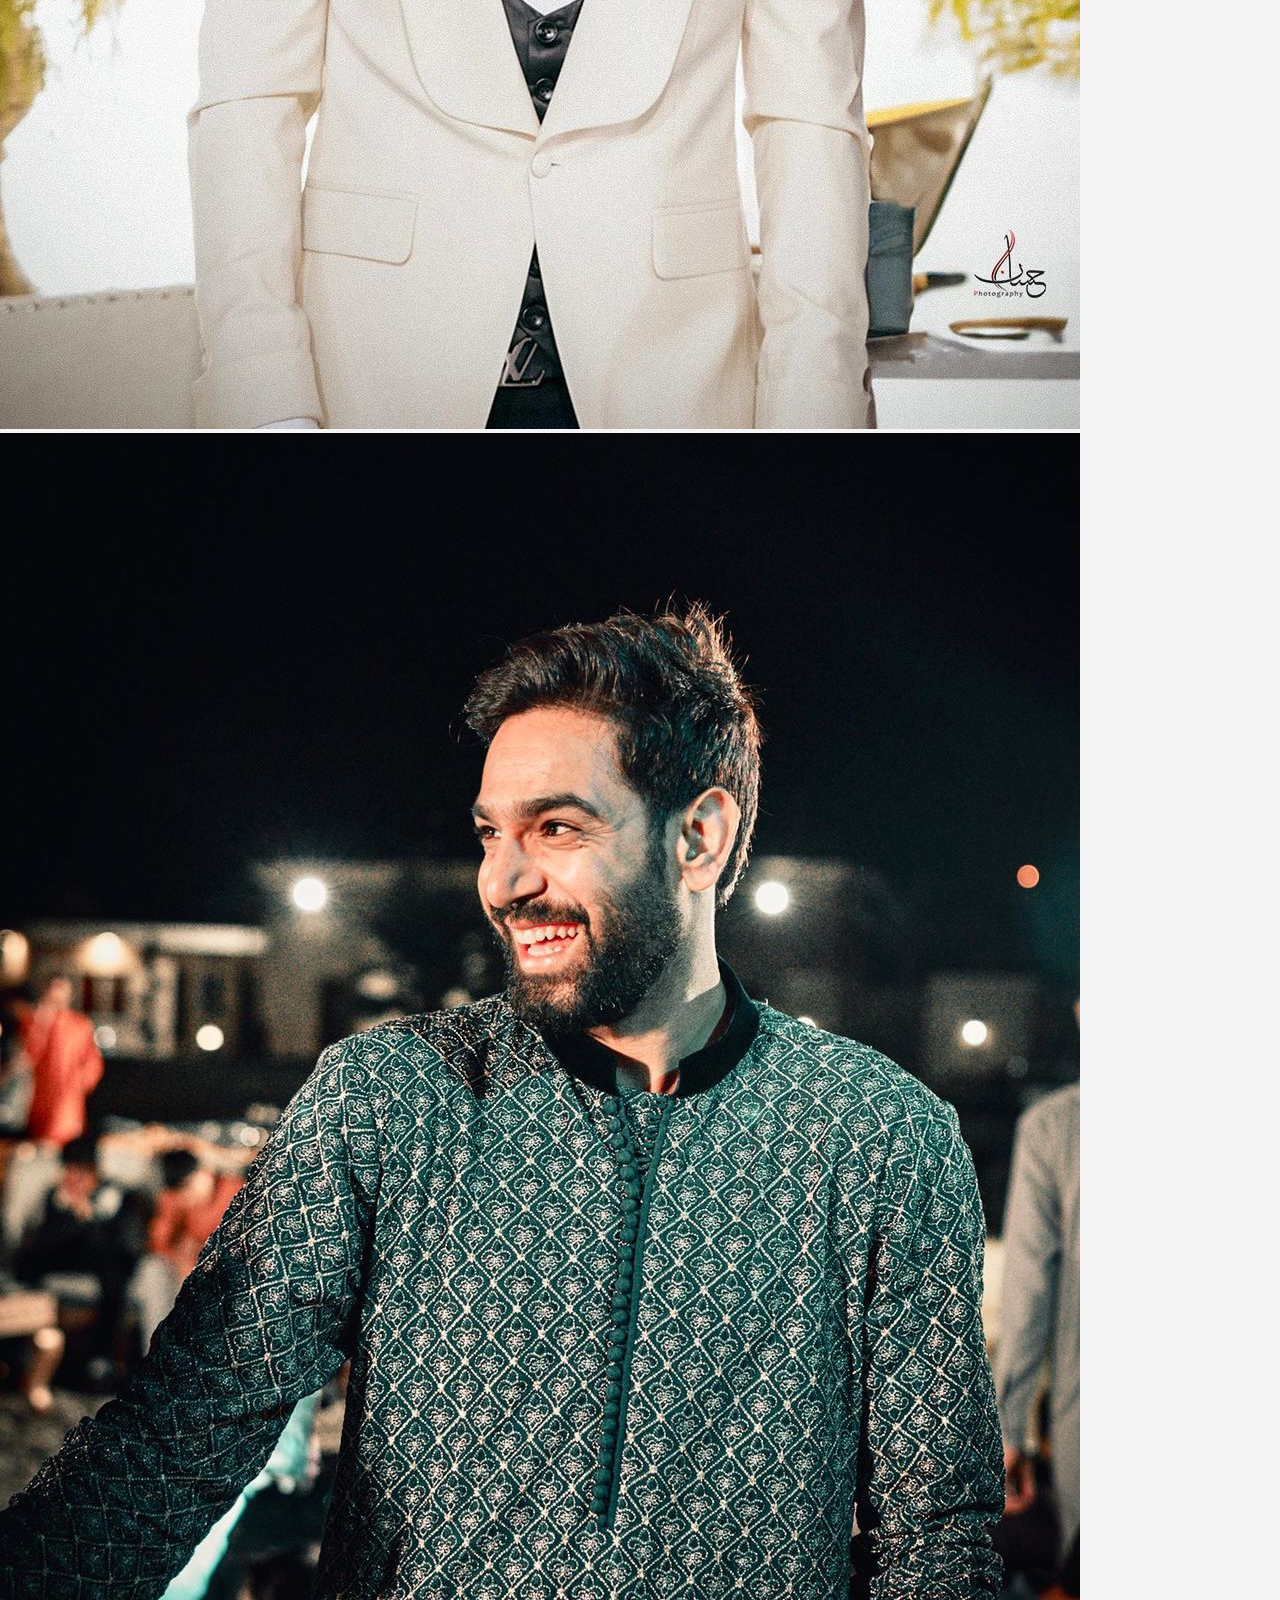
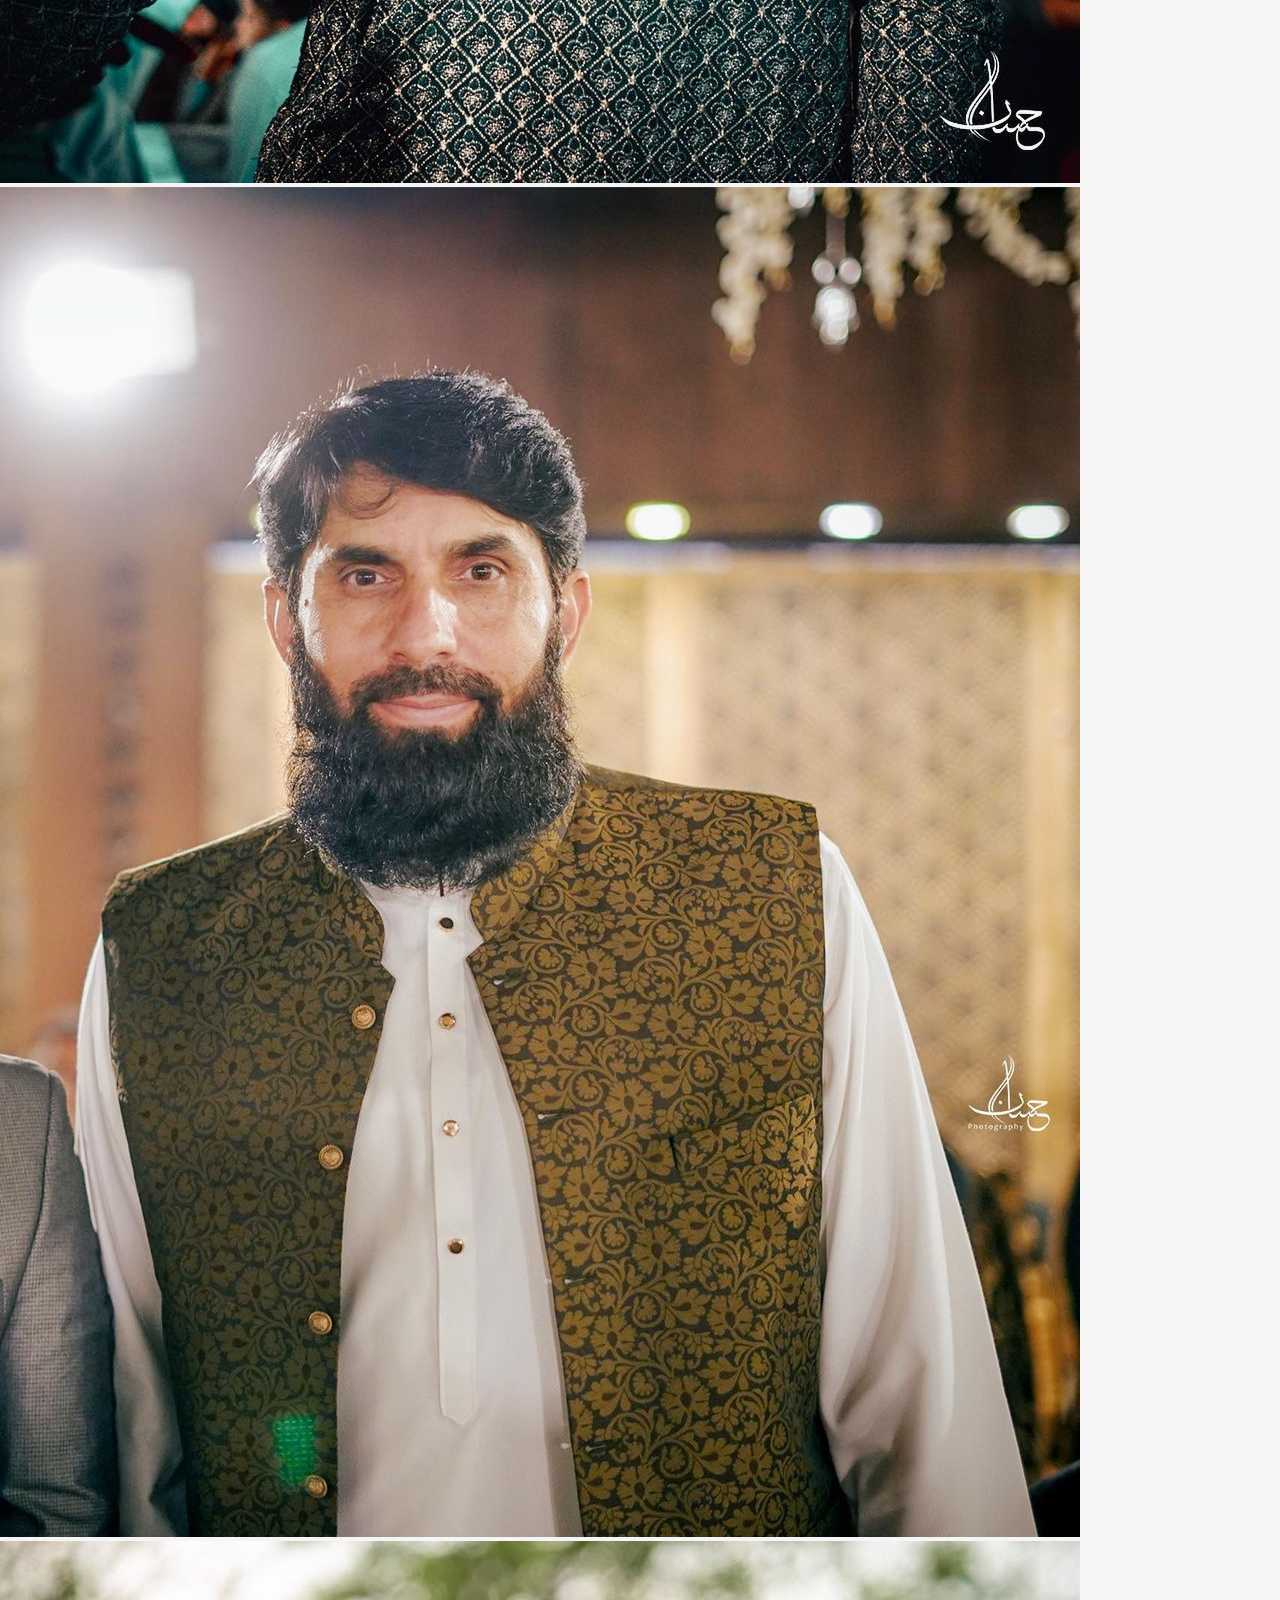
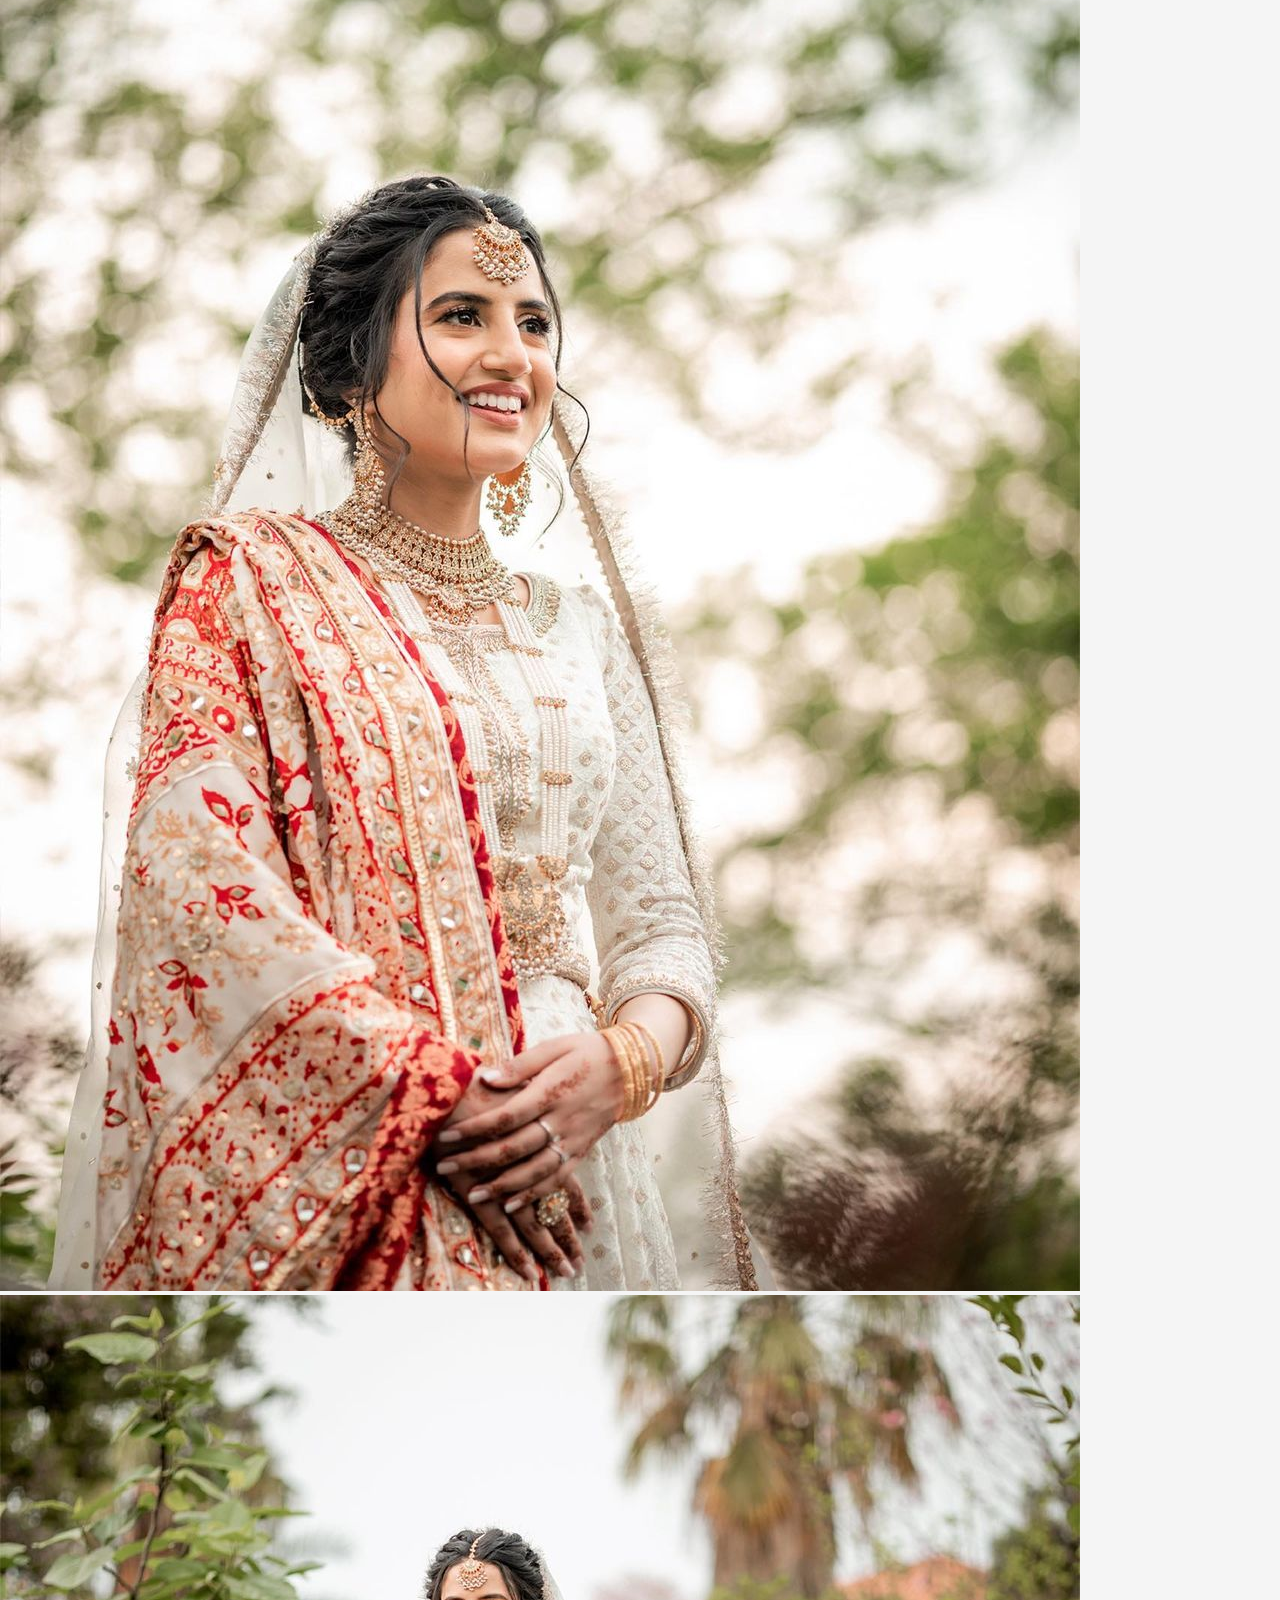
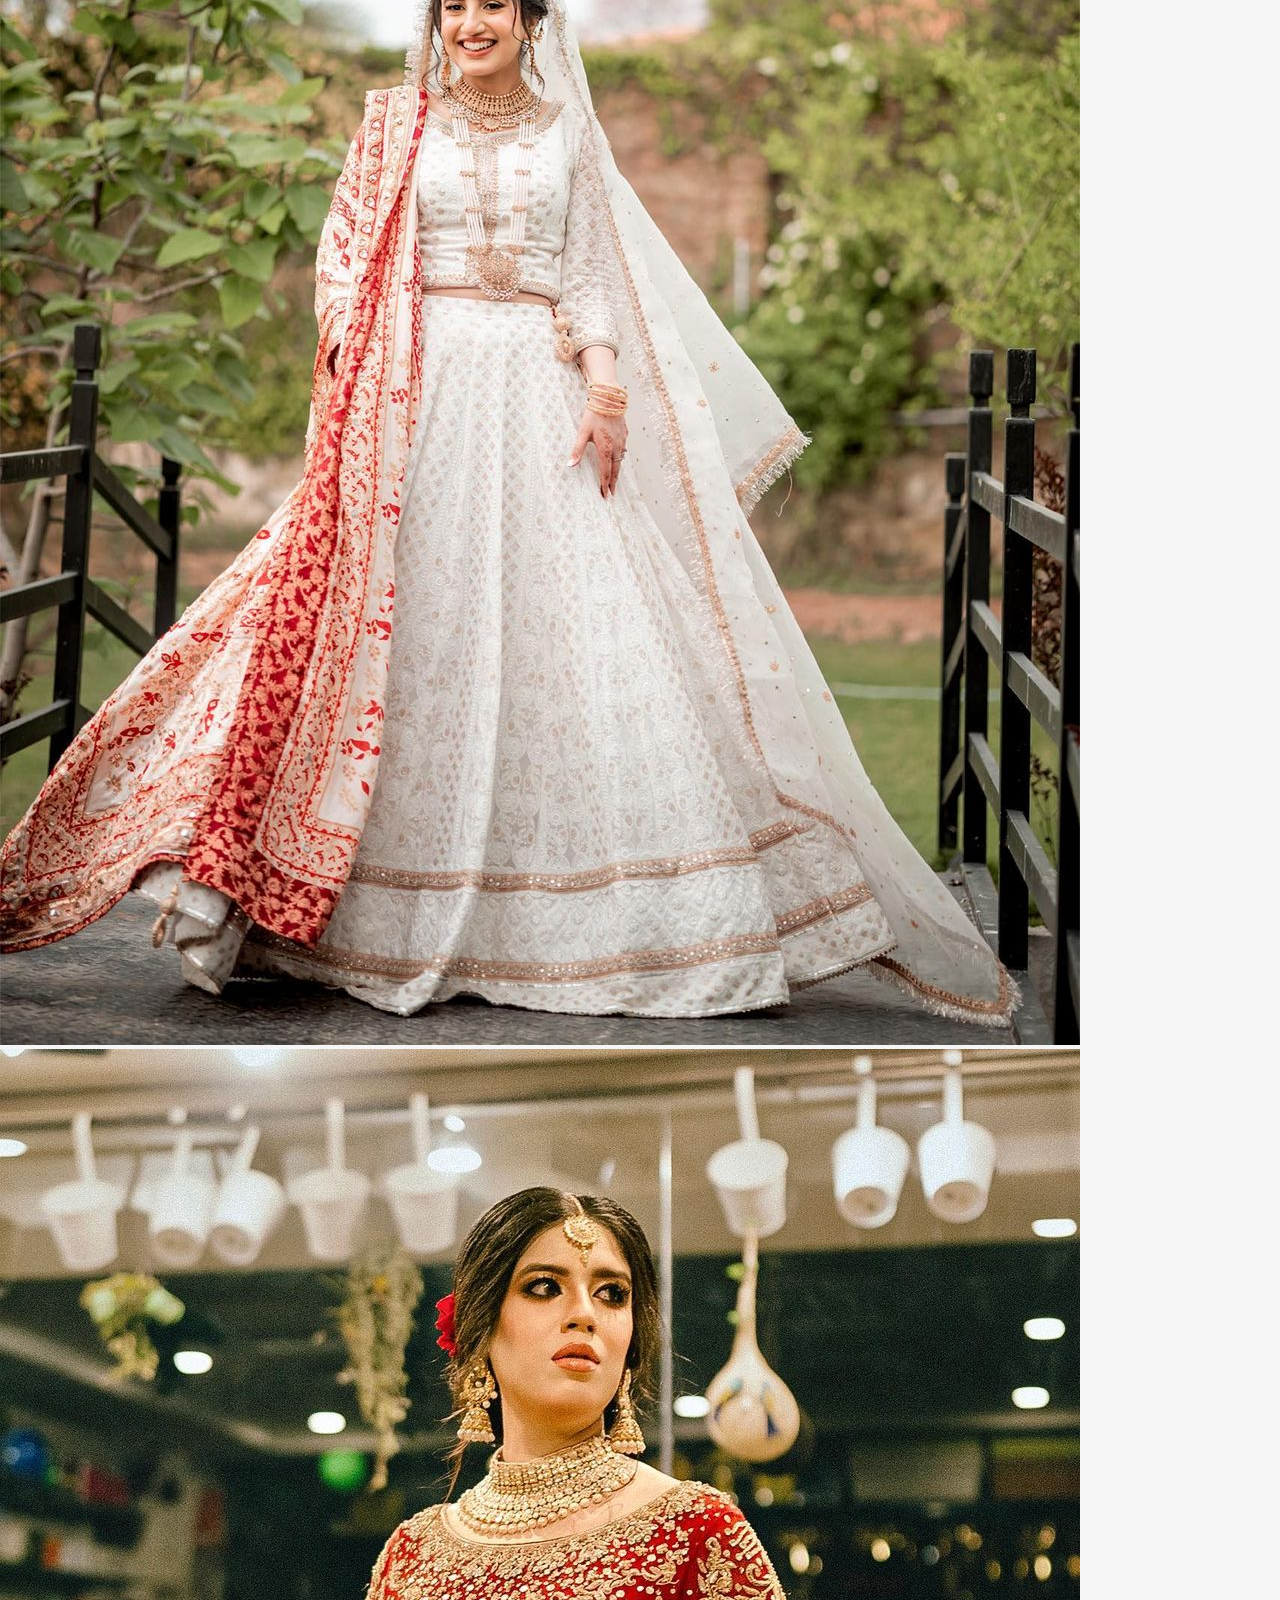
==== commit 63c91e3a: "mobile phone facescreen is set" ====
--- a/index.html
+++ b/index.html
@@ -87,12 +87,17 @@
             text-align: center;
             color: whitesmoke;
         }
-
-        #vid:hover {
-            background-image: url('./resources/pic31.jpg');
-            background-size: cover;
-            opacity: 1;
-        }
+            #vid:hover {
+                background-image: url('./resources/pic22.jpg');
+                background-size:cover; /* Adjusted to cover the full width */
+                background-position: center;
+                background-repeat: no-repeat;
+                height: 130vh;
+                width: 100vw;
+                opacity: 1;
+            }
+
+
 
         .show-videos-btn {
             background-color: #007bff;
@@ -139,13 +144,15 @@
                 margin-top: 40px;
             }
 
+            #text_m
+            {
+                font-size: 3rem;
+            }
         @media (max-width: 500px) {
             .background-section {
-                background-size: cover; /* Adjust as needed */
-                background-position: center;
-                background-repeat: no-repeat;
+                
                 width: 100vw;
-                height: 100vh;
+                height: 60vh;
             }
             
         }
@@ -179,6 +186,54 @@
             }
         }
 
+        @media (max-width: 500px) {
+        #about .col-md-5 {
+            margin: auto;
+            width: 40%; 
+            height: auto;
+        }
+}
+        @media (max-width: 500px) {
+            .row.g-0 [class*="col-"] img {
+                width: auto;
+                height: 50%;
+                object-fit: cover;
+            }
+        }
+
+        @media (max-width: 500px) {
+        #vid:hover {
+            background-image: url('./resources/pic25.jpg');
+            background-size: cover;
+            background-position: center;
+            background-repeat: no-repeat;
+            height: 50vh; /* Adjust the height for smaller screens */
+            width:100vw;
+            opacity: 1;
+        }
+        #vid {
+            height: 50vh; /* Adjust the height for smaller screens */
+            width:100vw;
+        }
+
+                /* Extra small screens */
+        @media (max-width: 576px) {
+            .footer {
+                font-size: 0.8rem; /* Adjust as needed */
+            }
+
+            #text_m {
+                font-size: 1.5rem; /* Adjust as needed */
+            }
+
+            .show-videos-btn {
+                font-size: 0.7rem; /* Adjust as needed */
+                padding: 8px 12px; /* Adjust padding */
+                width: 35vw;
+            }
+        }
+
+        }
 
     </style>
 </head>
@@ -234,7 +289,7 @@
 
 <div class="row " id="about" style="background-color: rgba(186, 175, 175, 0.3);">
     <div class="col-md-5 col-lg-4 col-sm-4 col-5  g-0">
-        <img src="./resources/HisPic.jpg" alt=""  style="width: 100%; height: 70vh;">
+        <img src="./resources/HisPic.jpg" alt=""  style="width: 100%; height: 100%;">
     </div>
     
     <div class="col-md-7 col-lg-7 col-sm-8 col-7 mt-3 " id="mytext">
@@ -260,7 +315,7 @@
 
             <h2 class="mt-3 mb-3 text-center">Picture Section</h2>
                 <!-- Grid section -->
-            <div class="row row g-0" style="height: 80vh; margin: 0;">
+            <div class="row  g-0" >
                 <div class="col-lg-4 col-sm-4 col-4">
                     <img src="./resources/pic13.jpg" alt="Image 1" class="w-100 h-100" style="object-fit: cover;">
                     <div class="like-icon" onclick="likeImage(this)">
@@ -281,7 +336,7 @@
                 </div>       
             </div>
 
-            <div class="row row g-0" style="height: 65vh; margin: 0;">
+            <div class="row  g-0" >
                 <div class="col-lg-3 col-sm-3 col-3">
                     <img src="./resources/pic7.jpg" alt="Image 1" class="w-100 h-100" style="object-fit: cover;">
                 </div>        
@@ -296,19 +351,16 @@
                 </div>       
             </div>
 
-            <div class="row row g-0" style="height: 50vh; margin: 0;">
-                <div class="col-lg-2 col-sm-3 col-3">
+            <div class="row  g-0" >
+                <div class="col-lg-4 col-sm-4 col-4">
                     <img src="./resources/pic1.jpg" alt="Image 1" class="w-100 h-100" style="object-fit: cover;">
                 </div>        
-                <div class="col-lg-2 col-sm-3 col-3">
-                    <img src="./resources/pic14.jpg" alt="Image 1" class="w-100 h-100" style="object-fit: cover;">
-                </div>
-                <div class="col-lg-2 col-sm-3 col-3">
+                <div class="col-lg-4 col-sm-4 col-4">
+                    <img src="./resources/pic2.jpg" alt="Image 1" class="w-100 h-100" style="object-fit: cover;">
+                </div>
+                <div class="col-lg-4 col-sm-4 col-4">
                     <img src="./resources/pic9.jpg" alt="Image 1" class="w-100 h-100" style="object-fit: cover;">
-                </div>
-                <div class="col-lg-6 col-sm-3 col-3">
-                    <img src="./resources/pic2.jpg" alt="Image 1" class="w-100 h-100" style="object-fit: cover;">
-                </div>      
+                </div>    
             </div>
 
 
@@ -343,7 +395,7 @@
             </div>
 
 
-            <div class="row row g-0">
+            <div class="row  g-0">
                 <div class="col-lg-4 col-sm-4 col-4">
                     <img src="./resources/pic18.jpg" alt="Image 1" class="w-100 h-100" style="object-fit: cover;">
                 </div>
@@ -378,7 +430,7 @@
             <div id="vid" class="mt-3">
                 <div class="row " >
                     <div class="container mt-5"style="font-family: './resources/Prata/Prata-Regular';">
-                <h2 class="text-center mb-3 " style="font-size: 3rem;" >Video Section</h2>
+                <h2 class="text-center mb-3 " id="text_m" >Video Section</h2>
                 <button class="show-videos-btn d-flex align-items-center" style="margin-left: 6vw;" onclick="toggleVideos()">
                     <span class="visually-hidden">Show Videos</span>
                     <i class="bi bi-vinyl-fill">
@@ -430,7 +482,7 @@
                 
 <footer class="footer" >
     <div class="container">
-        <p>&copy; 2024 Your Company Name. All rights reserved.</p>
+        <p>&copy; 2024 Byte Innovations. All rights reserved.</p>
         <a href="#" class="back-to-top" title="Back to Top">&#8679;</a>
     </div>
 </footer>
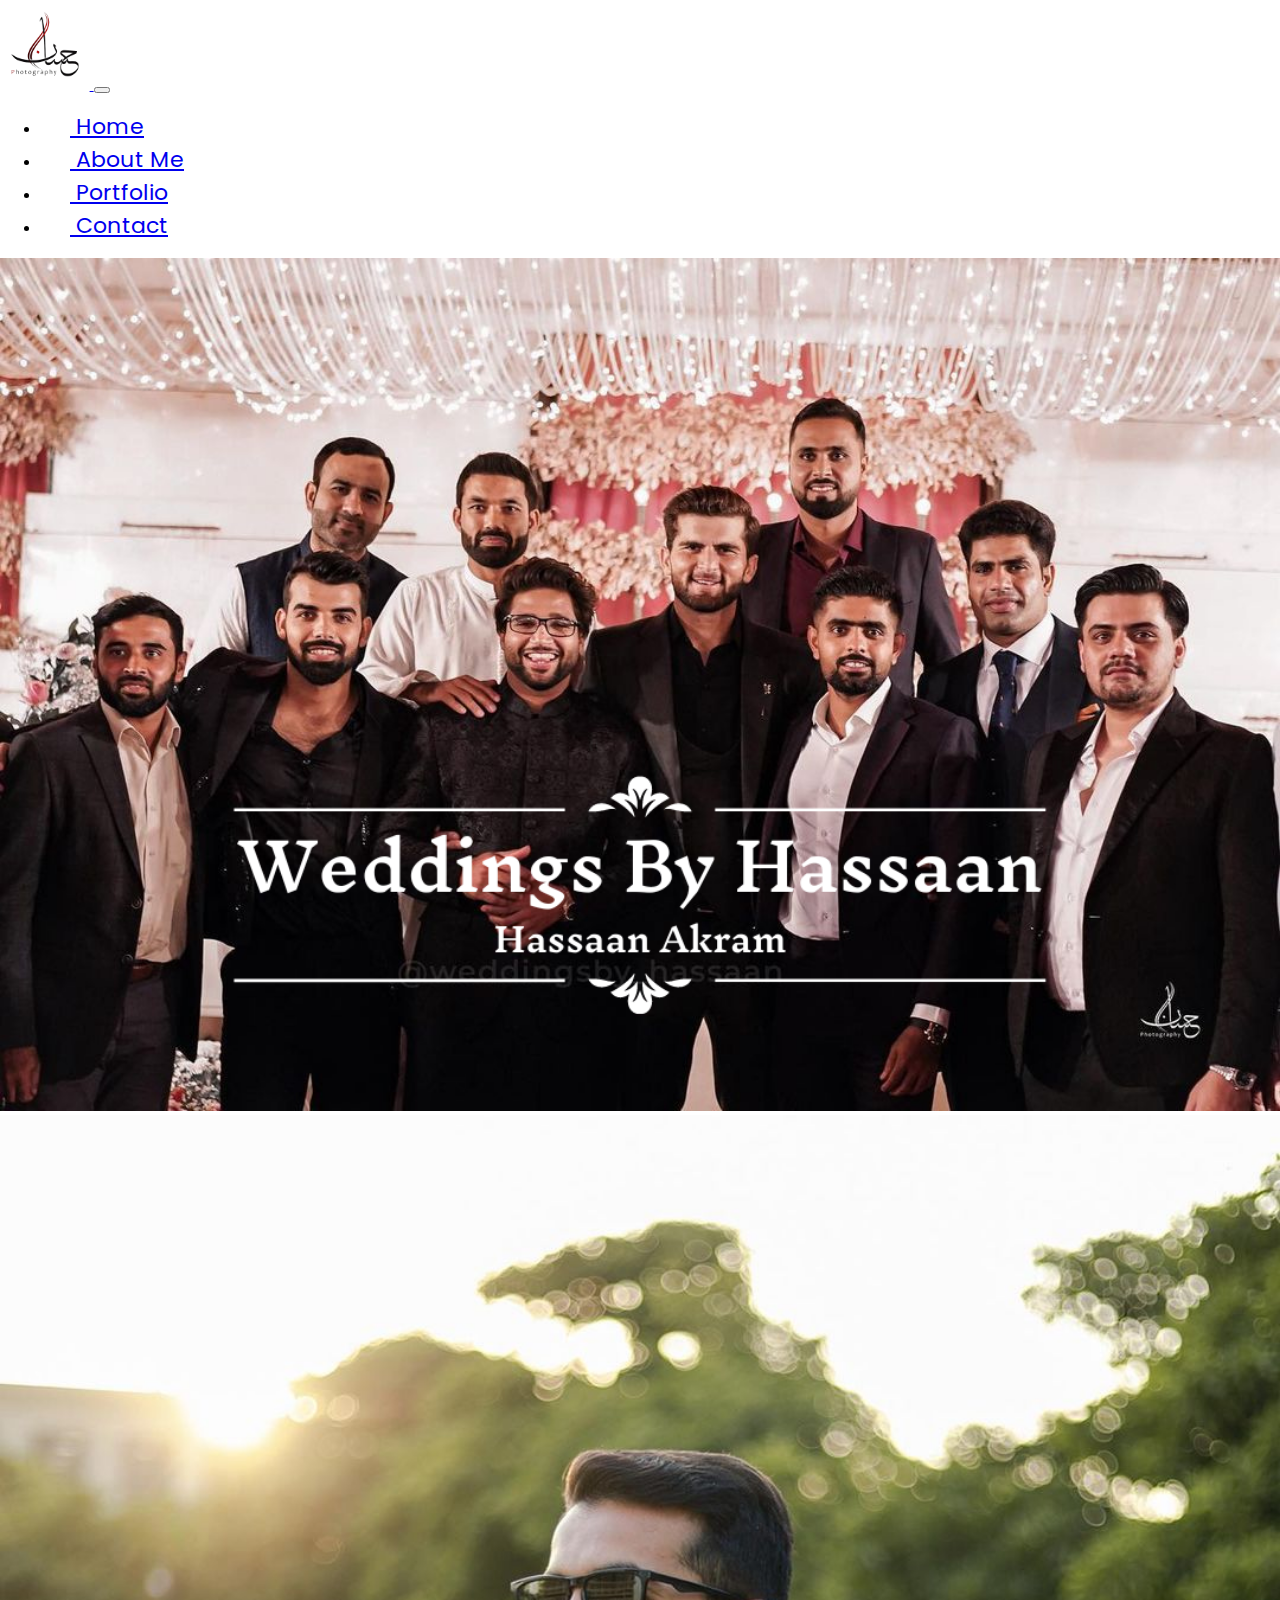
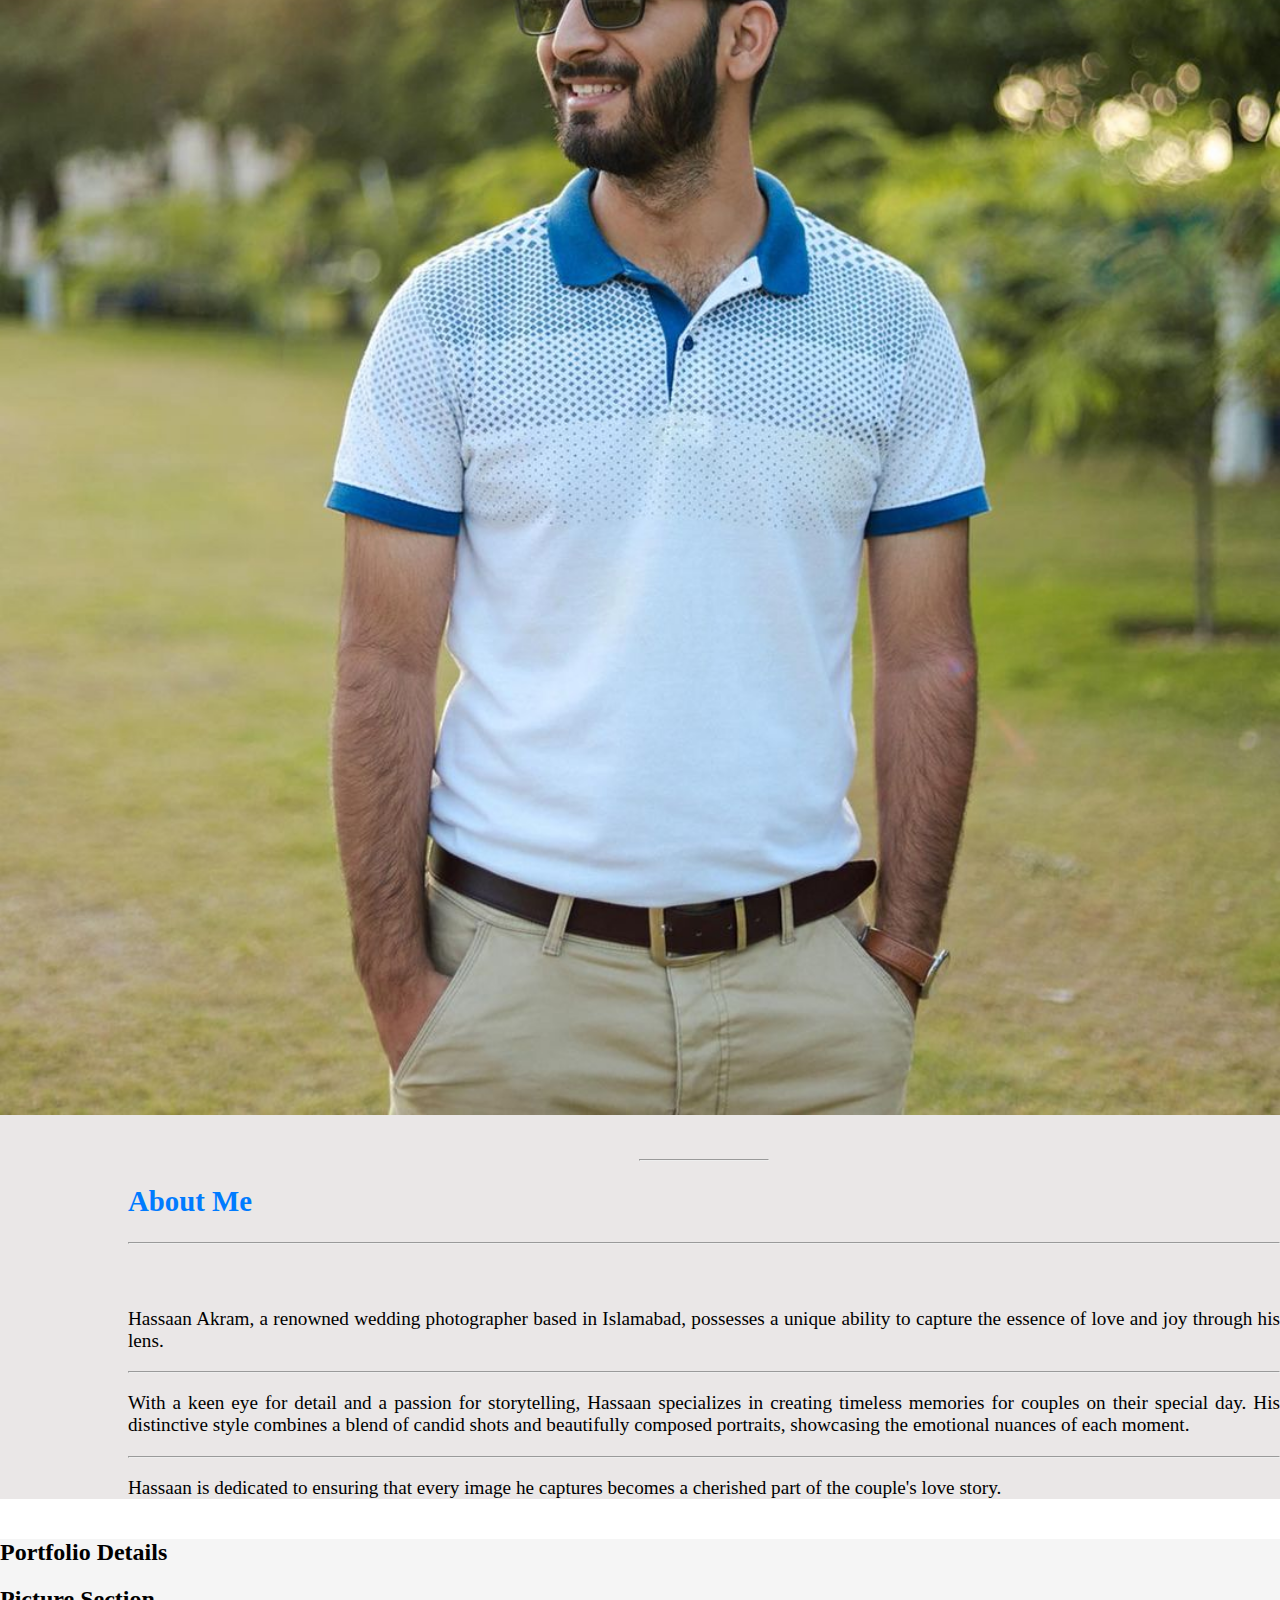
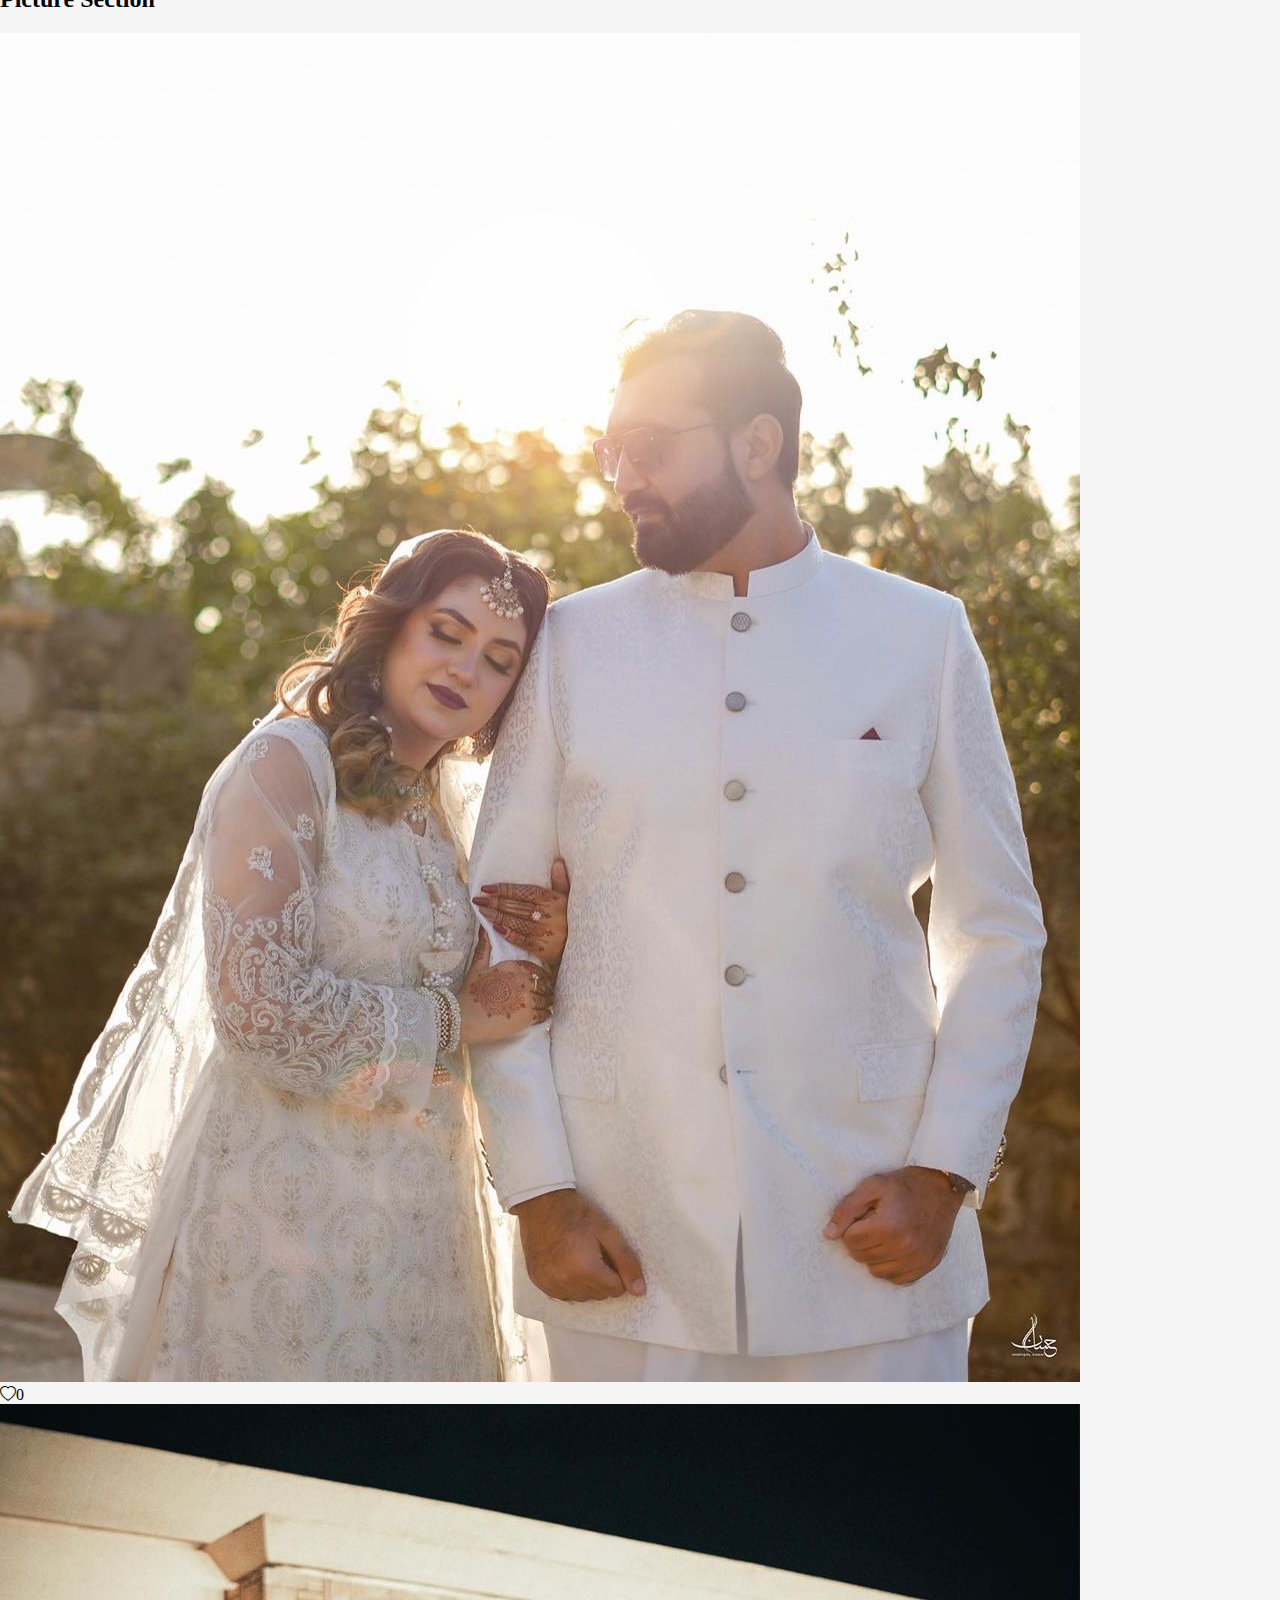
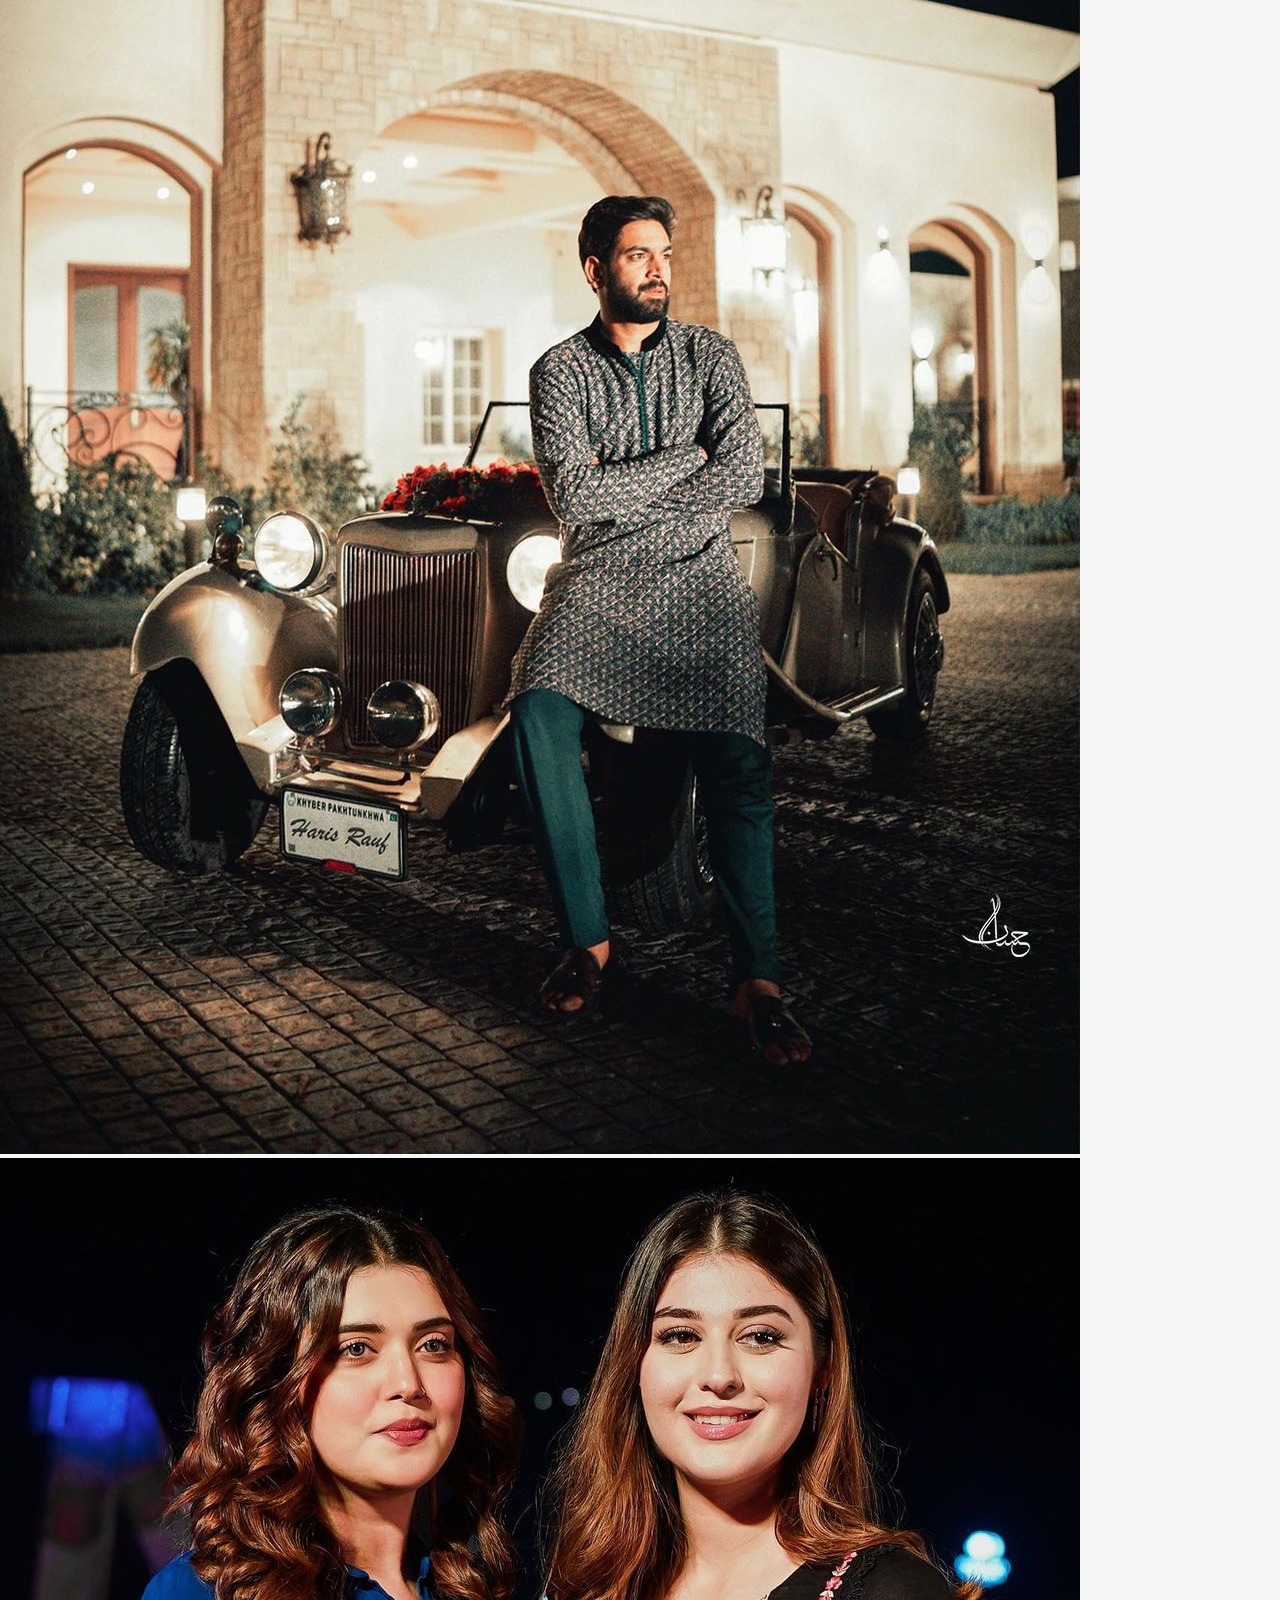
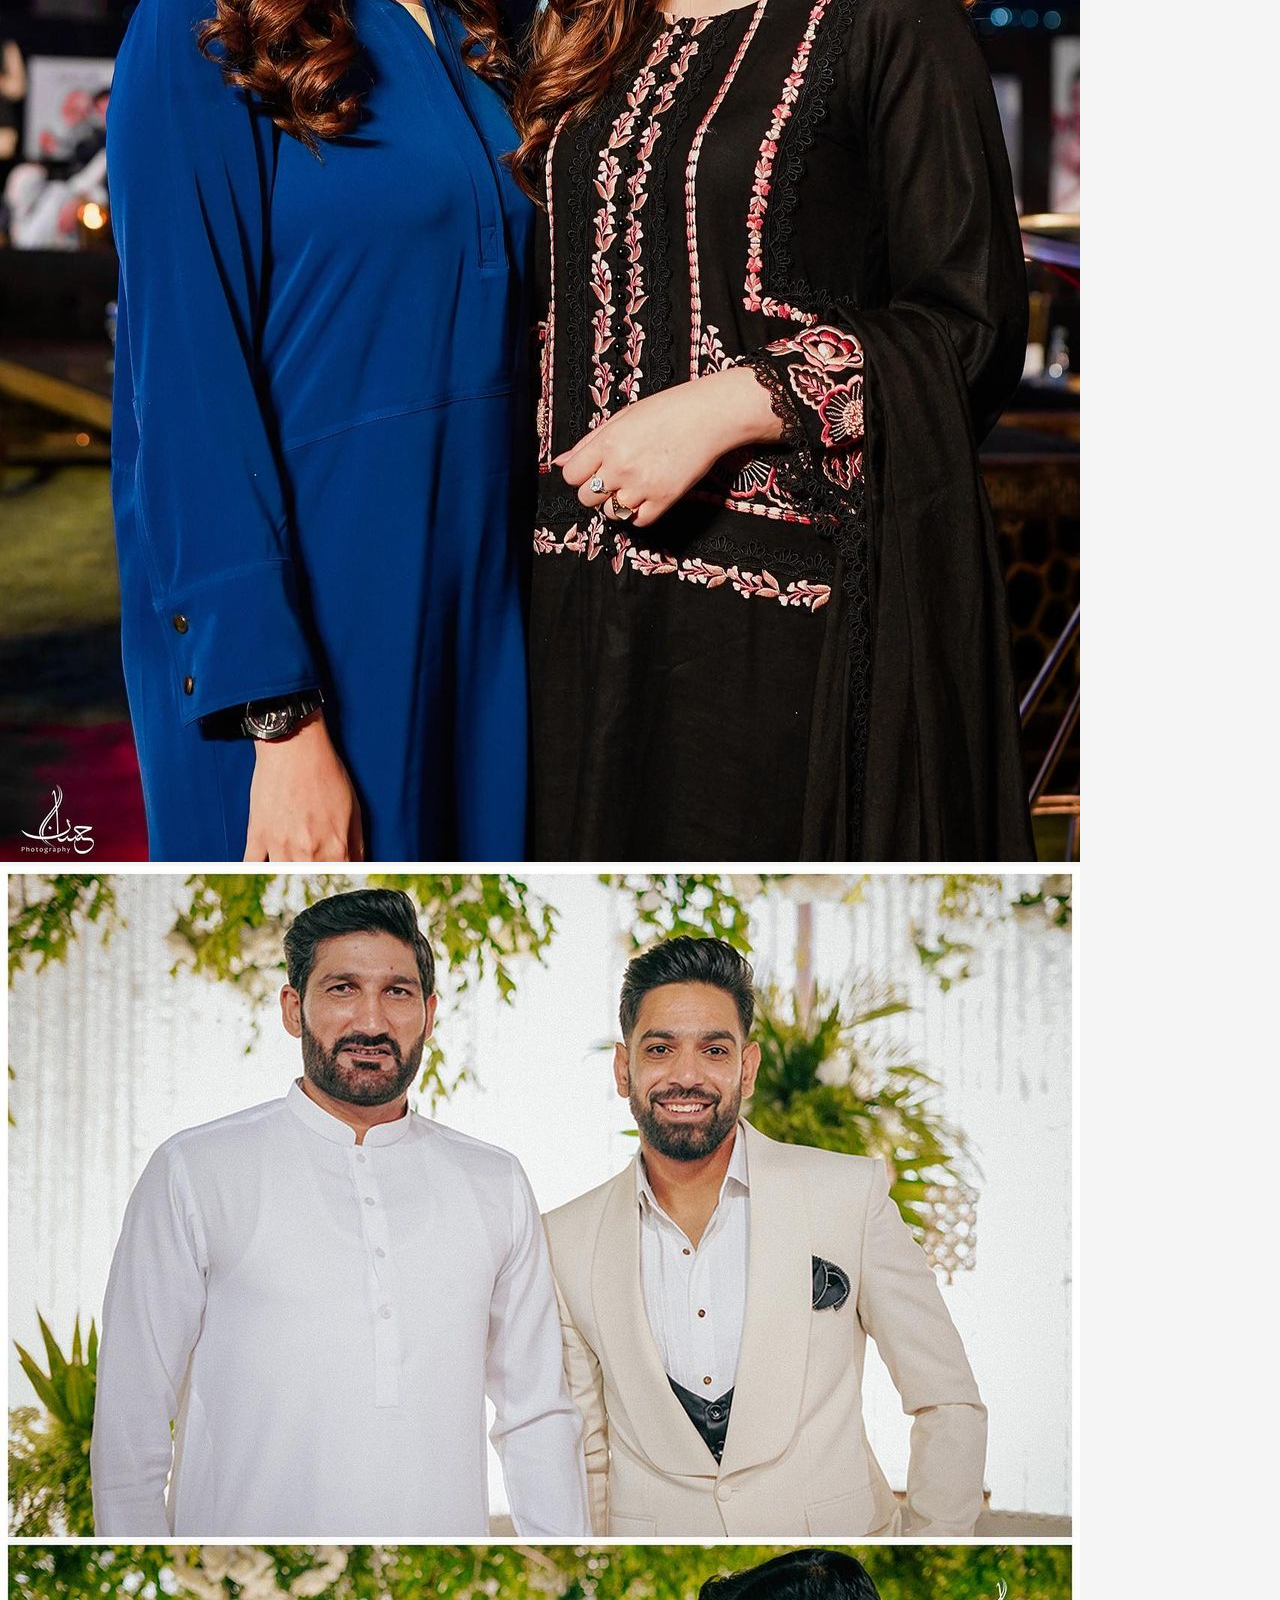
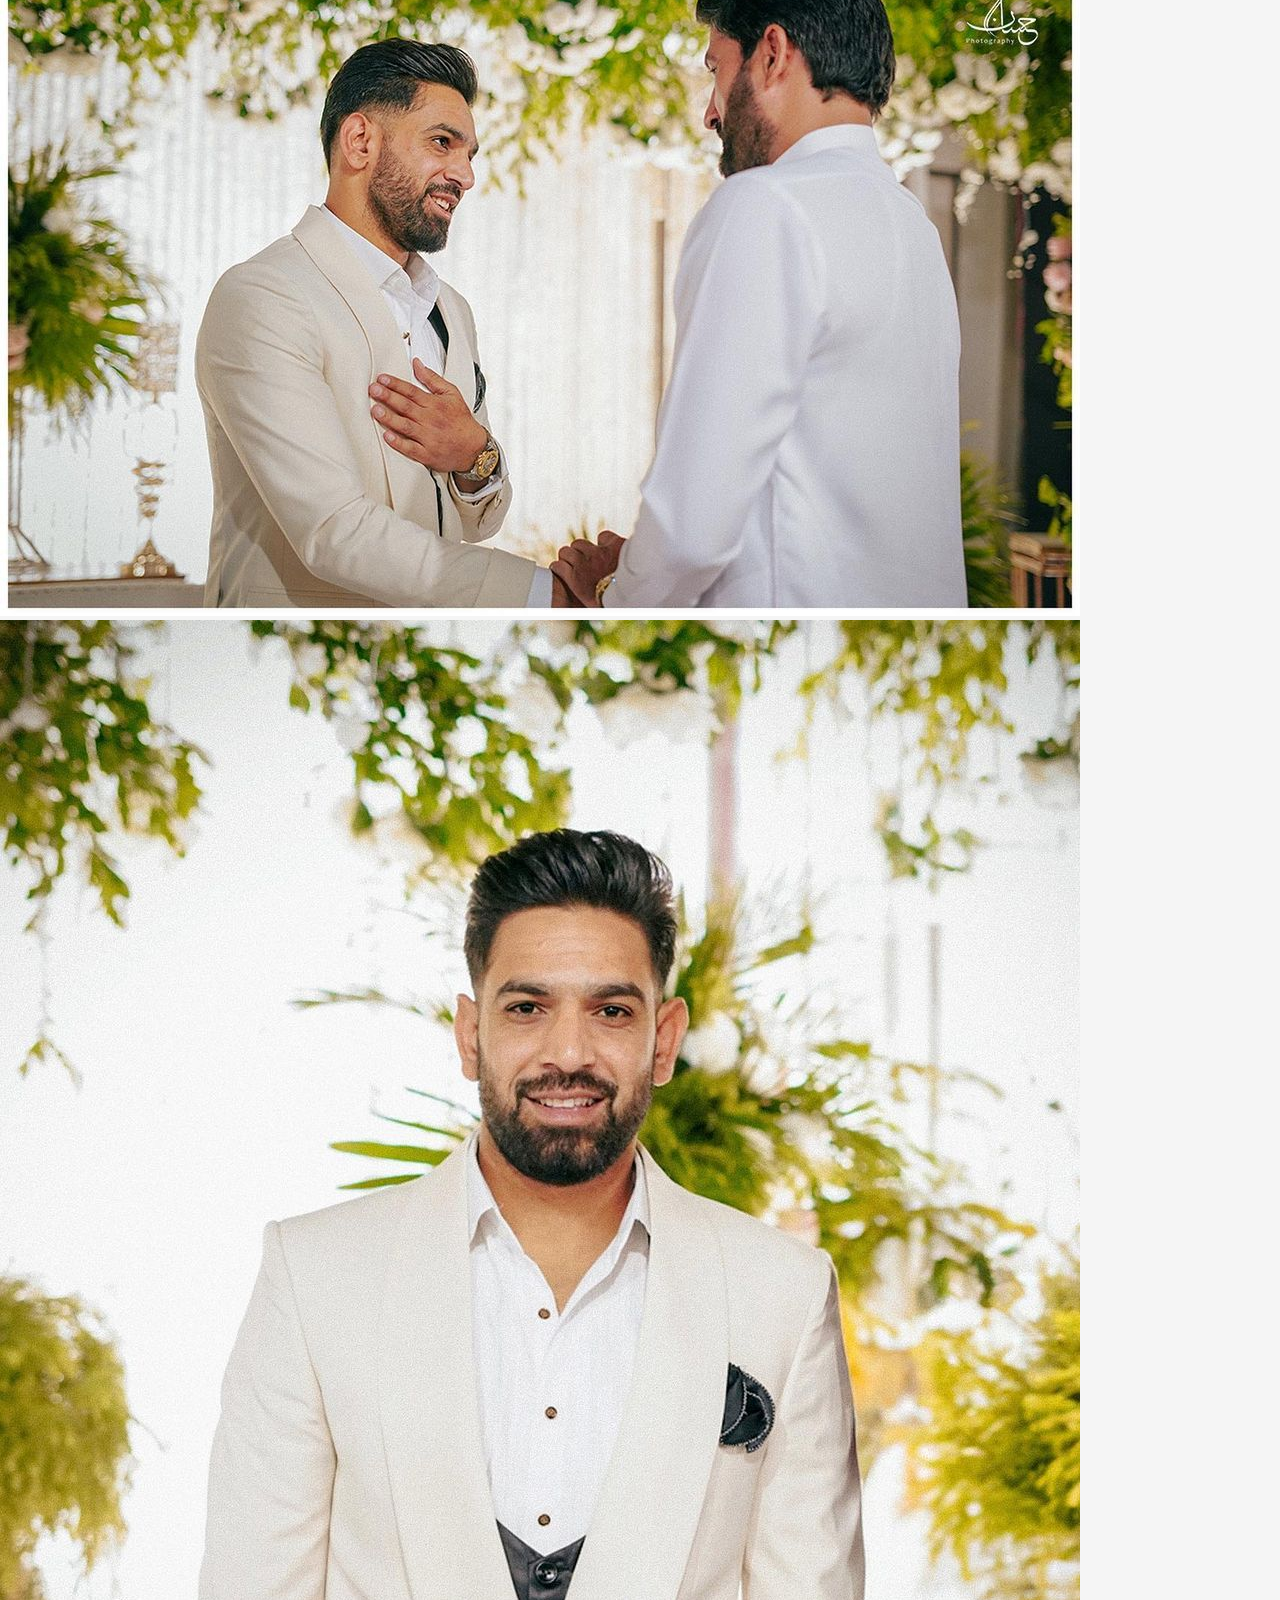
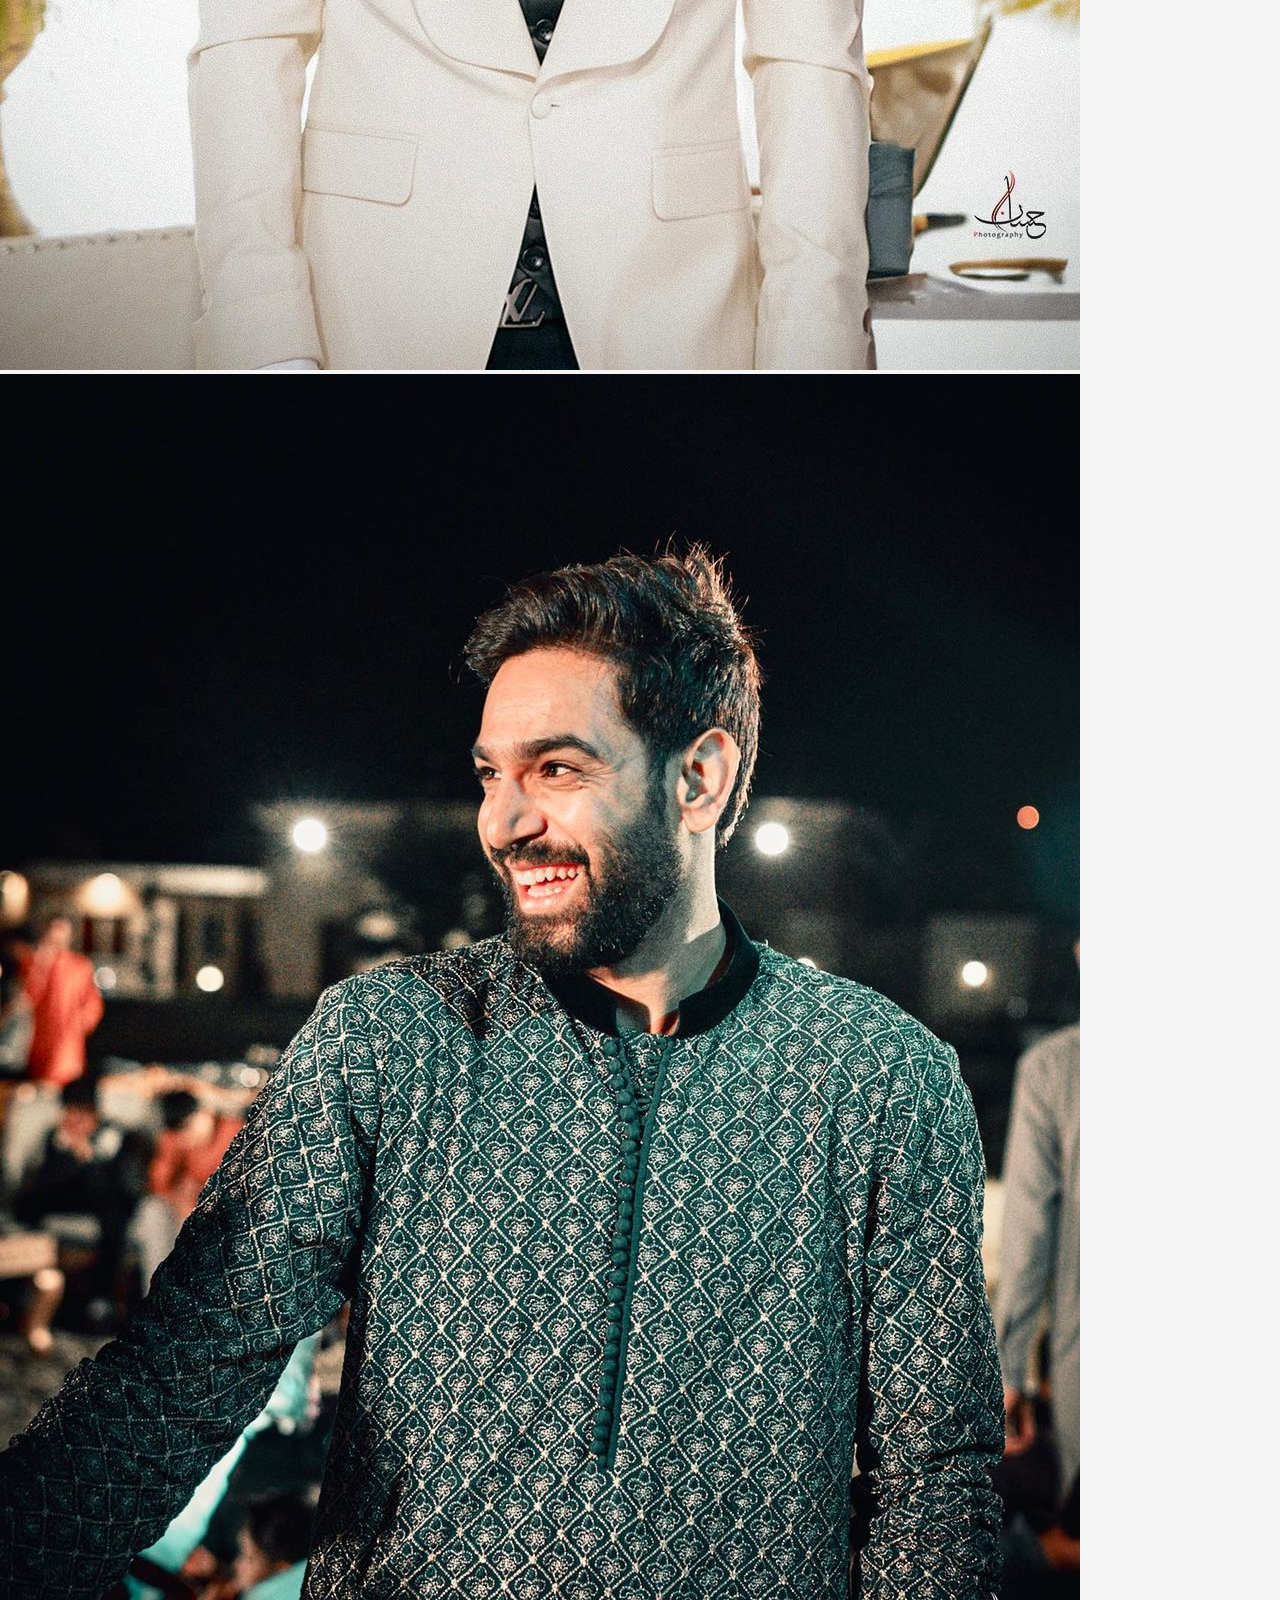
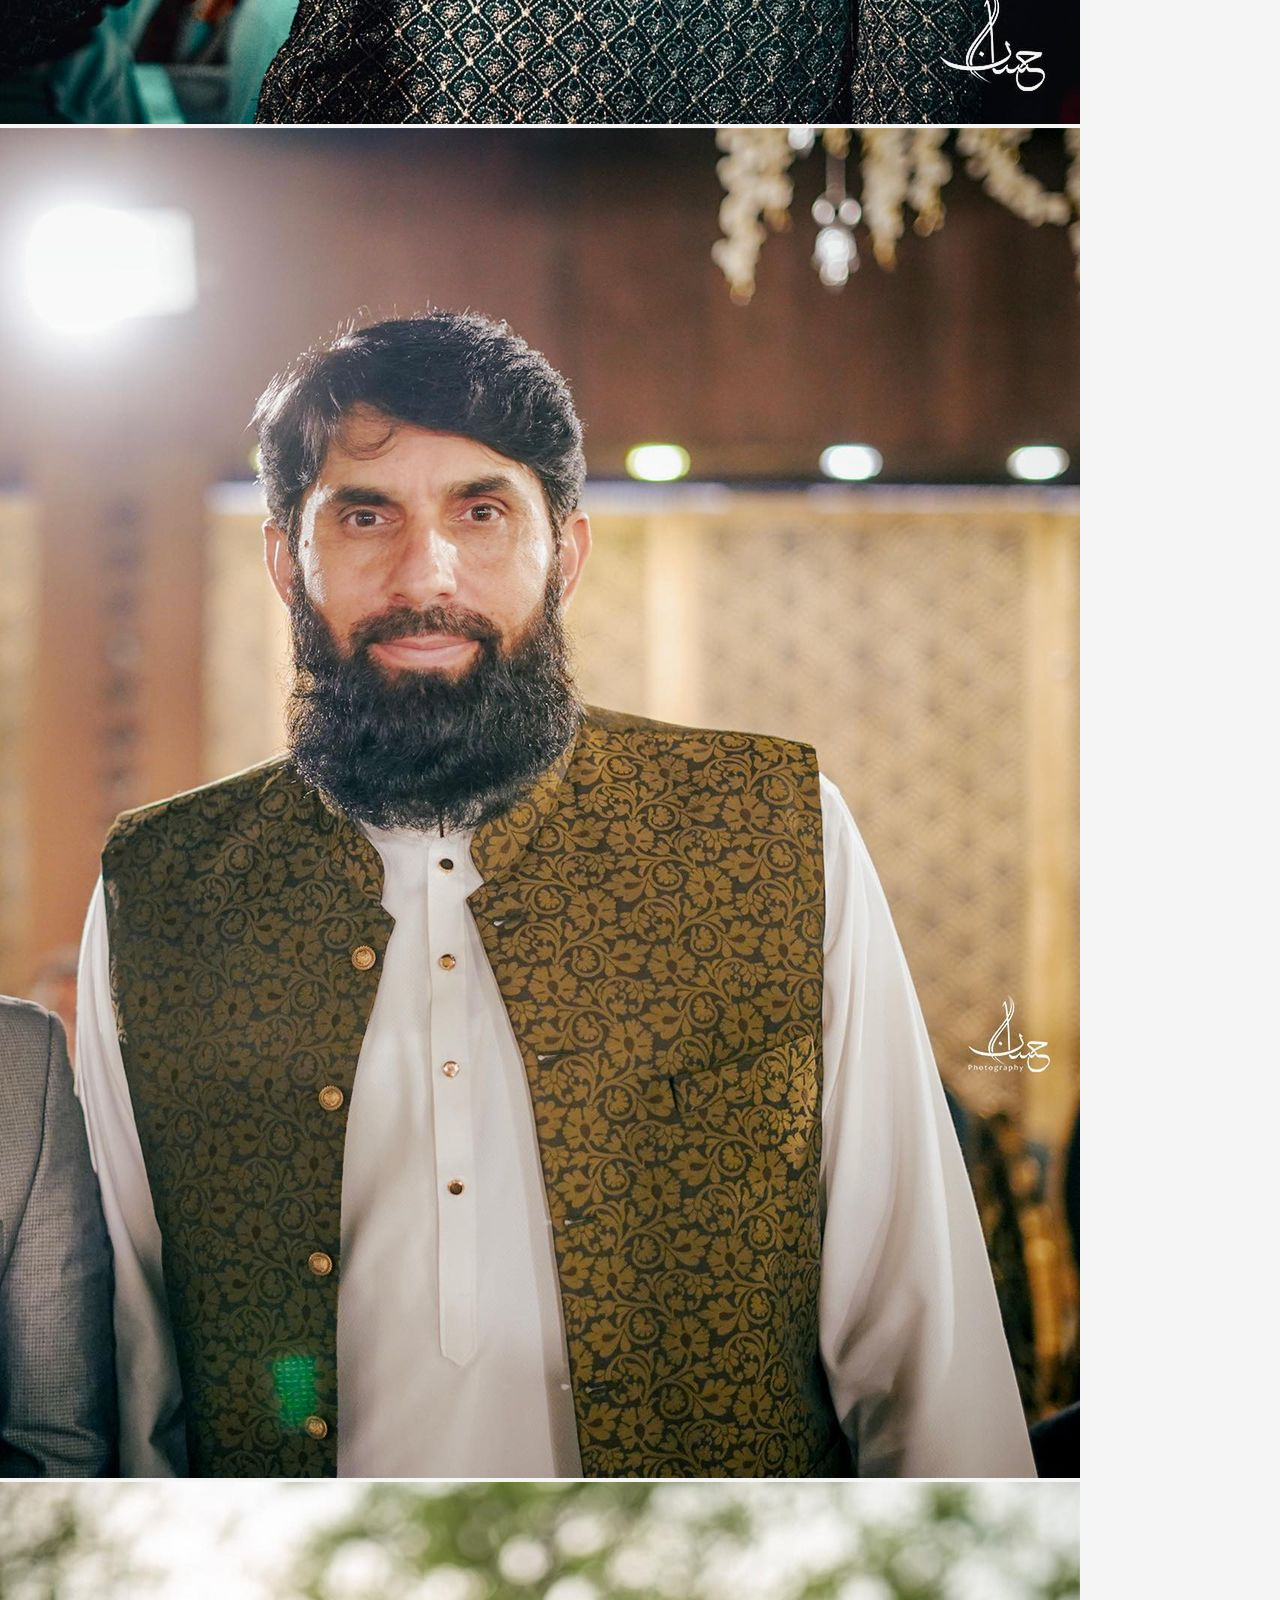
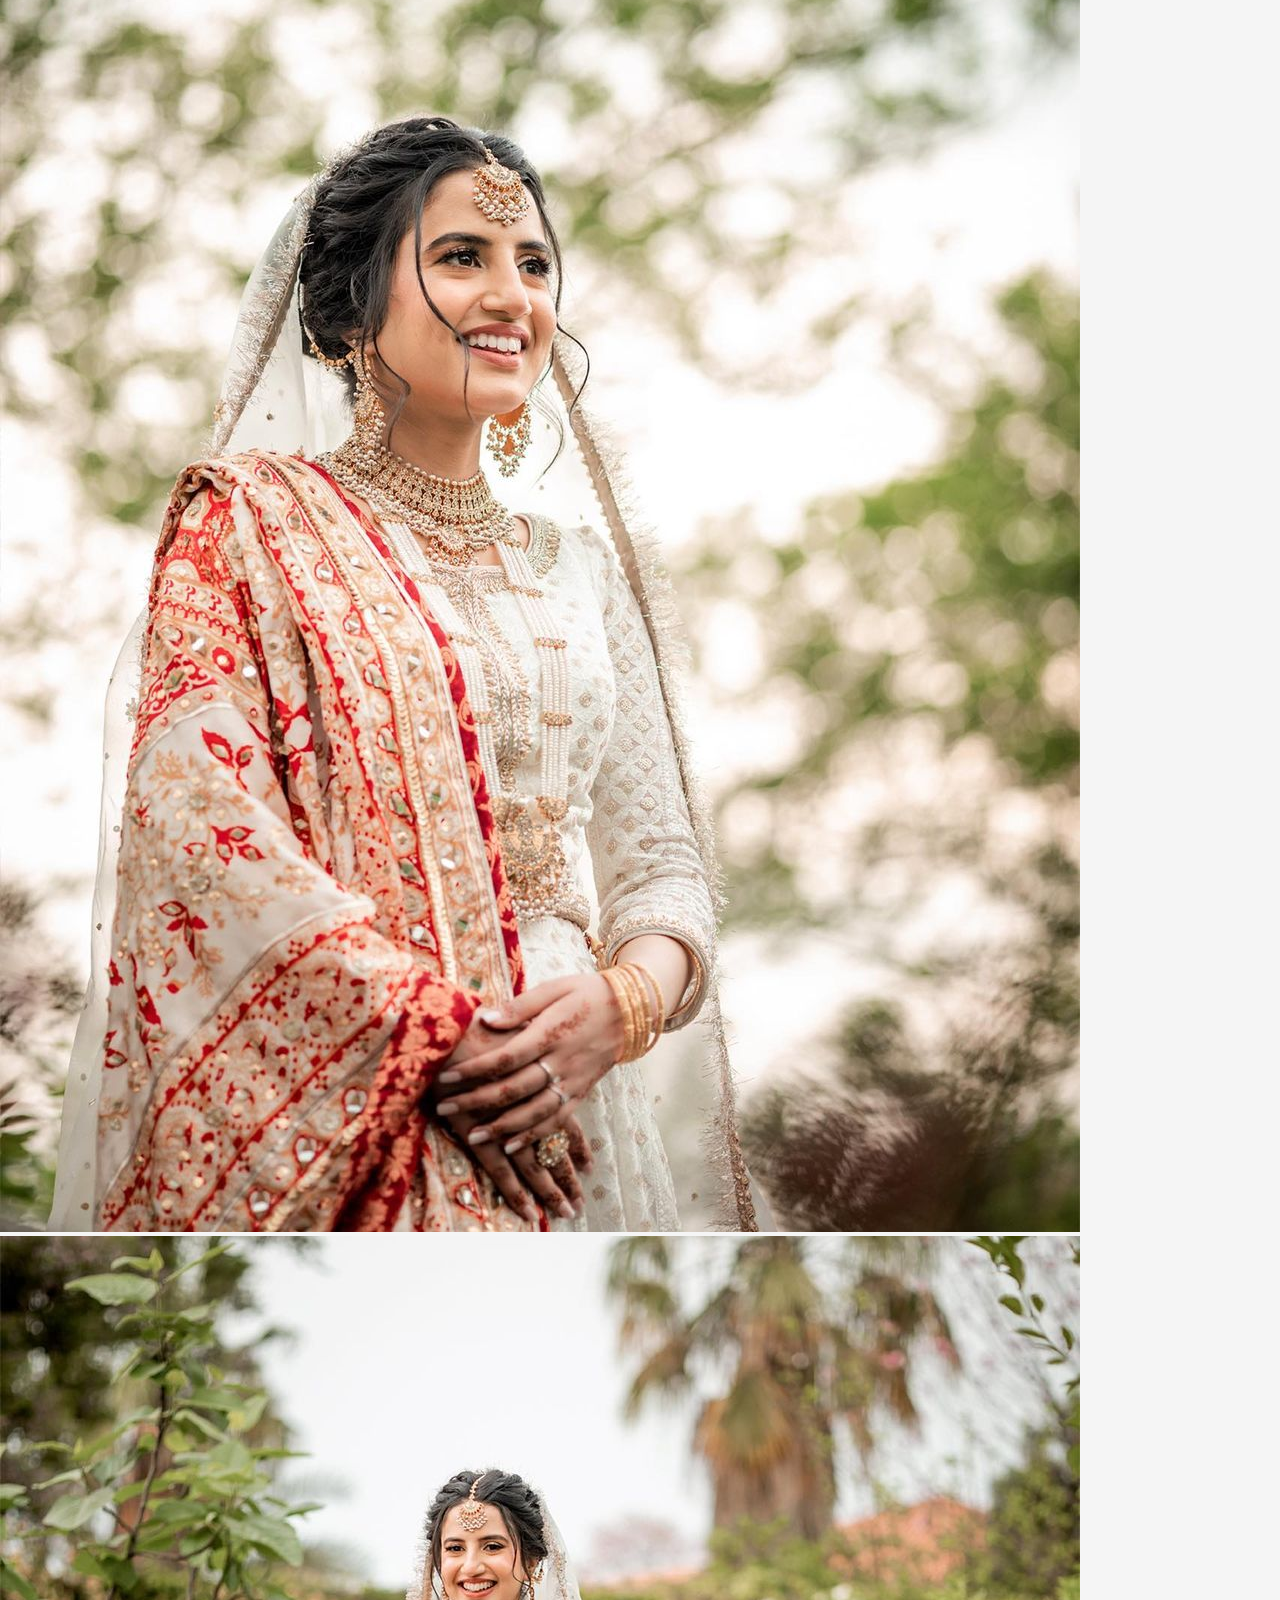
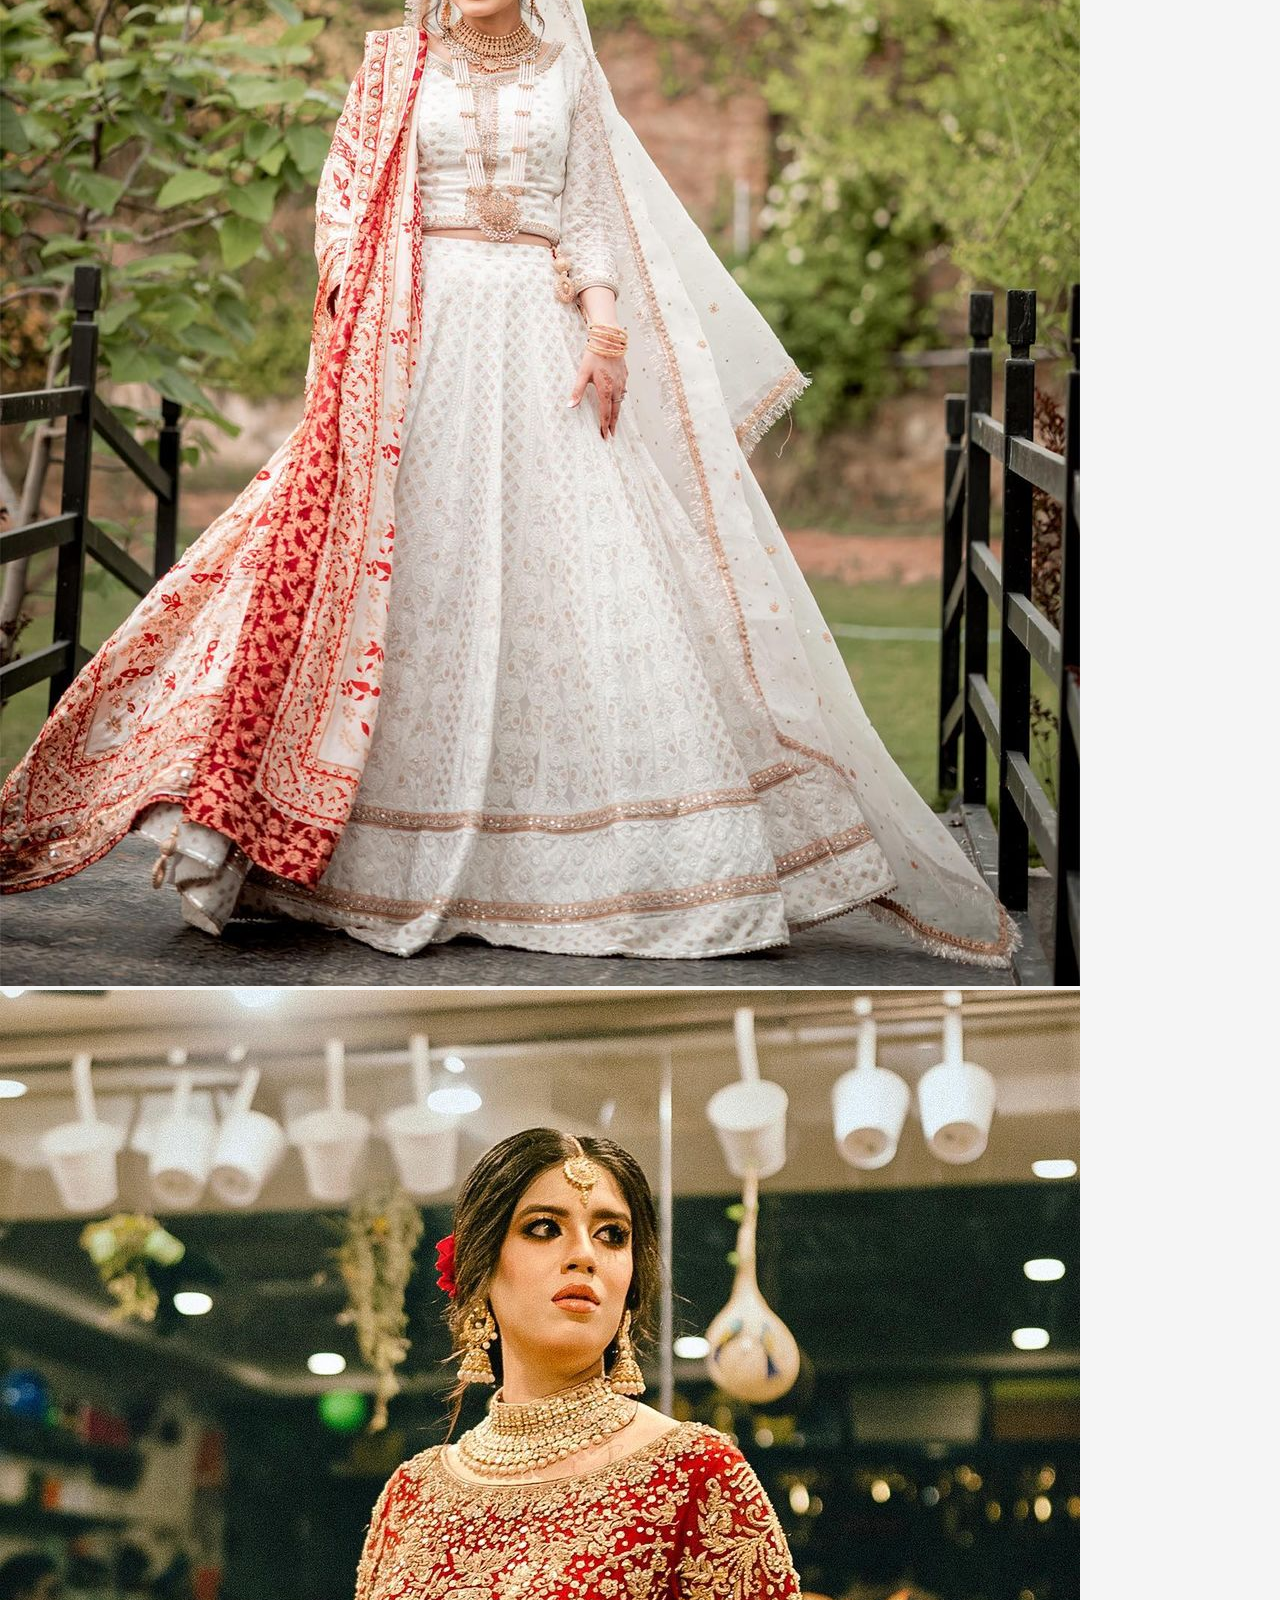
==== commit ac296995: "mobile screen is set" ====
--- a/index.html
+++ b/index.html
@@ -13,13 +13,6 @@
             margin: 0;
         }
 
-        .navbar {
-            z-index: 1000;
-            display: flex;
-            align-items: flex-end; /* Use flex-end to align items to the end */
-            font-family: 'Poppins', sans-serif;
-        }
-
 
         .navbar-nav .nav-link {
             font-size: 22px;
@@ -28,18 +21,6 @@
             font-weight: 400;
         }
 
-        .background-section {
-            
-            margin: 0;
-            height: 100vh;
-            width: 100vw;
-            display: flex;
-            flex-direction: column;
-            align-items: center;
-            justify-content: center;
-            text-align: center;
-            color: whitesmoke;
-        }
 
         
         .footer {
@@ -48,12 +29,6 @@
             padding: 20px 0;
             text-align: center;
         }
-
-        .footer a {
-            color: #fff;
-            text-decoration: none;
-        }
-
         .back-to-top {
             display: none;
             position: fixed;
@@ -78,7 +53,7 @@
             background-position: center;
             background-repeat: no-repeat;
             margin: 0;
-            height: 100vh;
+            height: 80vh;
             width: 100vw;
             display: flex;
             flex-direction: column;
@@ -89,18 +64,15 @@
         }
             #vid:hover {
                 background-image: url('./resources/pic22.jpg');
-                background-size:cover; /* Adjusted to cover the full width */
-                background-position: center;
+                background-size:contain; /* Adjusted to cover the full width */
+                background-position:top;
                 background-repeat: no-repeat;
-                height: 130vh;
+                height: 80vh;
                 width: 100vw;
                 opacity: 1;
             }
-
-
-
         .show-videos-btn {
-            background-color: #007bff;
+            background-color:black;
             color: #fff;
             border: none;
             border-radius: 5px;
@@ -129,13 +101,14 @@
 
         .video-container {
             display: grid;
-            grid-template-columns: repeat(auto-fill, minmax(20vw, 1fr));
+            grid-template-columns: repeat(4, 1fr); /* Updated to have 4 equal columns */
+            gap: 16px; /* Optional: Adjust the gap between videos as needed */
         }
 
         video {
-            width: 100%;
-            height: 100%;
-            object-fit: cover;
+            width: 20vw; /* Set the video width to fill its container */
+            height: 100%; /* Set the video height to fill its container */
+            object-fit: cover; /* Maintain aspect ratio while covering the container */
         }
         .col-md-7 {
                 font-size: 0.6rem; /* Adjust as needed */
@@ -148,17 +121,10 @@
             {
                 font-size: 3rem;
             }
-        @media (max-width: 500px) {
-            .background-section {
-                
-                width: 100vw;
-                height: 60vh;
-            }
-            
-        }
+        
             #mytext {
-        text-align: justify;
-}
+            text-align: justify;
+        }
 
         /* Larger screens */
         @media (min-width: 768px) {
@@ -189,8 +155,8 @@
         @media (max-width: 500px) {
         #about .col-md-5 {
             margin: auto;
-            width: 40%; 
-            height: auto;
+            width: 60%; 
+            height: 25vh;
         }
 }
         @media (max-width: 500px) {
@@ -207,12 +173,12 @@
             background-size: cover;
             background-position: center;
             background-repeat: no-repeat;
-            height: 50vh; /* Adjust the height for smaller screens */
-            width:100vw;
+            height: 70vh; /* Adjust the height for smaller screens */
+            width:100%;
             opacity: 1;
         }
         #vid {
-            height: 50vh; /* Adjust the height for smaller screens */
+            height: 60vh; /* Adjust the height for smaller screens */
             width:100vw;
         }
 
@@ -231,9 +197,14 @@
                 padding: 8px 12px; /* Adjust padding */
                 width: 35vw;
             }
-        }
-
-        }
+            #videoContainer
+            {
+                height: 30vh;
+            }
+        }
+
+        }
+        
 
     </style>
 </head>
@@ -281,20 +252,20 @@
     
     
     <div class="row">
-        <div class="col-lg-12 col-sm-12 background-section">
-                <img src="./resources/Weddings By Hassaan.png" alt="" style="width:100vw; height: 100vh;">
+        <div class="col-lg-12 col-sm-12 col-12 mine">
+                <img src="./resources/Weddings By Hassaan.png" alt="" style="width:100%; height: 100%; ">
         </div>
     </div>
 
 
 <div class="row " id="about" style="background-color: rgba(186, 175, 175, 0.3);">
-    <div class="col-md-5 col-lg-4 col-sm-4 col-5  g-0">
+    <div class="col-md-5 col-lg-4 col-sm- col-12 mt-3 g-0">
         <img src="./resources/HisPic.jpg" alt=""  style="width: 100%; height: 100%;">
     </div>
     
-    <div class="col-md-7 col-lg-7 col-sm-8 col-7 mt-3 " id="mytext">
-        <div style="text-align: justify;">
-            <hr style="max-width: 10vw;">
+    <div class="col-md-7 col-lg-7 col-sm-8 col-8 mt-3 " id="mytext">
+        <div style="text-align: justify; margin-left: 10vw;">
+            <hr style="max-width: 10vw;" >
             <h2 style="color: #007bff; font-family: './resources/Poppins/Poppins-Bold.ttf'; ">About Me</h2>
             <hr>
             <p style="font-size: 4rem; line-height: 1.6; color: #343a40;">
@@ -311,7 +282,7 @@
     
 
         <div id="Portfolio" style="background-color:whitesmoke; font-family: './resources/Prata/Prata-Regular.ttf';">
-            <h2 class="mt-3 mb-3 text-center">Portfolio Details</h2>
+            <h2 class=" mb-3 text-center">Portfolio Details</h2>
 
             <h2 class="mt-3 mb-3 text-center">Picture Section</h2>
                 <!-- Grid section -->
@@ -324,15 +295,11 @@
                 </div>        
                 <div class="col-lg-4 col-sm-4 col-4">
                     <img src="./resources/pic4.jpg" alt="Image 1" class="w-100 h-100" style="object-fit: cover;">
-                    <div class="like-icon" onclick="likeImage(this)">
-                        <i class="bi bi-heart"></i><span class="like-count">0</span>
-                    </div>
+                   
                 </div>
                 <div class="col-lg-4 col-sm-4 col-4">
                     <img src="./resources/pic11.jpg" alt="Image 1" class="w-100 h-100" style="object-fit: cover;">
-                    <div class="like-icon" onclick="likeImage(this)">
-                        <i class="bi bi-heart"></i><span class="like-count">0</span>
-                    </div>
+                    
                 </div>       
             </div>
 
@@ -417,7 +384,7 @@
 
                     <div class="row g-0">
                         <div class="col-lg-12 col-sm-12 col-12">
-                            <img src="./resources/pic22.jpg" alt="Image 1" class="w-100 h-100" style="object-fit: cover;">
+                            <img src="./resources/pic23.jpg" alt="Image 1" class="w-100 h-100" style="object-fit: cover;">
                         </div>
                     </div>
 
@@ -427,7 +394,7 @@
 
             </div>
             
-            <div id="vid" class="mt-3">
+            <div id="vid" >
                 <div class="row " >
                     <div class="container mt-5"style="font-family: './resources/Prata/Prata-Regular';">
                 <h2 class="text-center mb-3 " id="text_m" >Video Section</h2>
@@ -450,7 +417,7 @@
             
             </div>
 
-            <div class="video-container" id="videoContainer" style="display: none;" >
+            <div class="video-container" id="videoContainer" style="display: none; background-color: #121212;" >
                 <!-- Video 1 -->
                 <video controls >
                     <source src="./vids/firstvid.mp4" type="video/mp4">
@@ -459,21 +426,17 @@
     
                 <!-- Video 2 -->
                 <video controls >
-                    <source src="./vids/vid.mp4" type="video/mp4">
+                    <source src="./vids/vid4.mp4" type="video/mp4">
                     Your browser does not support the video tag.
                 </video>
     
                 <video controls >
-                    <source src="./vids/vid1.mp4" type="video/mp4">
+                    <source src="./vids/vid2.mp4" type="video/mp4">
                     Your browser does not support the video tag.
                 </video>
     
                 <video controls >
                     <source src="./vids/vid3.mp4" type="video/mp4">
-                    Your browser does not support the video tag.
-                </video>
-                <video controls >
-                    <source src="./vids/vid4.mp4" type="video/mp4">
                     Your browser does not support the video tag.
                 </video>
                 <!-- Add more videos as needed -->
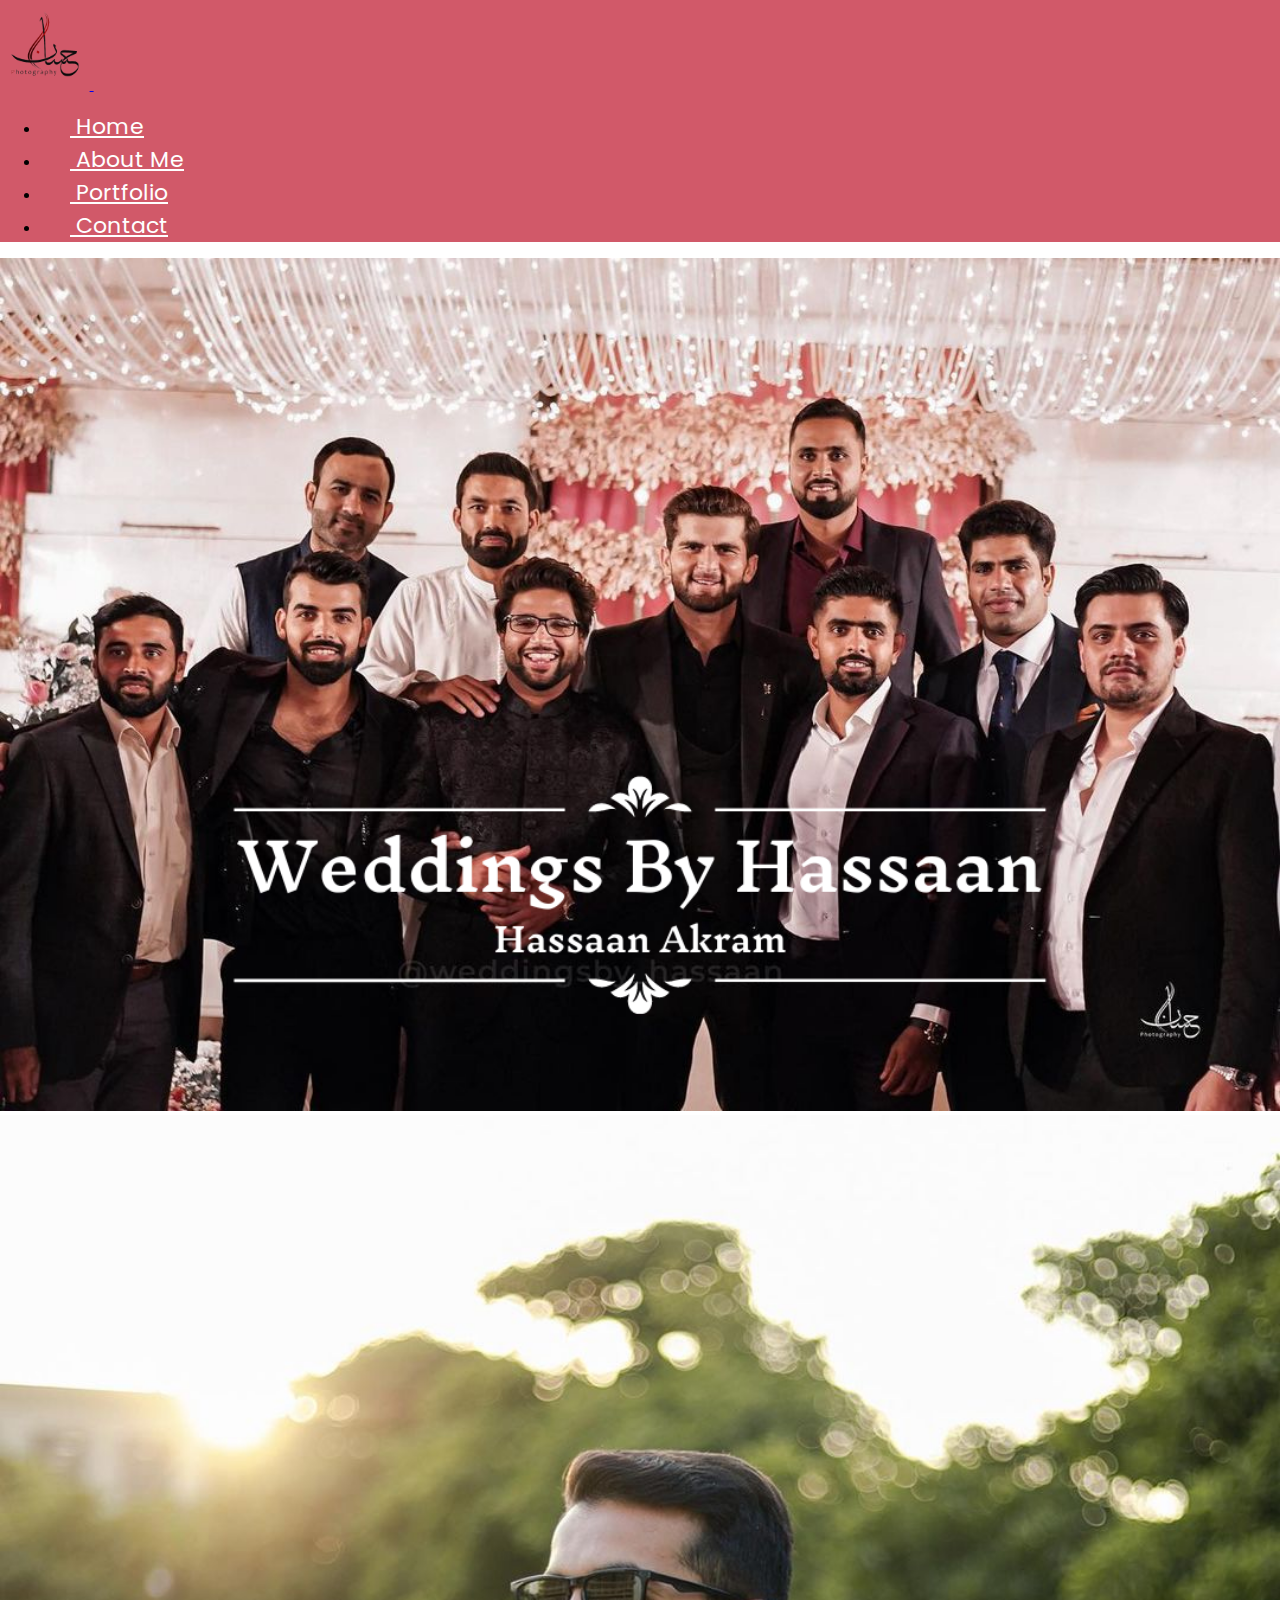
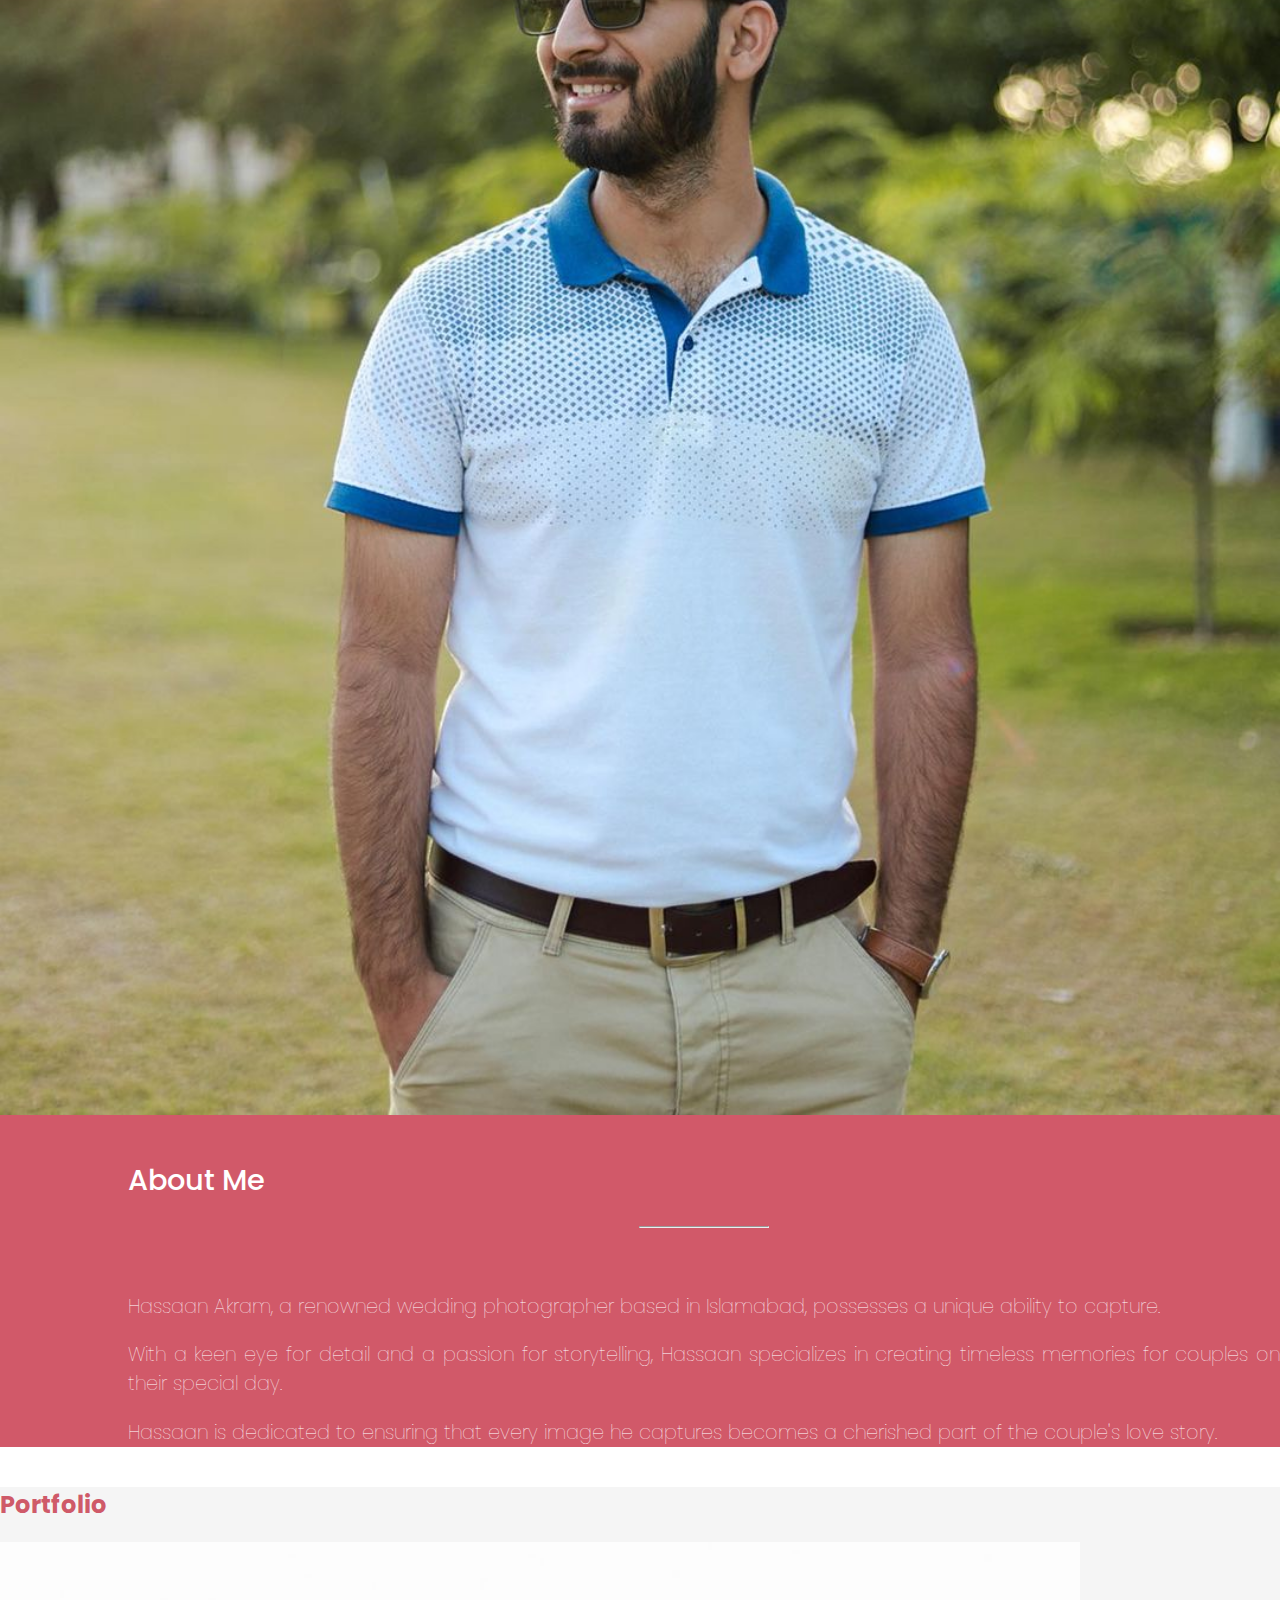
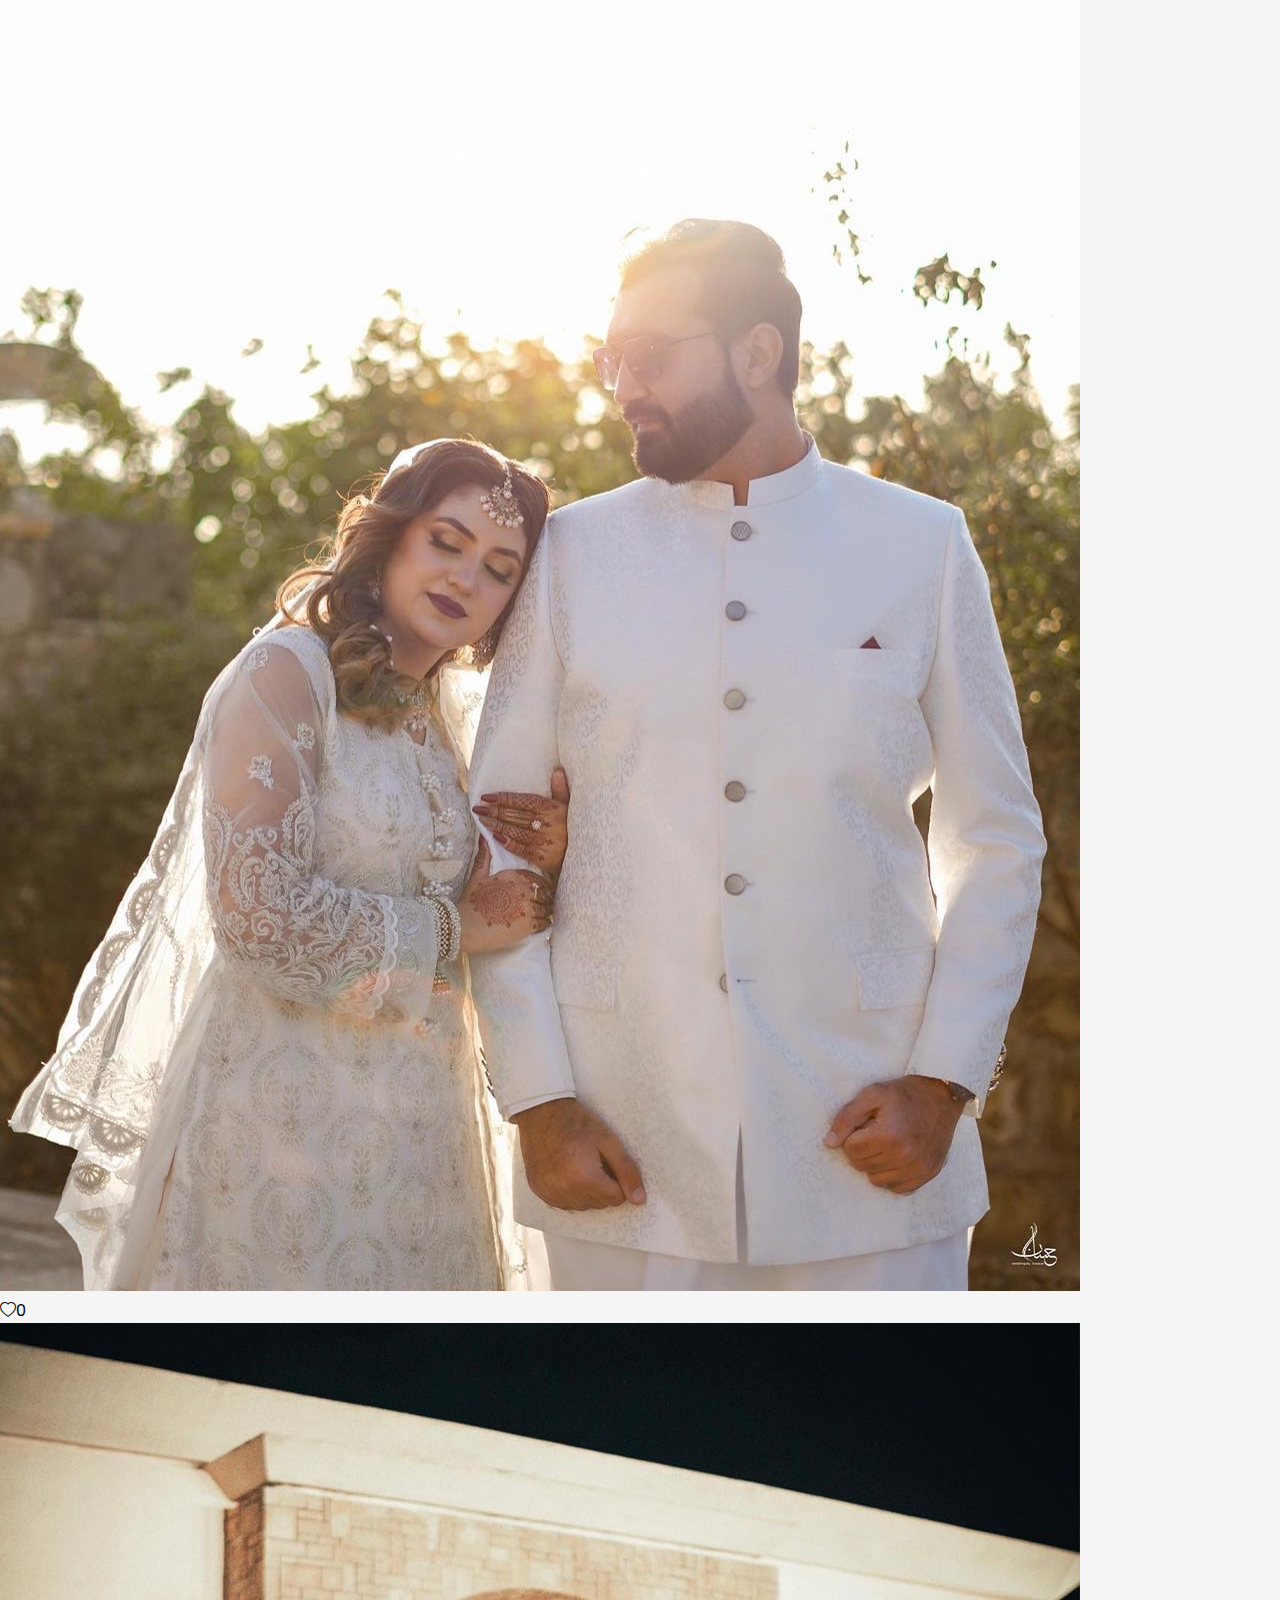
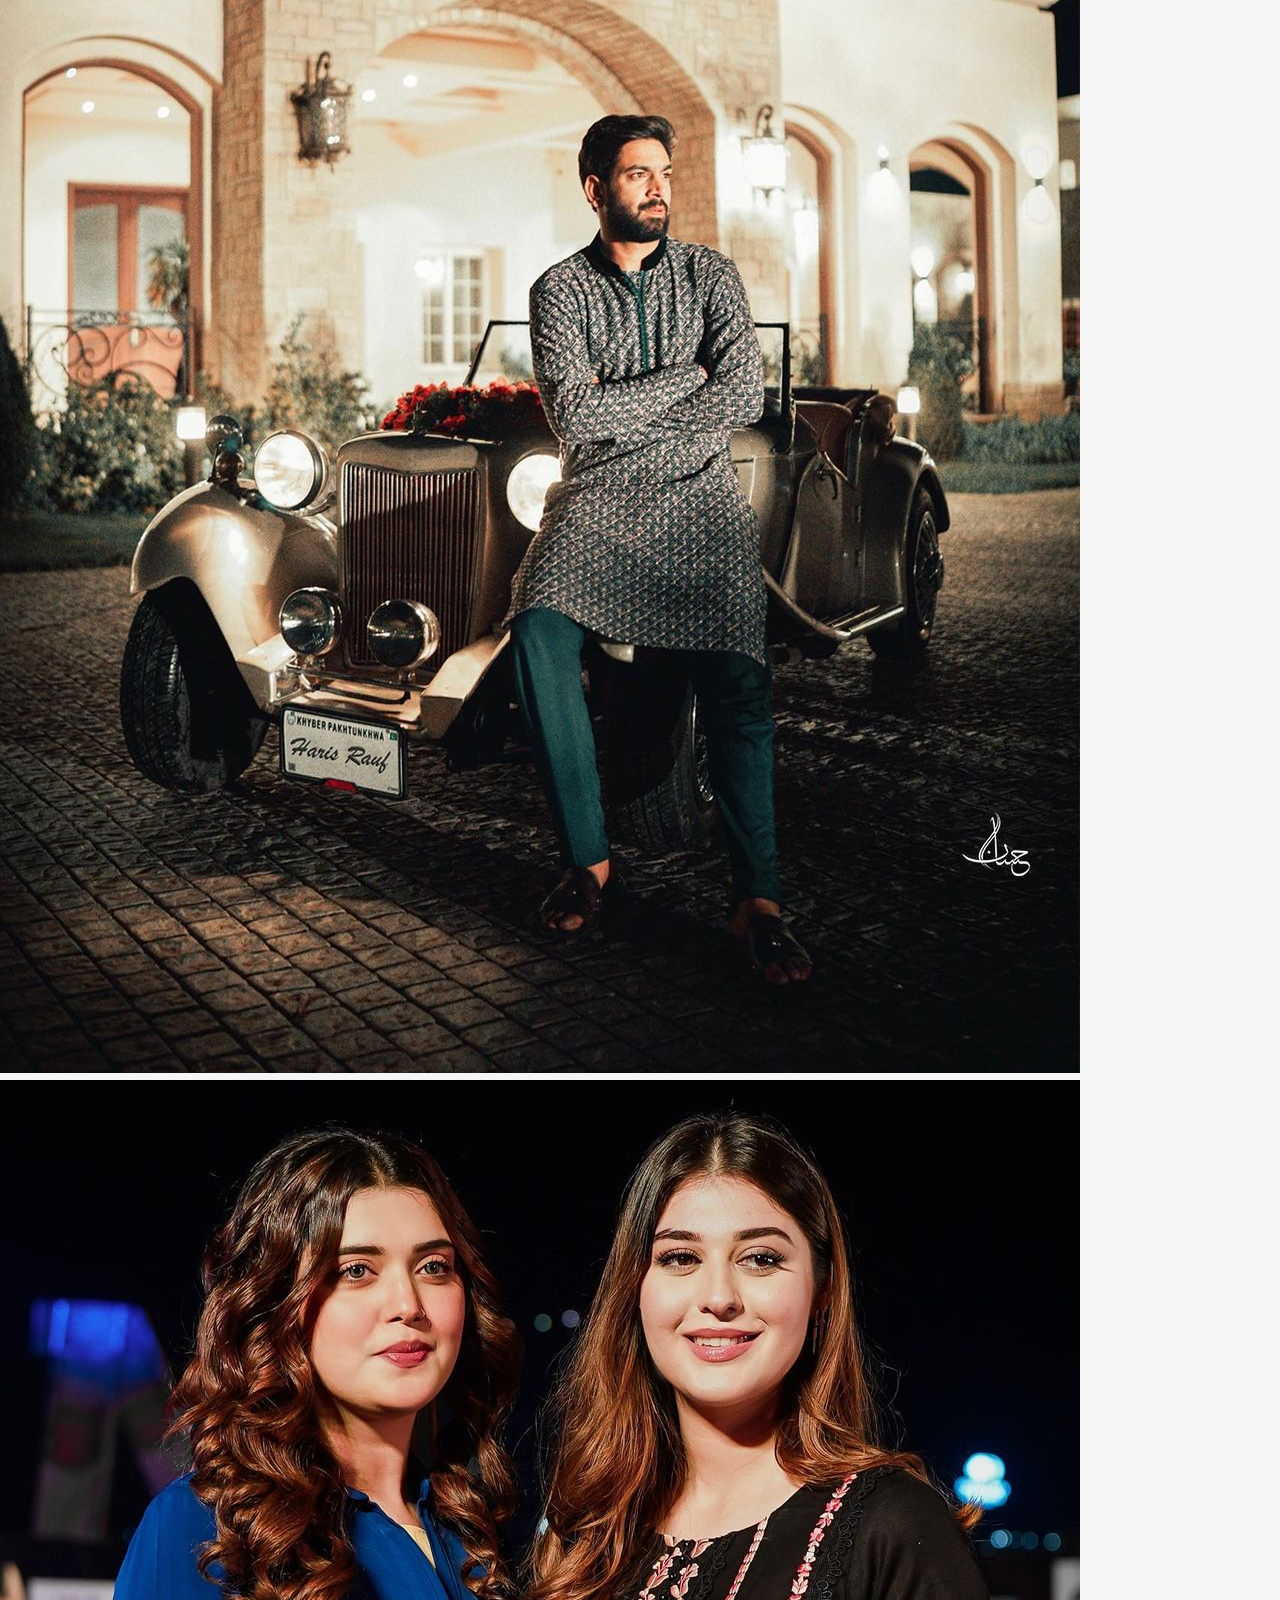
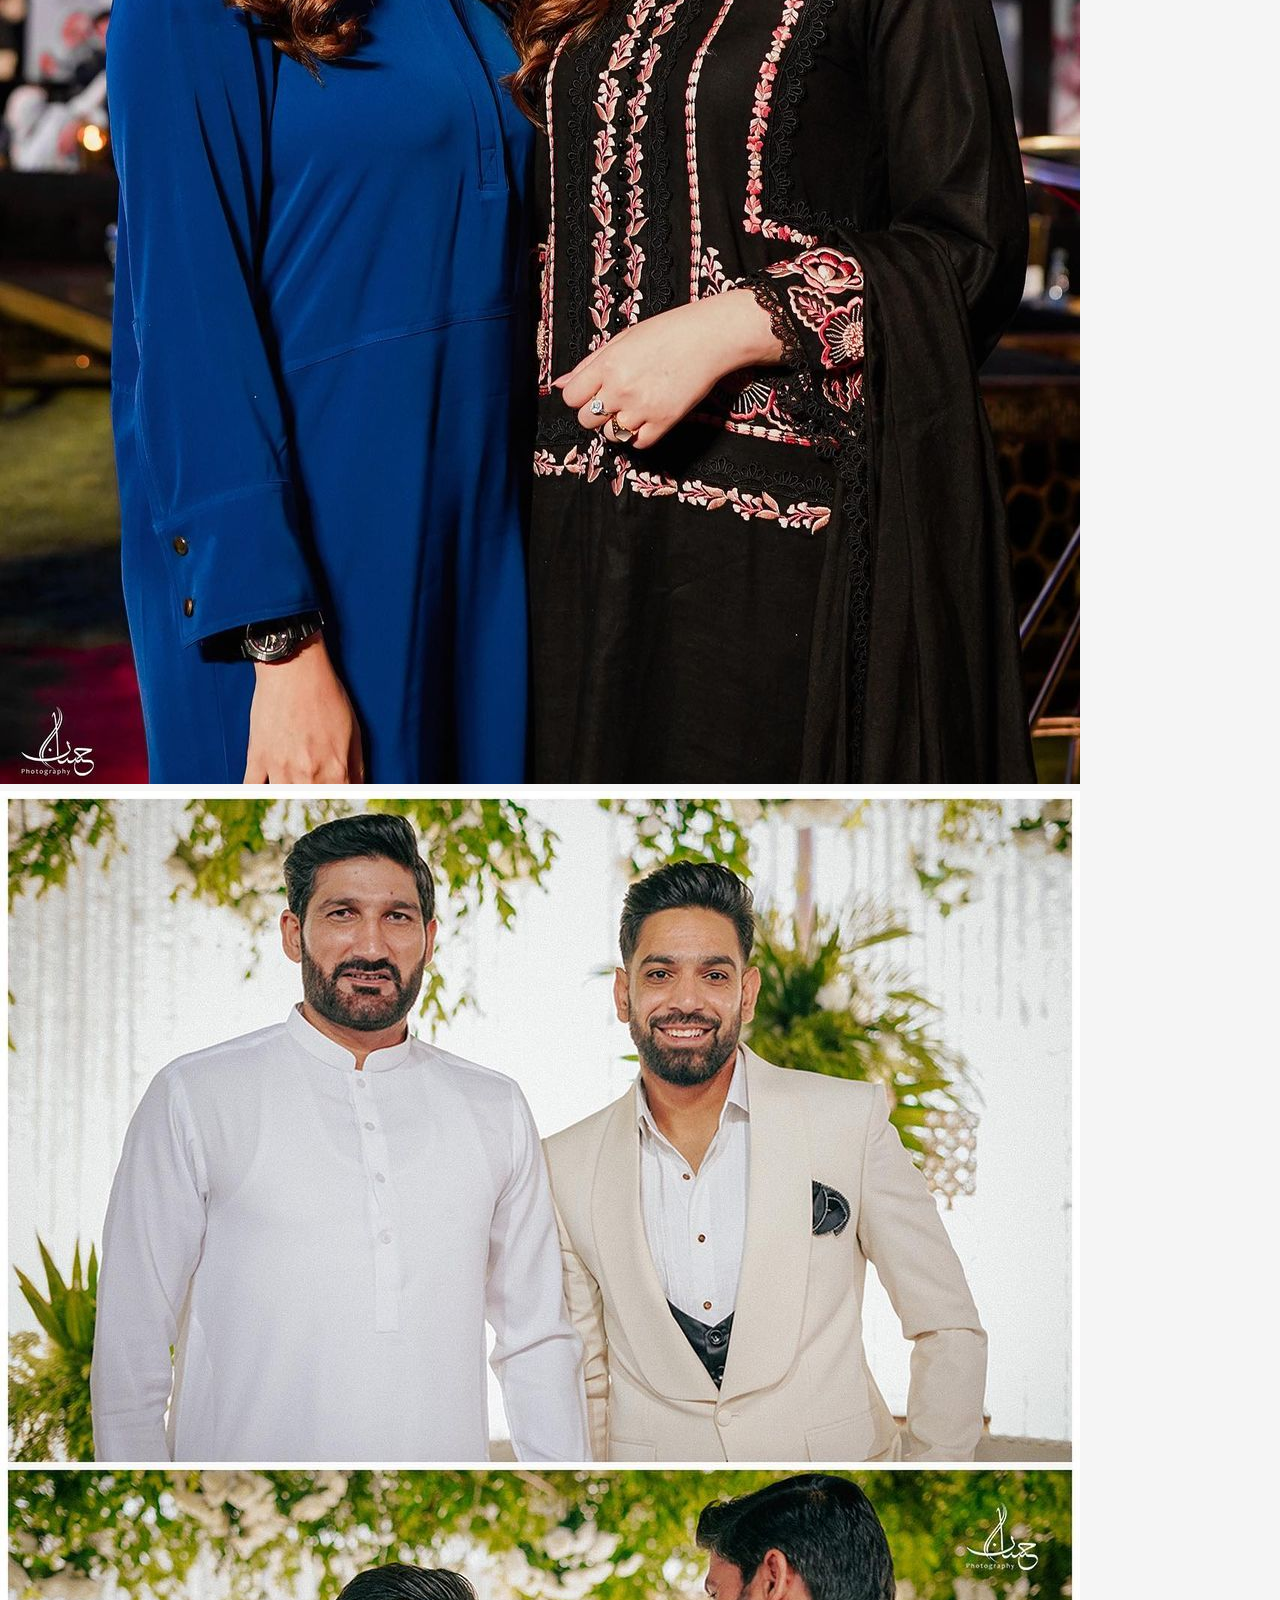
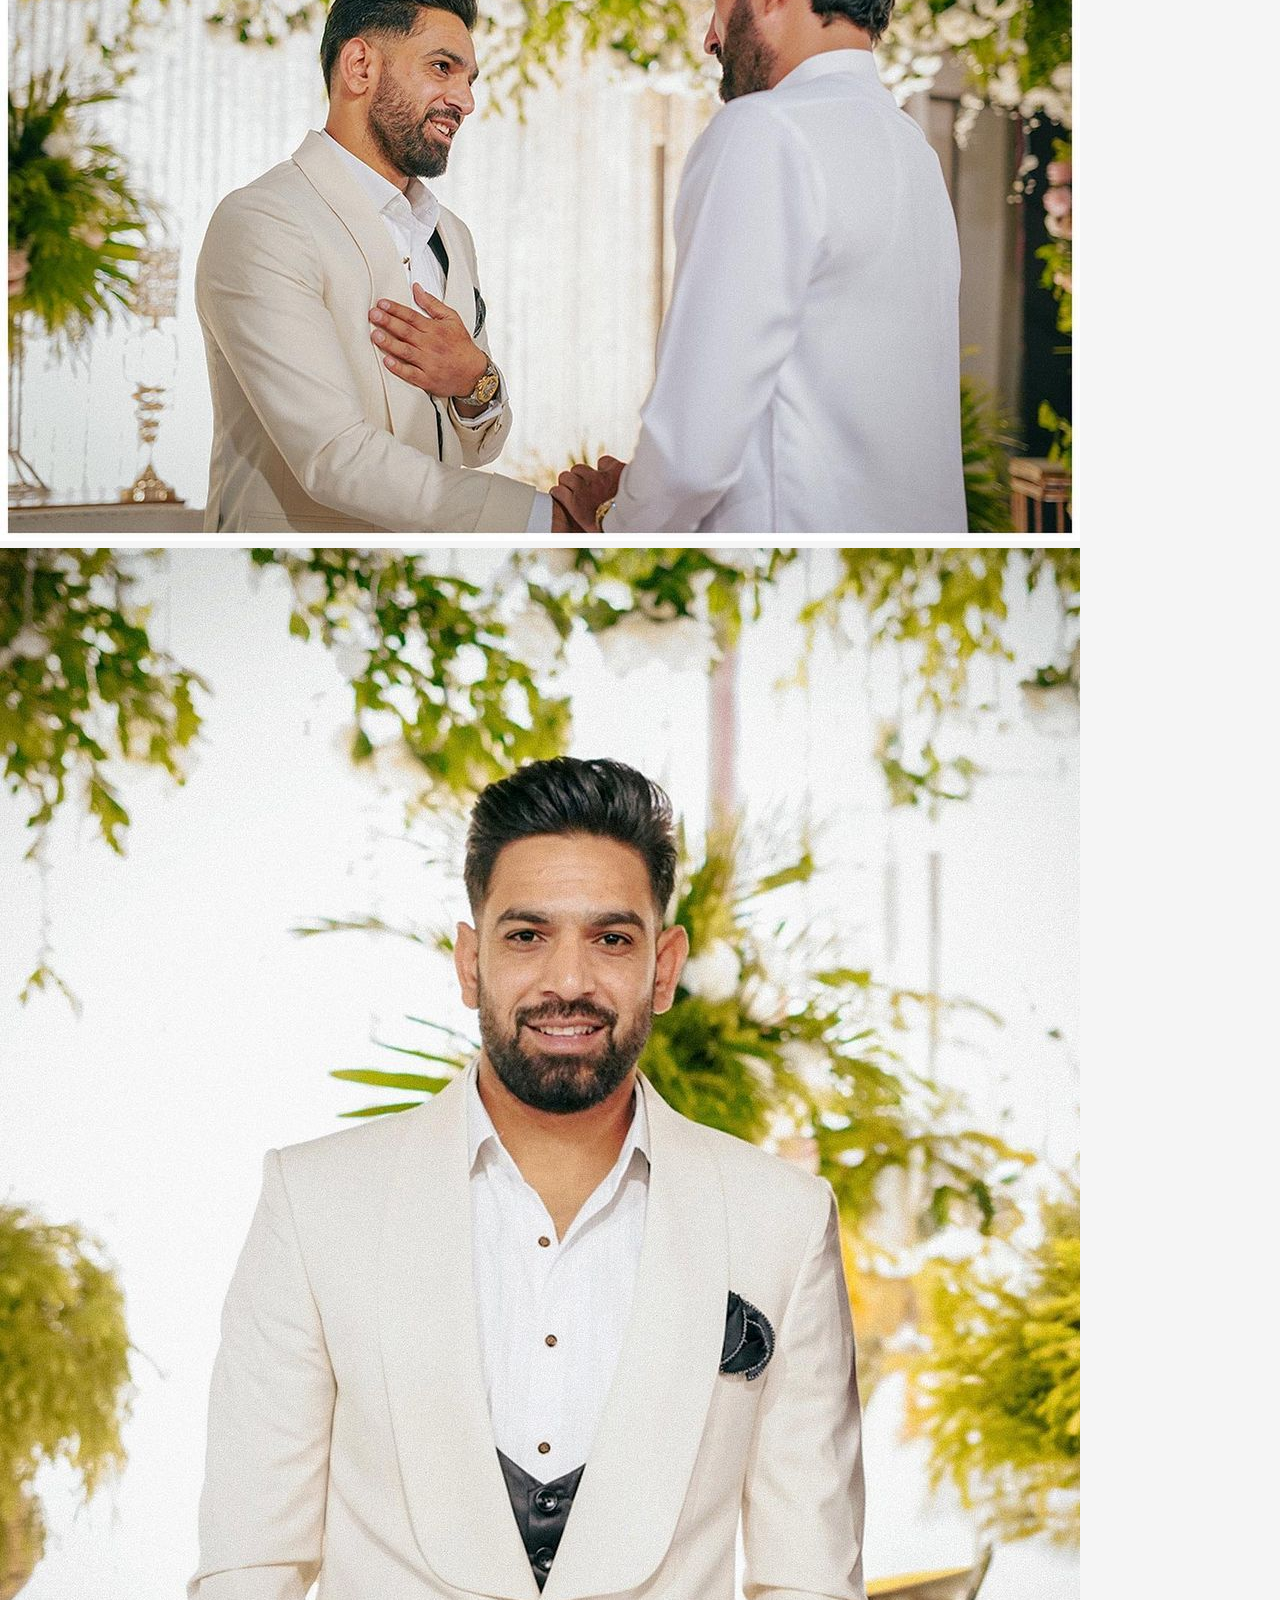
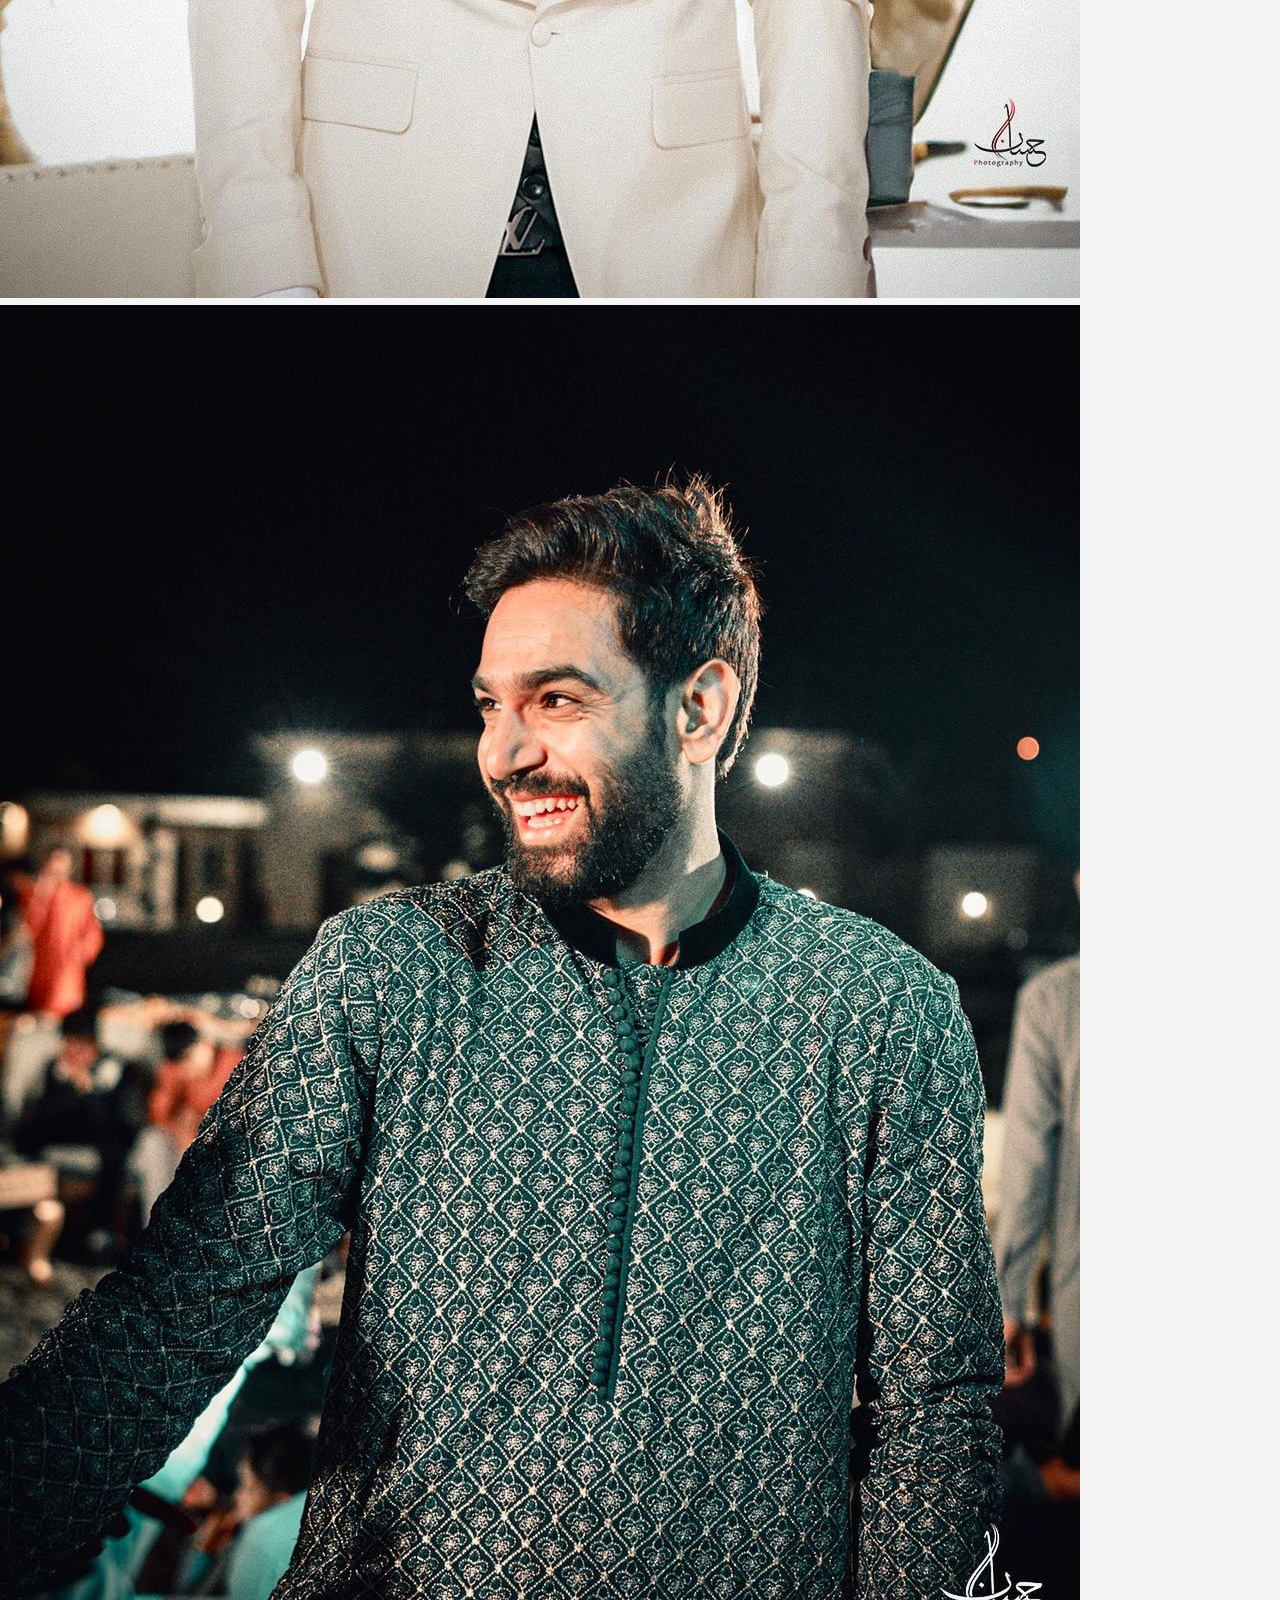
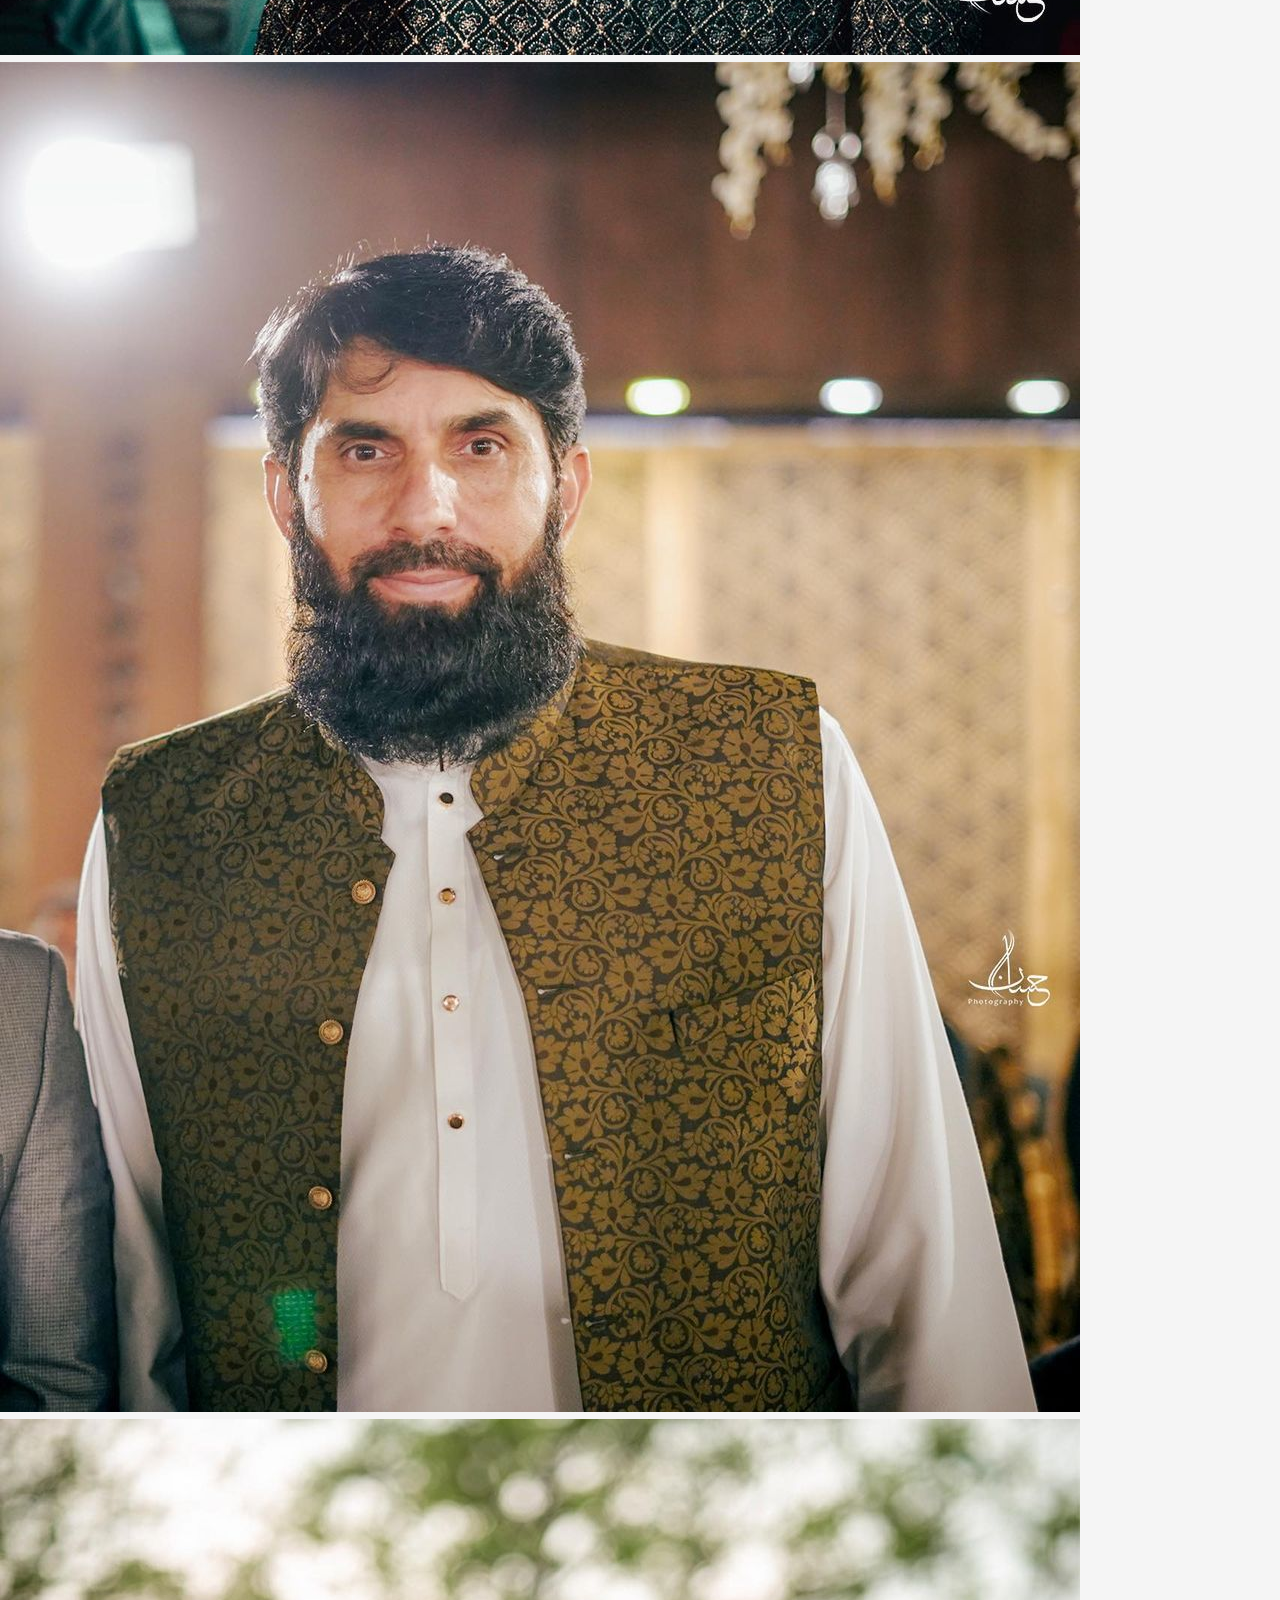
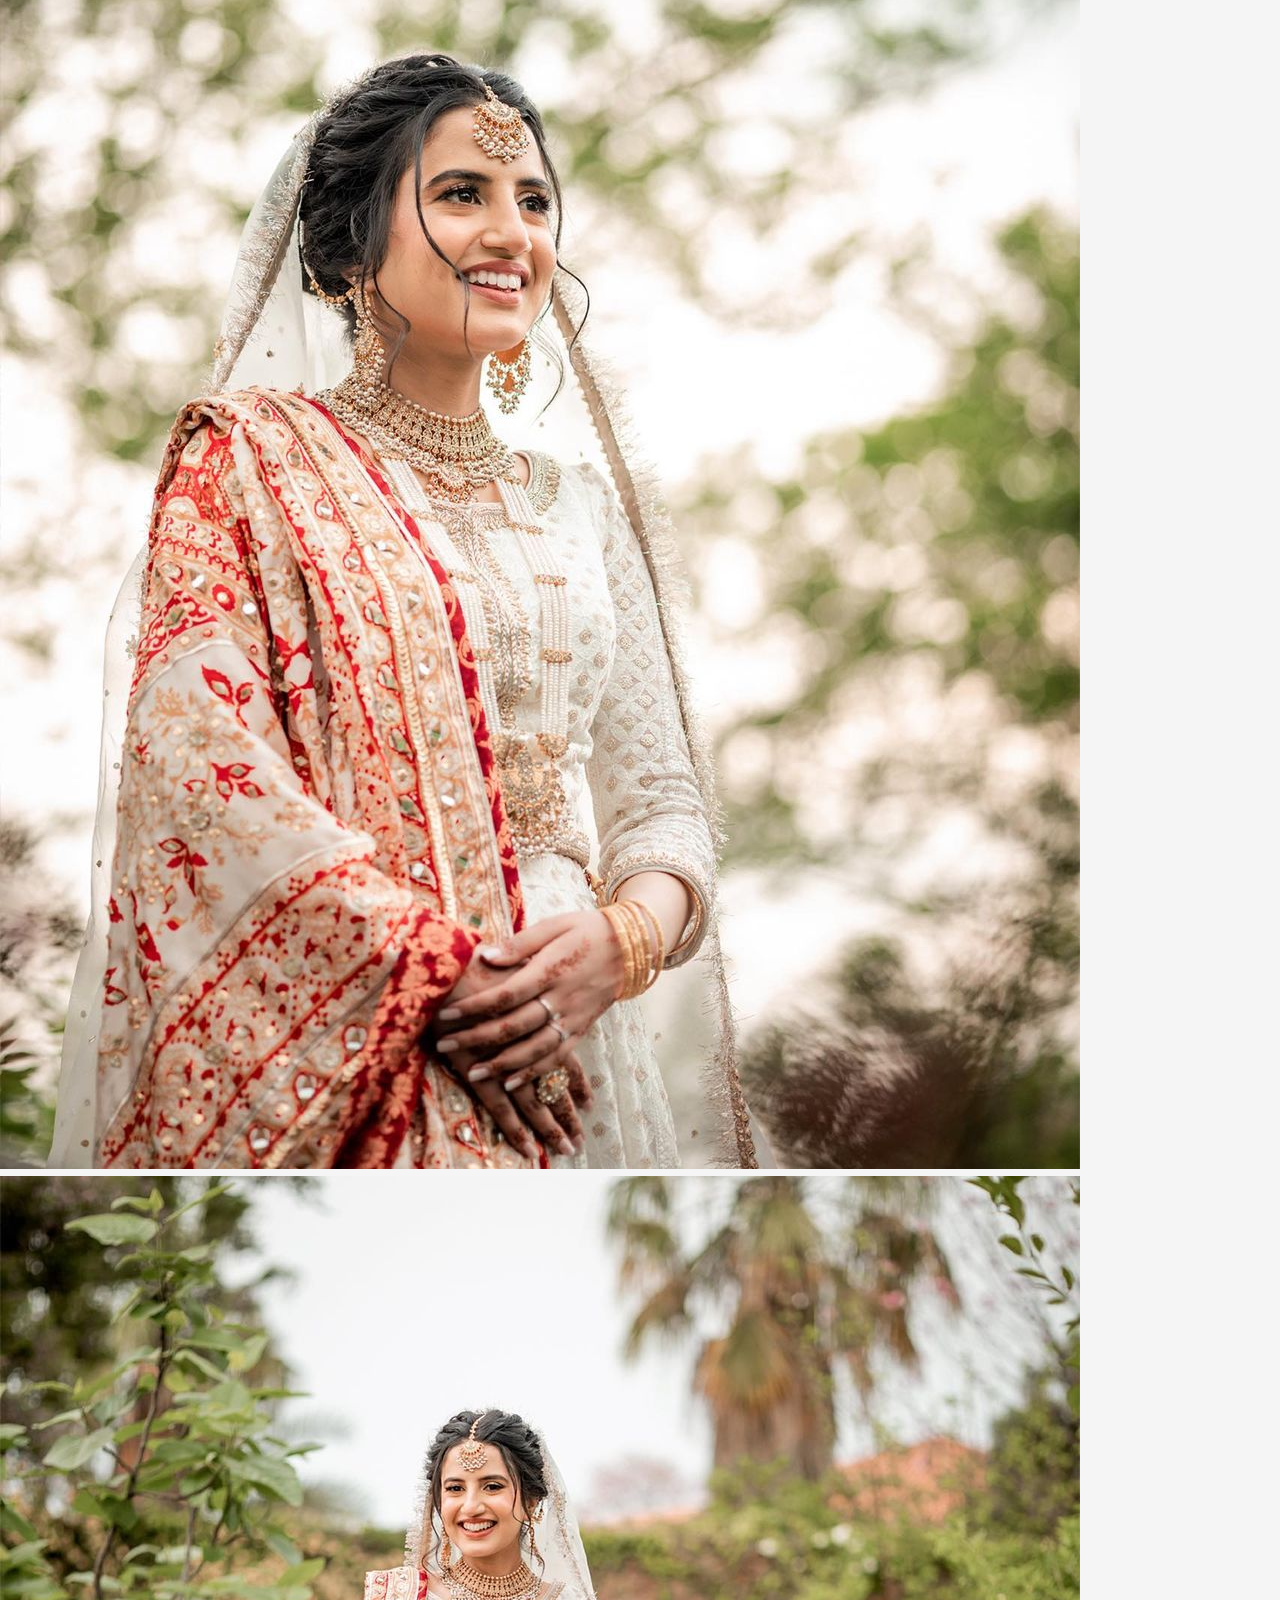
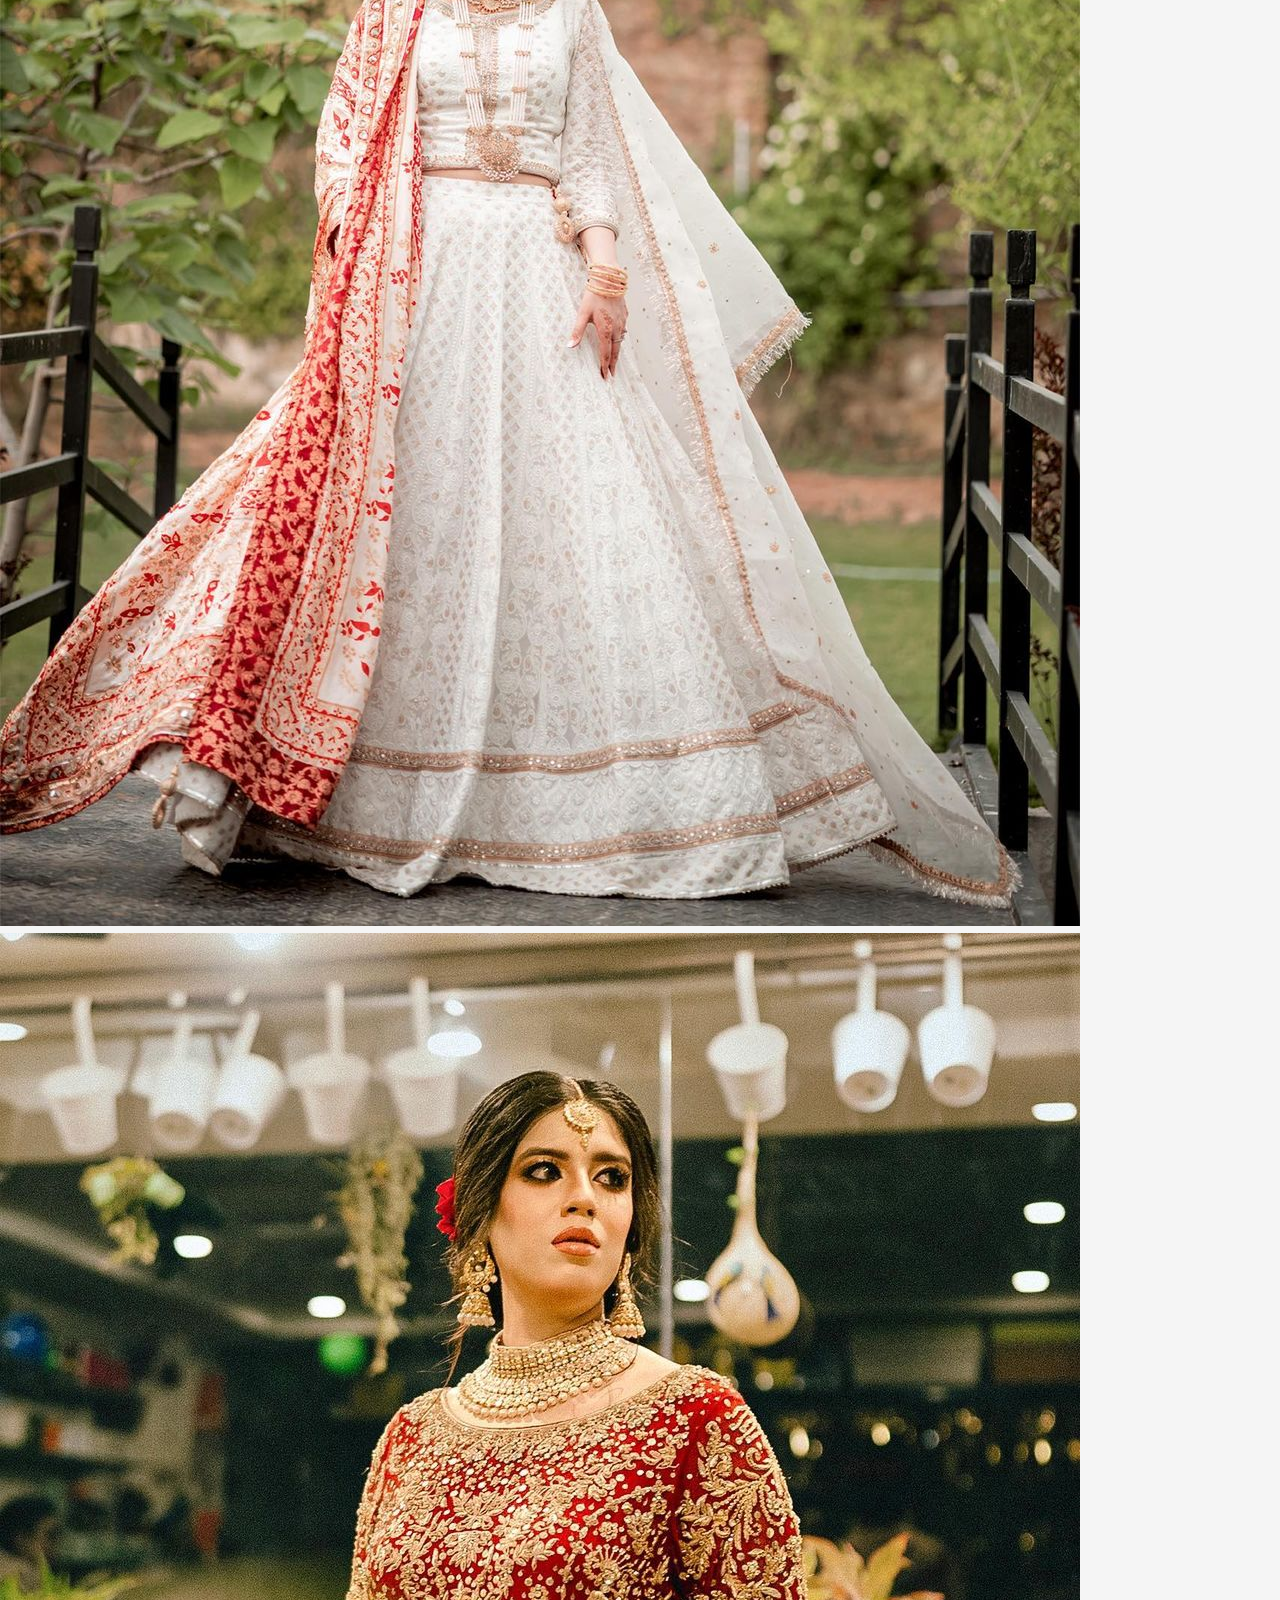
==== commit 42368e34: "Designing completed" ====
--- a/index.html
+++ b/index.html
@@ -24,7 +24,7 @@
 
         
         .footer {
-            background-color: #343a40;
+            background-color:  rgba(197, 47, 67, 0.8);
             color: #fff;
             padding: 20px 0;
             text-align: center;
@@ -63,13 +63,12 @@
             color: whitesmoke;
         }
             #vid:hover {
-                background-image: url('./resources/pic22.jpg');
-                background-size:contain; /* Adjusted to cover the full width */
+                background-image: url('./resources/vidpic.jpg');
+                background-size:cover; /* Adjusted to cover the full width */
                 background-position:top;
                 background-repeat: no-repeat;
-                height: 80vh;
+                height: 120vh;
                 width: 100vw;
-                opacity: 1;
             }
         .show-videos-btn {
             background-color:black;
@@ -82,21 +81,92 @@
             align-items: center;
         }
 
-        .show-videos-btn i {
-            margin-right: 8px;
-        }
-
-        .show-videos-btn:hover {
-            background-color: #0056b3;
-        }
-
-        .show-videos-btn:focus {
-            outline: none;
-            box-shadow: 0 0 0 0.2rem rgba(0, 123, 255, 0.25);
-        }
-
-        .show-videos-btn:hover {
-            background-color: black;
+        button {
+        position: relative;
+        display: inline-block;
+        cursor: pointer;
+        outline: none;
+        border: 0;
+        vertical-align: middle;
+        text-decoration: none;
+        background: transparent;
+        padding: 0;
+        font-size: inherit;
+        font-family: inherit;
+        }
+
+        button.learn-more {
+        width: 8rem;
+        height: auto;
+        }
+
+        button.learn-more .circle {
+        transition: all 0.45s cubic-bezier(0.65, 0, 0.076, 1);
+        position: relative;
+        display: block;
+        margin: 0;
+        width: 3rem;
+        height: 3rem;
+        background: rgba(197, 47, 67, 1);
+        border-radius: 1.625rem;
+        }
+
+        button.learn-more .circle .icon {
+        transition: all 0.45s cubic-bezier(0.65, 0, 0.076, 1);
+        position: absolute;
+        top: 0;
+        bottom: 0;
+        margin: auto;
+        background: #fff;
+        }
+
+        button.learn-more .circle .icon.arrow {
+        transition: all 0.45s cubic-bezier(0.65, 0, 0.076, 1);
+        left: 0.625rem;
+        width: 1.125rem;
+        height: 0.125rem;
+        background: none;
+        }
+
+        button.learn-more .circle .icon.arrow::before {
+        position: absolute;
+        content: "";
+        top: -0.29rem;
+        right: 0.0625rem;
+        width: 0.625rem;
+        height: 0.625rem;
+        border-top: 0.125rem solid #fff;
+        border-right: 0.125rem solid #fff;
+        transform: rotate(45deg);
+        }
+
+        button.learn-more .button-text {
+        transition: all 0.45s cubic-bezier(0.65, 0, 0.076, 1);
+        position: absolute;
+        top: 0;
+        left: 0;
+        right: 0;
+        bottom: 0;
+        padding: 0.75rem 0;
+        margin: 0 0 0 1.85rem;
+        color: white;
+        font-weight: 700;
+        line-height: 1.6;
+        text-align: center;
+        text-transform: uppercase;
+        }
+
+        button:hover .circle {
+        width: 100%;
+        }
+
+        button:hover .circle .icon.arrow {
+        background: #fff;
+        transform: translate(1rem, 0);
+        }
+
+        button:hover .button-text {
+        color: #fff;
         }
 
         .video-container {
@@ -109,6 +179,10 @@
             width: 20vw; /* Set the video width to fill its container */
             height: 100%; /* Set the video height to fill its container */
             object-fit: cover; /* Maintain aspect ratio while covering the container */
+        }
+        .portimg:hover{
+            transition: transform 0.3s ease-in-out;
+            transform: scale(1.1);
         }
         .col-md-7 {
                 font-size: 0.6rem; /* Adjust as needed */
@@ -126,7 +200,6 @@
             text-align: justify;
         }
 
-        /* Larger screens */
         @media (min-width: 768px) {
             #mytext {
                 font-size: 1.2rem;
@@ -192,11 +265,7 @@
                 font-size: 1.5rem; /* Adjust as needed */
             }
 
-            .show-videos-btn {
-                font-size: 0.7rem; /* Adjust as needed */
-                padding: 8px 12px; /* Adjust padding */
-                width: 35vw;
-            }
+           
             #videoContainer
             {
                 height: 30vh;
@@ -204,43 +273,52 @@
         }
 
         }
+        #img-src {
+            height: 10vh;
+            width: 7vw;
+            }
+        @media (max-width: 576px) {
+            #img-src {
+                height: 6vh; /* Adjust the height for smaller screens */
+                width: auto; /* Allow the width to adjust based on the height */
+            }
+        }
         
 
     </style>
 </head>
 <body>
 
-    <nav class="navbar navbar-expand-lg" style="background-color: white;" >
+    <nav class="navbar navbar-expand-lg" style="background-color: rgba(197, 47, 67, 0.8);">
         <div class="container">
             <a class="navbar-brand" href="/">
-                <img src="./resources/Logopic.png" alt="Logo" style="height: 10vh; width: 7vw;">
+                <img src="./resources/Logopic.png " id="img-src" alt="Logo" >
             </a>
             <button class="navbar-toggler" type="button" data-bs-toggle="collapse" data-bs-target="#navbarNav" aria-controls="navbarNav" aria-expanded="false" aria-label="Toggle navigation">
                 <span class="navbar-toggler-icon"></span>
             </button>
             <div class="collapse navbar-collapse flex-grow-0 justify-content-end" id="navbarNav">
-                <ul class="navbar-nav" >
+                <ul class="navbar-nav">
                     <li class="nav-item">
-                        <a class="nav-link" href="./index.html">
+                        <a class="nav-link" href="./index.html" style="color: white;">
                             <svg class="bi d-block mx-auto mb-1" width="30" height="13"><use xlink:href="#home"></use></svg>
                             Home
                         </a>
                     </li>
                     <li class="nav-item">
-                        <a class="nav-link" href="#about">
+                        <a class="nav-link" href="#about" style="color: white;">
                             <svg class="bi d-block mx-auto mb-1" width="30" height="13"><use xlink:href="#speedometer2"></use></svg>
                             About Me
                         </a>
                     </li>
                     <li class="nav-item">
-                        <a class="nav-link" href="#Portfolio">
+                        <a class="nav-link" href="#Portfolio" style="color: white;">
                             <svg class="bi d-block mx-auto mb-1" width="30" height="13"><use xlink:href="#speedometer2"></use></svg>
                             Portfolio
                         </a>
                     </li>
-                   
                     <li class="nav-item">
-                        <a class="nav-link" href="./contact.html">
+                        <a class="nav-link" href="./contact.html" style="color: white;">
                             <svg class="bi d-block mx-auto mb-1" width="30" height="13"><use xlink:href="#people-circle"></use></svg>
                             Contact
                         </a>
@@ -249,7 +327,7 @@
             </div>
         </div>
     </nav>
-    
+        
     
     <div class="row">
         <div class="col-lg-12 col-sm-12 col-12 mine">
@@ -258,75 +336,74 @@
     </div>
 
 
-<div class="row " id="about" style="background-color: rgba(186, 175, 175, 0.3);">
-    <div class="col-md-5 col-lg-4 col-sm- col-12 mt-3 g-0">
-        <img src="./resources/HisPic.jpg" alt=""  style="width: 100%; height: 100%;">
+    <div class="row" id="about" style="background: rgba(197, 47, 67, 0.8);">
+        <!-- Replace the color codes with your desired gradient colors -->
+        <div class="col-md-5 col-lg-4 col-sm col-12  g-0">
+            <img src="./resources/HisPic.jpg" alt="" style="width: 100%; height: 100%;">
+        </div>
+        
+        <div class="col-md-7 col-lg-5 col-sm-8 col-6 mt-5" id="mytext">
+            <div style="text-align: justify; margin-left: 10vw; color: white;">
+                
+                <h2 style=" font-family: 'Poppins'; font-weight: 500;">About Me</h2>
+                <hr style="max-width: 10vw;">
+                <p style="font-size: 4rem; line-height: 1.6;">
+                    <p style=" font-family: 'Poppins'; font-weight: 100;">Hassaan Akram, a renowned wedding photographer based in Islamabad, possesses a unique ability to capture.</p>
+                    <p style=" font-family: 'Poppins'; font-weight: 100;">With a keen eye for detail and a passion for storytelling, Hassaan specializes in creating timeless memories for couples on their special day. </p>
+                    <p style=" font-family: 'Poppins'; font-weight: 100;">Hassaan is dedicated to ensuring that every image he captures becomes a cherished part of the couple's love story.</p>
+                </p>
+            </div>
+        </div>
     </div>
     
-    <div class="col-md-7 col-lg-7 col-sm-8 col-8 mt-3 " id="mytext">
-        <div style="text-align: justify; margin-left: 10vw;">
-            <hr style="max-width: 10vw;" >
-            <h2 style="color: #007bff; font-family: './resources/Poppins/Poppins-Bold.ttf'; ">About Me</h2>
-            <hr>
-            <p style="font-size: 4rem; line-height: 1.6; color: #343a40;">
-                <p>Hassaan Akram, a renowned wedding photographer based in Islamabad, possesses a unique ability to capture the essence of love and joy through his lens.</p>
-                <hr>
-                <p>With a keen eye for detail and a passion for storytelling, Hassaan specializes in creating timeless memories for couples on their special day. His distinctive style combines a blend of candid shots and beautifully composed portraits, showcasing the emotional nuances of each moment.</p>
-                <hr>
-                <p>Hassaan is dedicated to ensuring that every image he captures becomes a cherished part of the couple's love story.</p>
-            </p>
-        </div>
-    </div>
-</div>
 
     
 
-        <div id="Portfolio" style="background-color:whitesmoke; font-family: './resources/Prata/Prata-Regular.ttf';">
-            <h2 class=" mb-3 text-center">Portfolio Details</h2>
-
-            <h2 class="mt-3 mb-3 text-center">Picture Section</h2>
+        <div class="g-0" id="Portfolio" style="background-color:whitesmoke; font-family: 'Poppins';">
+            <h2 class=" mt-3 mb-3 text-center" style="color: rgba(197, 47, 67, 0.8);">Portfolio </h2>
+            
                 <!-- Grid section -->
             <div class="row  g-0" >
                 <div class="col-lg-4 col-sm-4 col-4">
-                    <img src="./resources/pic13.jpg" alt="Image 1" class="w-100 h-100" style="object-fit: cover;">
+                    <img src="./resources/pic13.jpg" alt="Image 1" class="w-100 h-100 portimg" style="object-fit: cover;">
                     <div class="like-icon" onclick="likeImage(this)">
                         <i class="bi bi-heart"></i><span class="like-count">0</span>
                     </div>
                 </div>        
                 <div class="col-lg-4 col-sm-4 col-4">
-                    <img src="./resources/pic4.jpg" alt="Image 1" class="w-100 h-100" style="object-fit: cover;">
+                    <img src="./resources/pic4.jpg" alt="Image 1" class="w-100 h-100 portimg" style="object-fit: cover;">
                    
                 </div>
                 <div class="col-lg-4 col-sm-4 col-4">
-                    <img src="./resources/pic11.jpg" alt="Image 1" class="w-100 h-100" style="object-fit: cover;">
+                    <img src="./resources/pic11.jpg" alt="Image 1" class="w-100 h-100 portimg" style="object-fit: cover;">
                     
                 </div>       
             </div>
 
             <div class="row  g-0" >
                 <div class="col-lg-3 col-sm-3 col-3">
-                    <img src="./resources/pic7.jpg" alt="Image 1" class="w-100 h-100" style="object-fit: cover;">
+                    <img src="./resources/pic7.jpg" alt="Image 1" class="w-100 h-100 portimg" style="object-fit: cover;">
                 </div>        
                 <div class="col-lg-3 col-sm-3 col-3">
-                    <img src="./resources/pic5.jpg" alt="Image 1" class="w-100 h-100" style="object-fit: cover;">
+                    <img src="./resources/pic5.jpg" alt="Image 1" class="w-100 h-100 portimg" style="object-fit: cover;">
                 </div>
                 <div class="col-lg-3 col-sm-3 col-3">
-                    <img src="./resources/pic3.jpg" alt="Image 1" class="w-100 h-100" style="object-fit: cover;">
+                    <img src="./resources/pic3.jpg" alt="Image 1" class="w-100 h-100 portimg" style="object-fit: cover;">
                 </div>
                 <div class="col-lg-3 col-sm-3 col-3">
-                    <img src="./resources/pic6.jpg" alt="Image 1" class="w-100 h-100" style="object-fit: cover;">
+                    <img src="./resources/pic6.jpg" alt="Image 1" class="w-100 h-100 portimg" style="object-fit: cover;">
                 </div>       
             </div>
 
             <div class="row  g-0" >
                 <div class="col-lg-4 col-sm-4 col-4">
-                    <img src="./resources/pic1.jpg" alt="Image 1" class="w-100 h-100" style="object-fit: cover;">
+                    <img src="./resources/pic1.jpg" alt="Image 1" class="w-100 h-100 portimg" style="object-fit: cover;">
                 </div>        
                 <div class="col-lg-4 col-sm-4 col-4">
-                    <img src="./resources/pic2.jpg" alt="Image 1" class="w-100 h-100" style="object-fit: cover;">
-                </div>
-                <div class="col-lg-4 col-sm-4 col-4">
-                    <img src="./resources/pic9.jpg" alt="Image 1" class="w-100 h-100" style="object-fit: cover;">
+                    <img src="./resources/pic2.jpg" alt="Image 1" class="w-100 h-100 portimg"  style="object-fit: cover;">
+                </div>
+                <div class="col-lg-4 col-sm-4 col-4">
+                    <img src="./resources/pic9.jpg" alt="Image 1" class="w-100 h-100 portimg" style="object-fit: cover;">
                 </div>    
             </div>
 
@@ -335,28 +412,28 @@
 
             <div class="row g-0 ">
                 <div class="col-lg-4 col-sm-4 col-4">
-                    <img src="./resources/pic10.jpg" alt="Image 1" class="w-100 h-100" style="object-fit: cover;">
+                    <img src="./resources/pic10.jpg" alt="Image 1" class="w-100 h-100 portimg" style="object-fit: cover;">
                 </div>
 
                 <div class="col-lg-4 col-sm-4 col-4">
                     <div class="row g-0">
                         <div class="col-lg-12 col-sm-12 col-12">
-                            <img src="./resources/pic13.jpg" alt="Image 1" class="w-100 h-100" style="object-fit: cover;">
+                            <img src="./resources/pic13.jpg" alt="Image 1" class="w-100 h-100 portimg" style="object-fit: cover;">
                         </div>
                     </div>
 
                     <div class="row g-0">
                         <div class="col-lg-6 col-sm-6 col-6">
-                            <img src="./resources/pic15.jpg" alt="Image 1" class="w-100 h-100" style="object-fit: cover;">
+                            <img src="./resources/pic15.jpg" alt="Image 1" class="w-100 h-100 portimg" style="object-fit: cover;">
                         </div>
                         <div class="col-lg-6 col-sm-6 col-6">
-                            <img src="./resources/pic16.jpg" alt="Image 1" class="w-100 h-100" style="object-fit: cover;">
+                            <img src="./resources/pic16.jpg" alt="Image 1" class="w-100 h-100 portimg" style="object-fit: cover;">
                         </div>
                     </div>
                 </div>
 
                 <div class="col-lg-4 col-sm-4 col-4">
-                    <img src="./resources/pic17.jpg" alt="Image 1" class="w-100 h-100" style="object-fit: cover;">
+                    <img src="./resources/pic17.jpg" alt="Image 1" class="w-100 h-100 portimg" style="object-fit: cover;">
                 </div>
 
             </div>
@@ -364,27 +441,27 @@
 
             <div class="row  g-0">
                 <div class="col-lg-4 col-sm-4 col-4">
-                    <img src="./resources/pic18.jpg" alt="Image 1" class="w-100 h-100" style="object-fit: cover;">
-                </div>
-
-                <div class="col-lg-4 col-sm-4 col-4">
-                    <img src="./resources/pic19.jpg" alt="Image 1" class="w-100 h-100" style="object-fit: cover;">
+                    <img src="./resources/pic18.jpg" alt="Image 1" class="w-100 h-100 portimg"  style="object-fit: cover;">
+                </div>
+
+                <div class="col-lg-4 col-sm-4 col-4">
+                    <img src="./resources/pic19.jpg" alt="Image 1" class="w-100 h-100 portimg" style="object-fit: cover;">
                 </div>
 
                 <div class="col-lg-4 col-sm-4 col-4">
 
                     <div class="row g-0">
                         <div class="col-lg-6 col-sm-6 col-6">
-                            <img src="./resources/pic20.jpg" alt="Image 1" class="w-100 h-100" style="object-fit: cover;">
+                            <img src="./resources/pic20.jpg" alt="Image 1" class="w-100 h-100 portimg" style="object-fit: cover;">
                         </div>
                         <div class="col-lg-6 col-sm-6 col-6">
-                            <img src="./resources/pic21.jpg" alt="Image 1" class="w-100 h-100" style="object-fit: cover;">
+                            <img src="./resources/pic21.jpg" alt="Image 1" class="w-100 h-100 portimg" style="object-fit: cover;">
                         </div>
                     </div>
 
                     <div class="row g-0">
                         <div class="col-lg-12 col-sm-12 col-12">
-                            <img src="./resources/pic23.jpg" alt="Image 1" class="w-100 h-100" style="object-fit: cover;">
+                            <img src="./resources/pic23.jpg" alt="Image 1" class="w-100 h-100 portimg" style="object-fit: cover;">
                         </div>
                     </div>
 
@@ -396,21 +473,14 @@
             
             <div id="vid" >
                 <div class="row " >
-                    <div class="container mt-5"style="font-family: './resources/Prata/Prata-Regular';">
+                    <div class="container mt-5"style="font-family:'Poppins';">
                 <h2 class="text-center mb-3 " id="text_m" >Video Section</h2>
-                <button class="show-videos-btn d-flex align-items-center" style="margin-left: 6vw;" onclick="toggleVideos()">
-                    <span class="visually-hidden">Show Videos</span>
-                    <i class="bi bi-vinyl-fill">
-                        <svg xmlns="http://www.w3.org/2000/svg" width="18" height="18" fill="currentColor"
-                            class="bi bi-vinyl-fill" viewBox="0 0 16 16">
-                            <path
-                                d="M8 6a2 2 0 1 0 0 4 2 2 0 0 0 0-4m0 3a1 1 0 1 1 0-2 1 1 0 0 1 0 2" />
-                            <path
-                                d="M16 8A8 8 0 1 1 0 8a8 8 0 0 1 16 0M4 8a4 4 0 1 0 8 0 4 4 0 0 0-8 0" />
-                        </svg>
-                    </i>
-                    Show Videos
-                </button>
+                <button class="learn-more" onclick="toggleVideos()">
+                    <span class="circle" aria-hidden="true">
+                    <span class="icon arrow"></span>
+                    </span>
+                    <span class="button-text">PLAY</span>
+                  </button>
                 
             </div>
                 </div>
@@ -442,6 +512,7 @@
                 <!-- Add more videos as needed -->
             </div>
         </div>
+
                 
 <footer class="footer" >
     <div class="container">
